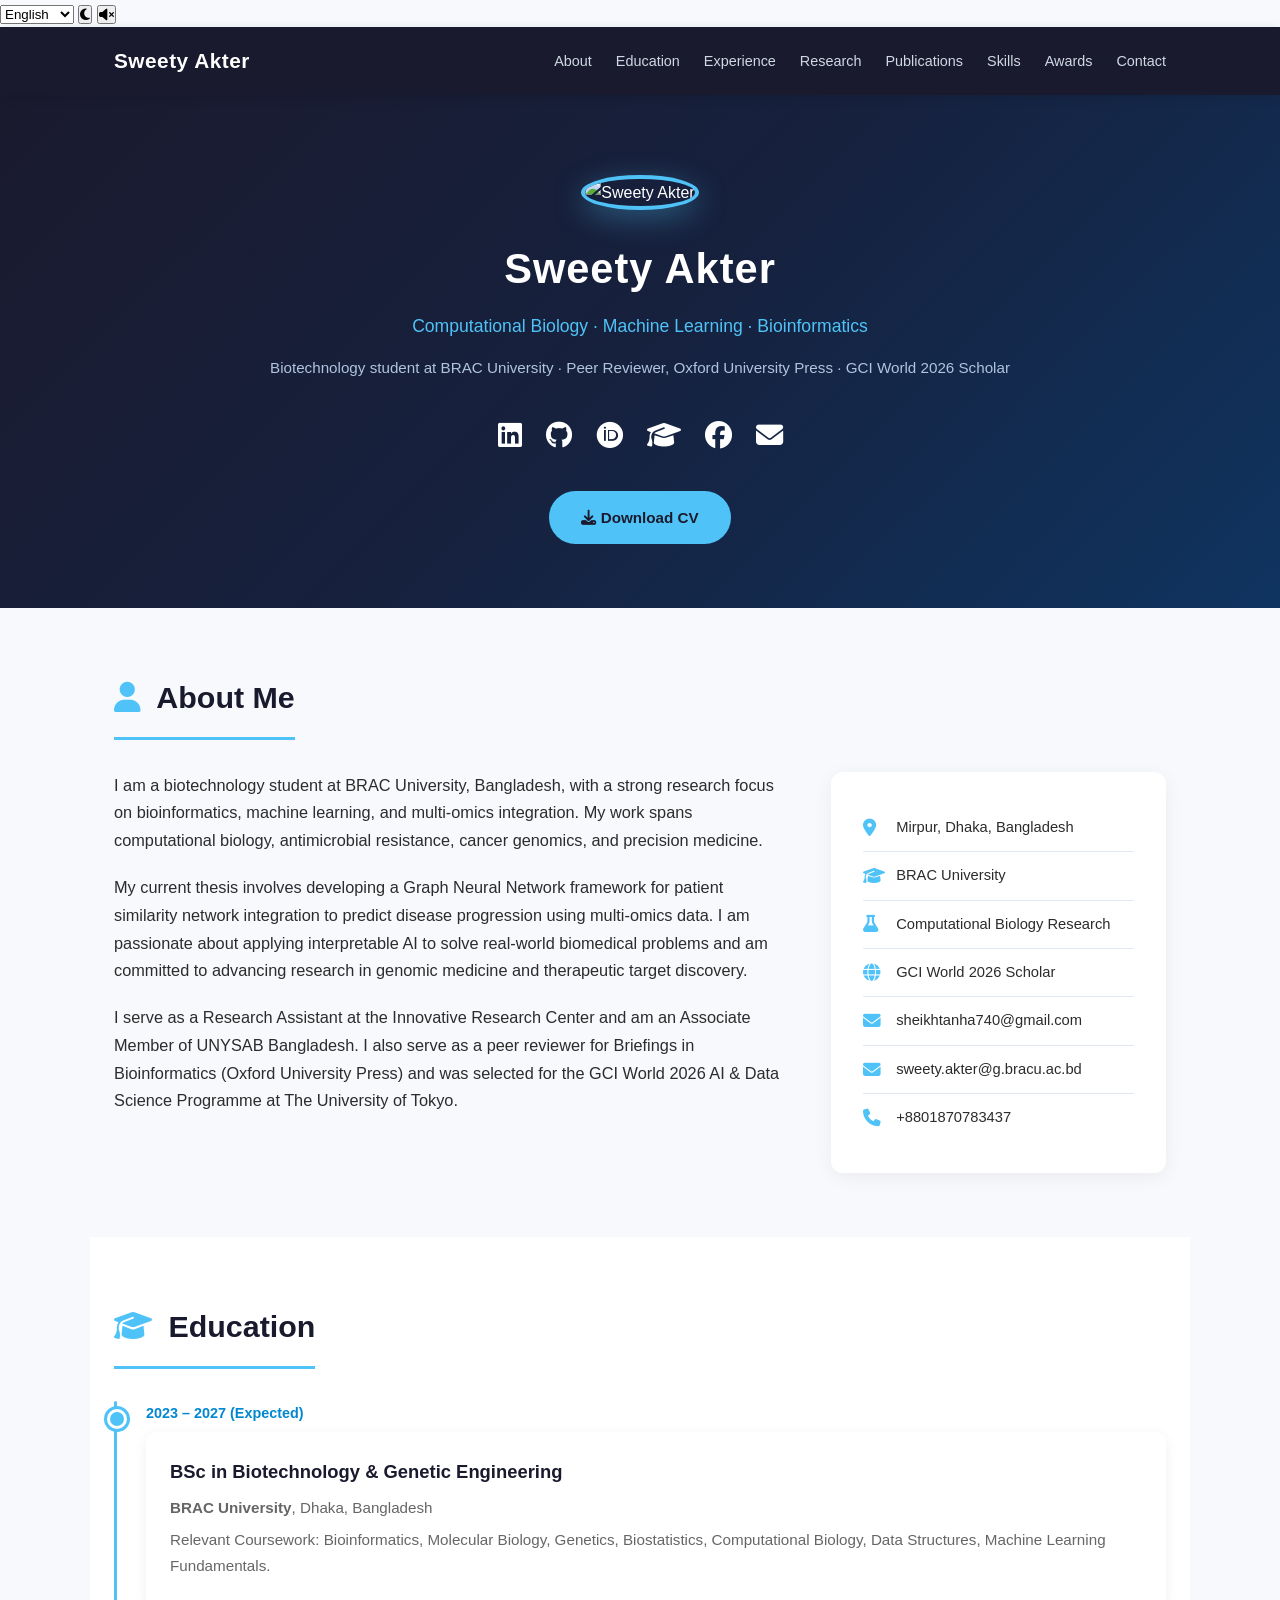
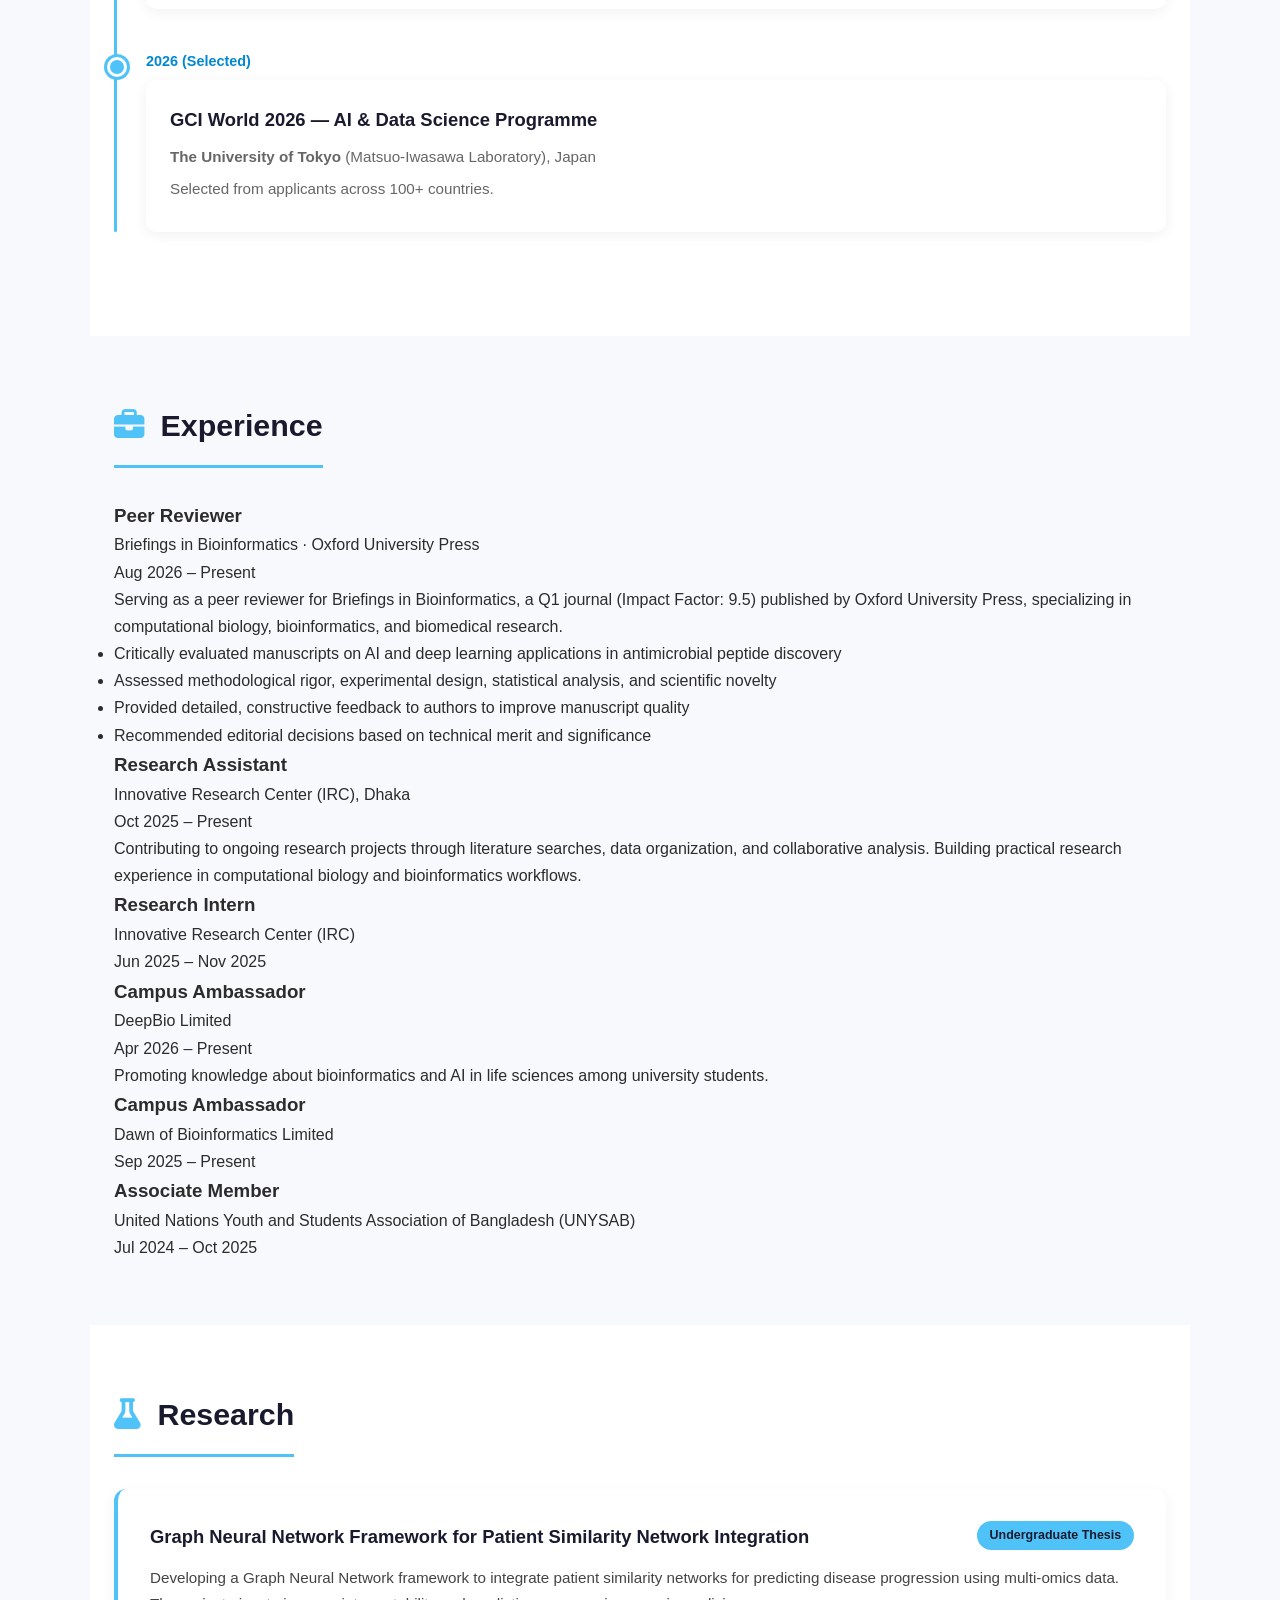
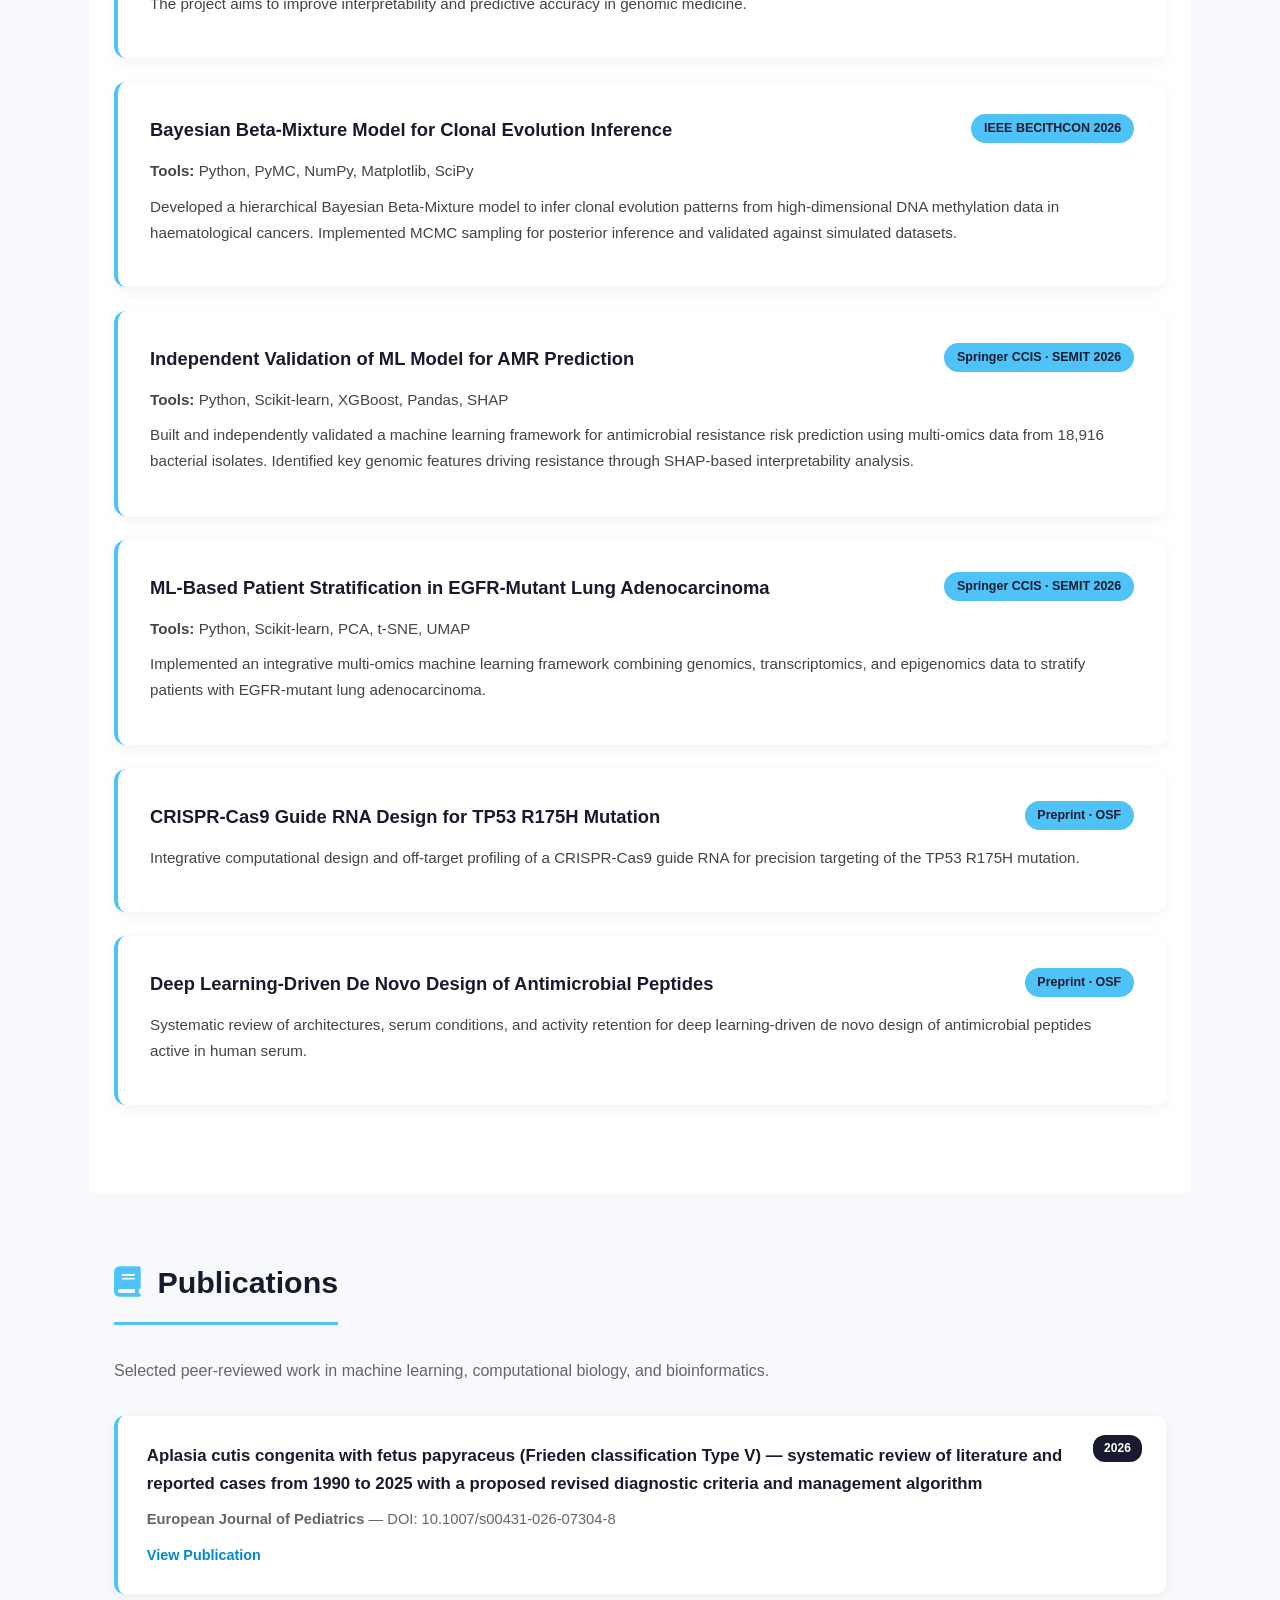
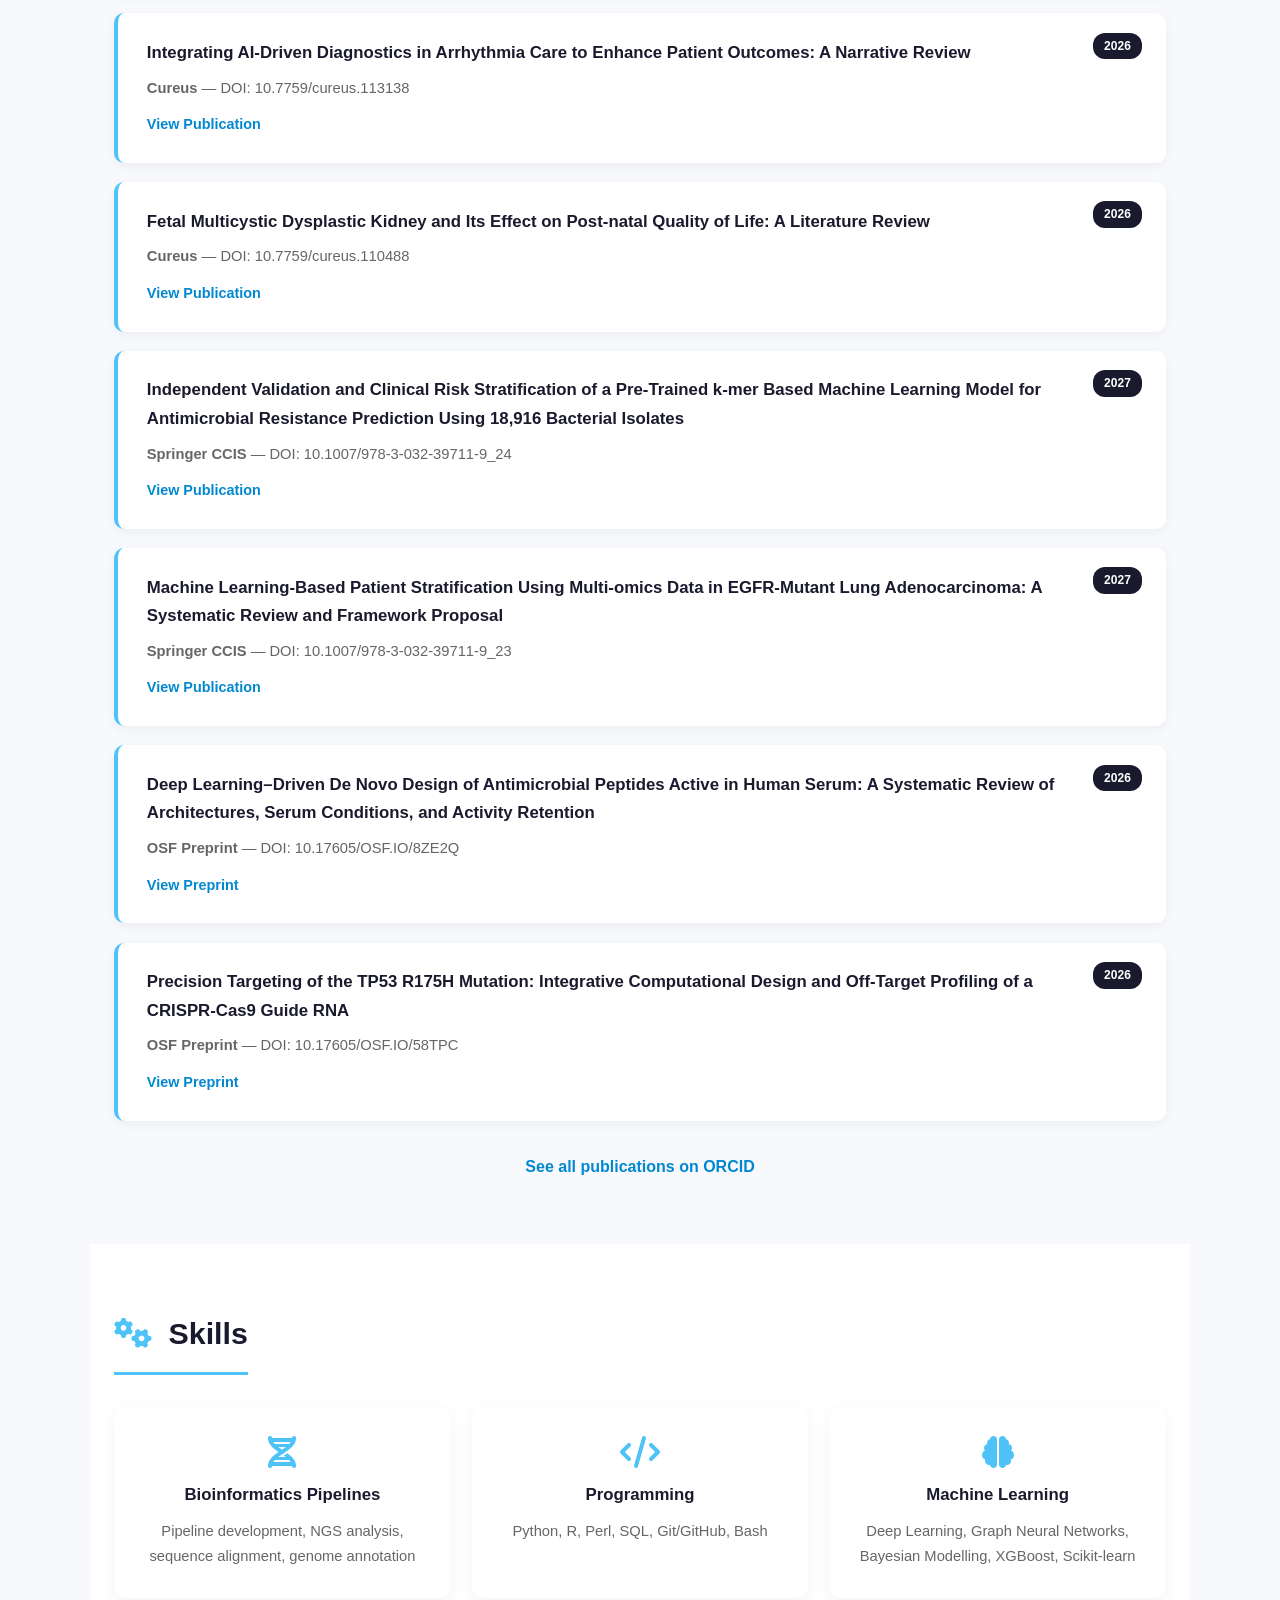
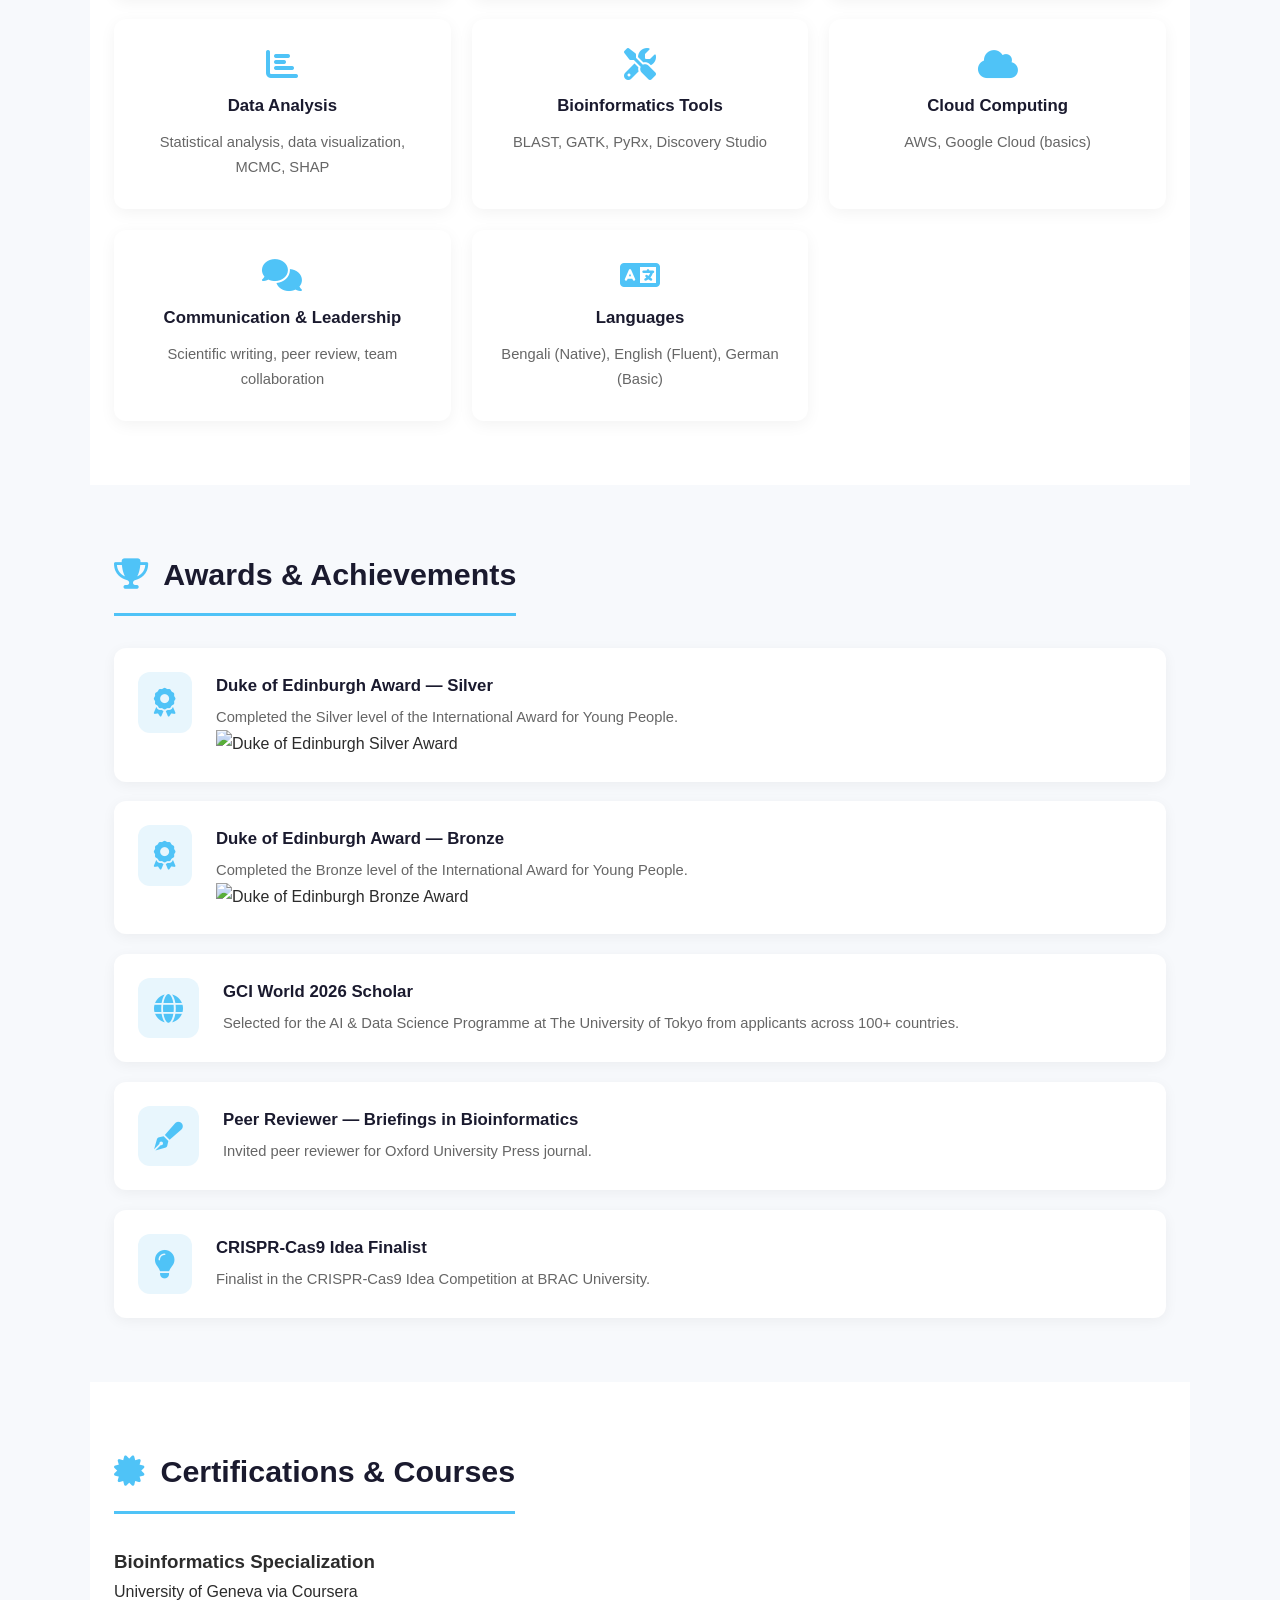
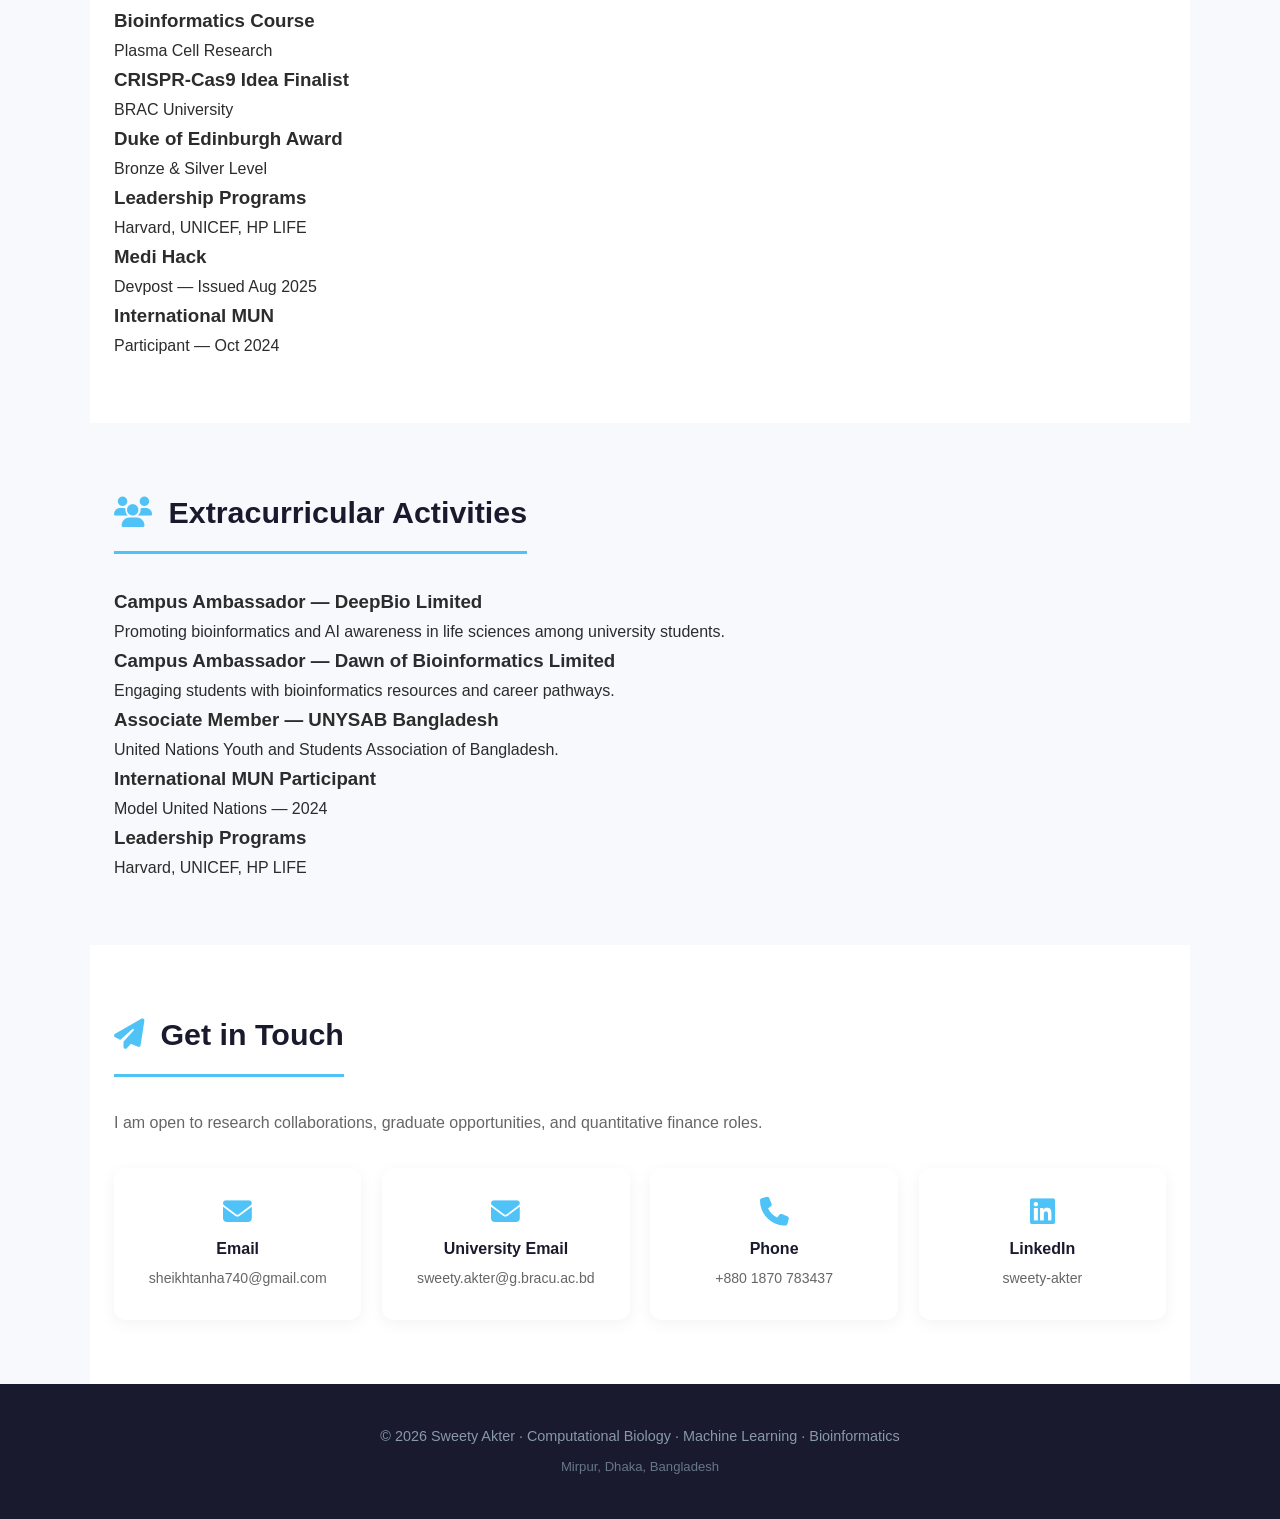
==== index.html @ 99b43f9e "Update index.html" ====
<!DOCTYPE html>
<html lang="en" data-theme="light">
<head>
<meta charset="UTF-8">
<meta name="viewport" content="width=device-width, initial-scale=1.0">
<title>Sweety Akter | Computational Biology & Machine Learning</title>
<meta name="description" content="Portfolio of Sweety Akter — Computational Biology, Machine Learning, and Bioinformatics researcher.">
<link rel="stylesheet" href="style.css">
<link rel="stylesheet" href="https://cdnjs.cloudflare.com/ajax/libs/font-awesome/6.4.0/css/all.min.css">
</head>
<body>

<!-- BACKGROUND IMAGE LAYER -->
<div class="bg-layer" id="bgLayer"></div>

<!-- TOP CONTROLS -->
<div class="top-controls">
  <select id="langSelect" class="ctrl-btn" aria-label="Language">
    <option value="en">English</option>
    <option value="de">Deutsch</option>
    <option value="fr">Français</option>
    <option value="no">Norsk</option>
  </select>
  <button id="themeToggle" class="ctrl-btn" title="Toggle theme"><i class="fas fa-moon"></i></button>
  <button id="soundToggle" class="ctrl-btn" title="Toggle sound"><i class="fas fa-volume-mute"></i></button>
</div>

<audio id="bgAudio" loop>
  <source src="background.mp3" type="audio/mpeg">
</audio>

<!-- NAVIGATION -->
<nav>
  <div class="nav-container">
    <a href="#home" class="logo">Sweety Akter</a>
    <ul>
      <li><a href="#about" data-i18n="nav_about">About</a></li>
      <li><a href="#education" data-i18n="nav_education">Education</a></li>
      <li><a href="#experience" data-i18n="nav_experience">Experience</a></li>
      <li><a href="#research" data-i18n="nav_research">Research</a></li>
      <li><a href="#publications" data-i18n="nav_publications">Publications</a></li>
      <li><a href="#skills" data-i18n="nav_skills">Skills</a></li>
      <li><a href="#awards" data-i18n="nav_awards">Awards</a></li>
      <li><a href="#contact" data-i18n="nav_contact">Contact</a></li>
    </ul>
  </div>
</nav>

<!-- HERO -->
<header id="home" class="hero">
  <img src="profile.jpg" alt="Sweety Akter" class="profile-pic">
  <h1>Sweety Akter</h1>
  <p class="subtitle" data-i18n="hero_subtitle">Computational Biology · Machine Learning · Bioinformatics</p>
  <p class="tagline" data-i18n="hero_tagline">Biotechnology student at BRAC University · Peer Reviewer, Oxford University Press · GCI World 2026 Scholar</p>

  <div class="social-links">
    <a href="https://www.linkedin.com/in/sweety-akter-6b11b0286" target="_blank" title="LinkedIn"><i class="fab fa-linkedin"></i></a>
    <a href="https://github.com/sweety-damn" target="_blank" title="GitHub"><i class="fab fa-github"></i></a>
    <a href="https://orcid.org/0009-0006-4238-9394" target="_blank" title="ORCID"><i class="fab fa-orcid"></i></a>
    <a href="https://scholar.google.com/citations?user=HpidrKAAAAAJ&hl=en" target="_blank" title="Google Scholar"><i class="fas fa-graduation-cap"></i></a>
    <a href="https://www.facebook.com/alex.tanhaa.5/" target="_blank" title="Facebook"><i class="fab fa-facebook"></i></a>
    <a href="mailto:sheikhtanha740@gmail.com" title="Email"><i class="fas fa-envelope"></i></a>
  </div>

  <a href="Sweety_Akter_CV.pdf" class="cv-btn" download><i class="fas fa-download"></i> <span data-i18n="hero_cv">Download CV</span></a>
</header>

<!-- ABOUT -->
<section id="about" class="content">
  <h2><i class="fas fa-user"></i> <span data-i18n="about_title">About Me</span></h2>
  <div class="about-grid">
    <div class="about-text">
      <p data-i18n="about_p1">
        I am a biotechnology student at BRAC University, Bangladesh, with a strong research focus on bioinformatics, machine learning, and multi-omics integration. My work spans computational biology, antimicrobial resistance, cancer genomics, and precision medicine.
      </p>
      <p data-i18n="about_p2">
        My current thesis involves developing a Graph Neural Network framework for patient similarity network integration to predict disease progression using multi-omics data. I am passionate about applying interpretable AI to solve real-world biomedical problems and am committed to advancing research in genomic medicine and therapeutic target discovery.
      </p>
      <p data-i18n="about_p3">
        I serve as a Research Assistant at the Innovative Research Center and am an Associate Member of UNYSAB Bangladesh. I also serve as a peer reviewer for Briefings in Bioinformatics (Oxford University Press) and was selected for the GCI World 2026 AI & Data Science Programme at The University of Tokyo.
      </p>
    </div>
    <div class="about-info">
      <div class="info-item"><i class="fas fa-map-marker-alt"></i> Mirpur, Dhaka, Bangladesh</div>
      <div class="info-item"><i class="fas fa-graduation-cap"></i> BRAC University</div>
      <div class="info-item"><i class="fas fa-flask"></i> Computational Biology Research</div>
      <div class="info-item"><i class="fas fa-globe"></i> GCI World 2026 Scholar</div>
      <div class="info-item"><i class="fas fa-envelope"></i> sheikhtanha740@gmail.com</div>
      <div class="info-item"><i class="fas fa-envelope"></i> sweety.akter@g.bracu.ac.bd</div>
      <div class="info-item"><i class="fas fa-phone"></i> +8801870783437</div>
    </div>
  </div>
</section>

<!-- EDUCATION -->
<section id="education" class="content alt-bg">
  <h2><i class="fas fa-graduation-cap"></i> <span data-i18n="edu_title">Education</span></h2>
  <div class="timeline">
    <div class="timeline-item">
      <div class="timeline-date">2023 – 2027 (Expected)</div>
      <div class="timeline-content">
        <h3>BSc in Biotechnology & Genetic Engineering</h3>
        <p><strong>BRAC University</strong>, Dhaka, Bangladesh</p>
        <p data-i18n="edu_coursework">Relevant Coursework: Bioinformatics, Molecular Biology, Genetics, Biostatistics, Computational Biology, Data Structures, Machine Learning Fundamentals.</p>
      </div>
    </div>
    <div class="timeline-item">
      <div class="timeline-date">2026 (Selected)</div>
      <div class="timeline-content">
        <h3>GCI World 2026 — AI & Data Science Programme</h3>
        <p><strong>The University of Tokyo</strong> (Matsuo-Iwasawa Laboratory), Japan</p>
        <p data-i18n="edu_gci">Selected from applicants across 100+ countries.</p>
      </div>
    </div>
  </div>
</section>

<!-- EXPERIENCE -->
<section id="experience" class="content">
  <h2><i class="fas fa-briefcase"></i> <span data-i18n="exp_title">Experience</span></h2>

  <div class="exp-item">
    <div class="exp-header">
      <div>
        <h3>Peer Reviewer</h3>
        <p class="exp-org">Briefings in Bioinformatics · Oxford University Press</p>
      </div>
      <span class="exp-date">Aug 2026 – Present</span>
    </div>
    <p data-i18n="exp_reviewer">
      Serving as a peer reviewer for Briefings in Bioinformatics, a Q1 journal (Impact Factor: 9.5) published by Oxford University Press, specializing in computational biology, bioinformatics, and biomedical research.
    </p>
    <ul>
      <li>Critically evaluated manuscripts on AI and deep learning applications in antimicrobial peptide discovery</li>
      <li>Assessed methodological rigor, experimental design, statistical analysis, and scientific novelty</li>
      <li>Provided detailed, constructive feedback to authors to improve manuscript quality</li>
      <li>Recommended editorial decisions based on technical merit and significance</li>
    </ul>
  </div>

  <div class="exp-item">
    <div class="exp-header">
      <div>
        <h3>Research Assistant</h3>
        <p class="exp-org">Innovative Research Center (IRC), Dhaka</p>
      </div>
      <span class="exp-date">Oct 2025 – Present</span>
    </div>
    <p data-i18n="exp_ra">
      Contributing to ongoing research projects through literature searches, data organization, and collaborative analysis. Building practical research experience in computational biology and bioinformatics workflows.
    </p>
  </div>

  <div class="exp-item">
    <div class="exp-header">
      <div>
        <h3>Research Intern</h3>
        <p class="exp-org">Innovative Research Center (IRC)</p>
      </div>
      <span class="exp-date">Jun 2025 – Nov 2025</span>
    </div>
  </div>

  <div class="exp-item">
    <div class="exp-header">
      <div>
        <h3>Campus Ambassador</h3>
        <p class="exp-org">DeepBio Limited</p>
      </div>
      <span class="exp-date">Apr 2026 – Present</span>
    </div>
    <p data-i18n="exp_deepbio">
      Promoting knowledge about bioinformatics and AI in life sciences among university students.
    </p>
  </div>

  <div class="exp-item">
    <div class="exp-header">
      <div>
        <h3>Campus Ambassador</h3>
        <p class="exp-org">Dawn of Bioinformatics Limited</p>
      </div>
      <span class="exp-date">Sep 2025 – Present</span>
    </div>
  </div>

  <div class="exp-item">
    <div class="exp-header">
      <div>
        <h3>Associate Member</h3>
        <p class="exp-org">United Nations Youth and Students Association of Bangladesh (UNYSAB)</p>
      </div>
      <span class="exp-date">Jul 2024 – Oct 2025</span>
    </div>
  </div>
</section>

<!-- RESEARCH -->
<section id="research" class="content alt-bg">
  <h2><i class="fas fa-flask"></i> <span data-i18n="res_title">Research</span></h2>

  <div class="research-item">
    <div class="research-header">
      <h3>Graph Neural Network Framework for Patient Similarity Network Integration</h3>
      <span class="research-venue">Undergraduate Thesis</span>
    </div>
    <p data-i18n="res_thesis">
      Developing a Graph Neural Network framework to integrate patient similarity networks for predicting disease progression using multi-omics data. The project aims to improve interpretability and predictive accuracy in genomic medicine.
    </p>
  </div>

  <div class="research-item">
    <div class="research-header">
      <h3>Bayesian Beta-Mixture Model for Clonal Evolution Inference</h3>
      <span class="research-venue">IEEE BECITHCON 2026</span>
    </div>
    <p><strong>Tools:</strong> Python, PyMC, NumPy, Matplotlib, SciPy</p>
    <p data-i18n="res_bayes">
      Developed a hierarchical Bayesian Beta-Mixture model to infer clonal evolution patterns from high-dimensional DNA methylation data in haematological cancers. Implemented MCMC sampling for posterior inference and validated against simulated datasets.
    </p>
  </div>

  <div class="research-item">
    <div class="research-header">
      <h3>Independent Validation of ML Model for AMR Prediction</h3>
      <span class="research-venue">Springer CCIS · SEMIT 2026</span>
    </div>
    <p><strong>Tools:</strong> Python, Scikit-learn, XGBoost, Pandas, SHAP</p>
    <p data-i18n="res_amr">
      Built and independently validated a machine learning framework for antimicrobial resistance risk prediction using multi-omics data from 18,916 bacterial isolates. Identified key genomic features driving resistance through SHAP-based interpretability analysis.
    </p>
  </div>

  <div class="research-item">
    <div class="research-header">
      <h3>ML-Based Patient Stratification in EGFR-Mutant Lung Adenocarcinoma</h3>
      <span class="research-venue">Springer CCIS · SEMIT 2026</span>
    </div>
    <p><strong>Tools:</strong> Python, Scikit-learn, PCA, t-SNE, UMAP</p>
    <p data-i18n="res_egfr">
      Implemented an integrative multi-omics machine learning framework combining genomics, transcriptomics, and epigenomics data to stratify patients with EGFR-mutant lung adenocarcinoma.
    </p>
  </div>

  <div class="research-item">
    <div class="research-header">
      <h3>CRISPR-Cas9 Guide RNA Design for TP53 R175H Mutation</h3>
      <span class="research-venue">Preprint · OSF</span>
    </div>
    <p data-i18n="res_crispr">
      Integrative computational design and off-target profiling of a CRISPR-Cas9 guide RNA for precision targeting of the TP53 R175H mutation.
    </p>
  </div>

  <div class="research-item">
    <div class="research-header">
      <h3>Deep Learning-Driven De Novo Design of Antimicrobial Peptides</h3>
      <span class="research-venue">Preprint · OSF</span>
    </div>
    <p data-i18n="res_amp">
      Systematic review of architectures, serum conditions, and activity retention for deep learning-driven de novo design of antimicrobial peptides active in human serum.
    </p>
  </div>
</section>

<!-- PUBLICATIONS -->
<section id="publications" class="content">
  <h2><i class="fas fa-book"></i> <span data-i18n="pub_title">Publications</span></h2>
  <p class="section-intro" data-i18n="pub_intro">Selected peer-reviewed work in machine learning, computational biology, and bioinformatics.</p>

  <div class="pub">
    <span class="pub-year">2026</span>
    <h3>Aplasia cutis congenita with fetus papyraceus (Frieden classification Type V) — systematic review of literature and reported cases from 1990 to 2025 with a proposed revised diagnostic criteria and management algorithm</h3>
    <p><strong>European Journal of Pediatrics</strong> — DOI: 10.1007/s00431-026-07304-8</p>
    <a href="https://doi.org/10.1007/s00431-026-07304-8" target="_blank">View Publication</a>
  </div>

  <div class="pub">
    <span class="pub-year">2026</span>
    <h3>Integrating AI-Driven Diagnostics in Arrhythmia Care to Enhance Patient Outcomes: A Narrative Review</h3>
    <p><strong>Cureus</strong> — DOI: 10.7759/cureus.113138</p>
    <a href="https://doi.org/10.7759/cureus.113138" target="_blank">View Publication</a>
  </div>

  <div class="pub">
    <span class="pub-year">2026</span>
    <h3>Fetal Multicystic Dysplastic Kidney and Its Effect on Post-natal Quality of Life: A Literature Review</h3>
    <p><strong>Cureus</strong> — DOI: 10.7759/cureus.110488</p>
    <a href="https://doi.org/10.7759/cureus.110488" target="_blank">View Publication</a>
  </div>

  <div class="pub">
    <span class="pub-year">2027</span>
    <h3>Independent Validation and Clinical Risk Stratification of a Pre-Trained k-mer Based Machine Learning Model for Antimicrobial Resistance Prediction Using 18,916 Bacterial Isolates</h3>
    <p><strong>Springer CCIS</strong> — DOI: 10.1007/978-3-032-39711-9_24</p>
    <a href="https://doi.org/10.1007/978-3-032-39711-9_24" target="_blank">View Publication</a>
  </div>

  <div class="pub">
    <span class="pub-year">2027</span>
    <h3>Machine Learning-Based Patient Stratification Using Multi-omics Data in EGFR-Mutant Lung Adenocarcinoma: A Systematic Review and Framework Proposal</h3>
    <p><strong>Springer CCIS</strong> — DOI: 10.1007/978-3-032-39711-9_23</p>
    <a href="https://doi.org/10.1007/978-3-032-39711-9_23" target="_blank">View Publication</a>
  </div>

  <div class="pub">
    <span class="pub-year">2026</span>
    <h3>Deep Learning–Driven De Novo Design of Antimicrobial Peptides Active in Human Serum: A Systematic Review of Architectures, Serum Conditions, and Activity Retention</h3>
    <p><strong>OSF Preprint</strong> — DOI: 10.17605/OSF.IO/8ZE2Q</p>
    <a href="https://doi.org/10.17605/OSF.IO/8ZE2Q" target="_blank">View Preprint</a>
  </div>

  <div class="pub">
    <span class="pub-year">2026</span>
    <h3>Precision Targeting of the TP53 R175H Mutation: Integrative Computational Design and Off-Target Profiling of a CRISPR-Cas9 Guide RNA</h3>
    <p><strong>OSF Preprint</strong> — DOI: 10.17605/OSF.IO/58TPC</p>
    <a href="https://doi.org/10.17605/OSF.IO/58TPC" target="_blank">View Preprint</a>
  </div>

  <p class="more"><a href="https://orcid.org/0009-0006-4238-9394" target="_blank" data-i18n="pub_more">See all publications on ORCID</a></p>
</section>

<!-- SKILLS -->
<section id="skills" class="content alt-bg">
  <h2><i class="fas fa-cogs"></i> <span data-i18n="skill_title">Skills</span></h2>
  <div class="skills-grid">
    <div class="skill-card">
      <i class="fas fa-dna"></i>
      <h3>Bioinformatics Pipelines</h3>
      <p>Pipeline development, NGS analysis, sequence alignment, genome annotation</p>
    </div>
    <div class="skill-card">
      <i class="fas fa-code"></i>
      <h3>Programming</h3>
      <p>Python, R, Perl, SQL, Git/GitHub, Bash</p>
    </div>
    <div class="skill-card">
      <i class="fas fa-brain"></i>
      <h3>Machine Learning</h3>
      <p>Deep Learning, Graph Neural Networks, Bayesian Modelling, XGBoost, Scikit-learn</p>
    </div>
    <div class="skill-card">
      <i class="fas fa-chart-bar"></i>
      <h3>Data Analysis</h3>
      <p>Statistical analysis, data visualization, MCMC, SHAP</p>
    </div>
    <div class="skill-card">
      <i class="fas fa-tools"></i>
      <h3>Bioinformatics Tools</h3>
      <p>BLAST, GATK, PyRx, Discovery Studio</p>
    </div>
    <div class="skill-card">
      <i class="fas fa-cloud"></i>
      <h3>Cloud Computing</h3>
      <p>AWS, Google Cloud (basics)</p>
    </div>
    <div class="skill-card">
      <i class="fas fa-comments"></i>
      <h3>Communication & Leadership</h3>
      <p>Scientific writing, peer review, team collaboration</p>
    </div>
    <div class="skill-card">
      <i class="fas fa-language"></i>
      <h3>Languages</h3>
      <p>Bengali (Native), English (Fluent), German (Basic)</p>
    </div>
  </div>
</section>

<!-- AWARDS -->
<section id="awards" class="content">
  <h2><i class="fas fa-trophy"></i> <span data-i18n="award_title">Awards & Achievements</span></h2>
  <div class="awards-list">
    <div class="award-item">
      <i class="fas fa-award"></i>
      <div>
        <h3>Duke of Edinburgh Award — Silver</h3>
        <p>Completed the Silver level of the International Award for Young People.</p>
        <img src="duke-silver.jpg" alt="Duke of Edinburgh Silver Award" class="award-img">
      </div>
    </div>
    <div class="award-item">
      <i class="fas fa-award"></i>
      <div>
        <h3>Duke of Edinburgh Award — Bronze</h3>
        <p>Completed the Bronze level of the International Award for Young People.</p>
        <img src="duke-bronze.jpg" alt="Duke of Edinburgh Bronze Award" class="award-img">
      </div>
    </div>
    <div class="award-item">
      <i class="fas fa-globe"></i>
      <div>
        <h3>GCI World 2026 Scholar</h3>
        <p>Selected for the AI & Data Science Programme at The University of Tokyo from applicants across 100+ countries.</p>
      </div>
    </div>
    <div class="award-item">
      <i class="fas fa-pen-fancy"></i>
      <div>
        <h3>Peer Reviewer — Briefings in Bioinformatics</h3>
        <p>Invited peer reviewer for Oxford University Press journal.</p>
      </div>
    </div>
    <div class="award-item">
      <i class="fas fa-lightbulb"></i>
      <div>
        <h3>CRISPR-Cas9 Idea Finalist</h3>
        <p>Finalist in the CRISPR-Cas9 Idea Competition at BRAC University.</p>
      </div>
    </div>
  </div>
</section>

<!-- CERTIFICATIONS & COURSES -->
<section id="certifications" class="content alt-bg">
  <h2><i class="fas fa-certificate"></i> <span data-i18n="cert_title">Certifications & Courses</span></h2>
  <div class="cert-grid">
    <div class="cert-card">
      <h3>Bioinformatics Specialization</h3>
      <p>University of Geneva via Coursera</p>
    </div>
    <div class="cert-card">
      <h3>Bioinformatics Course</h3>
      <p>Plasma Cell Research</p>
    </div>
    <div class="cert-card">
      <h3>CRISPR-Cas9 Idea Finalist</h3>
      <p>BRAC University</p>
    </div>
    <div class="cert-card">
      <h3>Duke of Edinburgh Award</h3>
      <p>Bronze & Silver Level</p>
    </div>
    <div class="cert-card">
      <h3>Leadership Programs</h3>
      <p>Harvard, UNICEF, HP LIFE</p>
    </div>
    <div class="cert-card">
      <h3>Medi Hack</h3>
      <p>Devpost — Issued Aug 2025</p>
    </div>
    <div class="cert-card">
      <h3>International MUN</h3>
      <p>Participant — Oct 2024</p>
    </div>
  </div>
</section>

<!-- EXTRACURRICULAR -->
<section id="extracurricular" class="content">
  <h2><i class="fas fa-users"></i> <span data-i18n="extra_title">Extracurricular Activities</span></h2>
  <div class="extra-list">
    <div class="extra-item">
      <h3>Campus Ambassador — DeepBio Limited</h3>
      <p>Promoting bioinformatics and AI awareness in life sciences among university students.</p>
    </div>
    <div class="extra-item">
      <h3>Campus Ambassador — Dawn of Bioinformatics Limited</h3>
      <p>Engaging students with bioinformatics resources and career pathways.</p>
    </div>
    <div class="extra-item">
      <h3>Associate Member — UNYSAB Bangladesh</h3>
      <p>United Nations Youth and Students Association of Bangladesh.</p>
    </div>
    <div class="extra-item">
      <h3>International MUN Participant</h3>
      <p>Model United Nations — 2024</p>
    </div>
    <div class="extra-item">
      <h3>Leadership Programs</h3>
      <p>Harvard, UNICEF, HP LIFE</p>
    </div>
  </div>
</section>

<!-- CONTACT -->
<section id="contact" class="content alt-bg">
  <h2><i class="fas fa-paper-plane"></i> <span data-i18n="contact_title">Get in Touch</span></h2>
  <p class="section-intro" data-i18n="contact_intro">I am open to research collaborations, graduate opportunities, and quantitative finance roles.</p>
  <div class="contact-grid">
    <a href="mailto:sheikhtanha740@gmail.com" class="contact-card">
      <i class="fas fa-envelope"></i>
      <h3>Email</h3>
      <p>sheikhtanha740@gmail.com</p>
    </a>
    <a href="mailto:sweety.akter@g.bracu.ac.bd" class="contact-card">
      <i class="fas fa-envelope"></i>
      <h3>University Email</h3>
      <p>sweety.akter@g.bracu.ac.bd</p>
    </a>
    <a href="tel:+8801870783437" class="contact-card">
      <i class="fas fa-phone"></i>
      <h3>Phone</h3>
      <p>+880 1870 783437</p>
    </a>
    <a href="https://www.linkedin.com/in/sweety-akter-6b11b0286" target="_blank" class="contact-card">
      <i class="fab fa-linkedin"></i>
      <h3>LinkedIn</h3>
      <p>sweety-akter</p>
    </a>
  </div>
</section>

<!-- FOOTER -->
<footer>
  <p>© 2026 Sweety Akter · Computational Biology · Machine Learning · Bioinformatics</p>
  <p class="footer-sub">Mirpur, Dhaka, Bangladesh</p>
</footer>

<script src="script.js"></script>
</body>
</html>
---- style.css ----
* { margin: 0; padding: 0; box-sizing: border-box; }

:root {
  --primary: #1a1a2e;
  --accent: #4fc3f7;
  --accent-dark: #0288d1;
  --text: #2c2c2c;
  --text-light: #666;
  --bg: #f7f9fc;
  --white: #ffffff;
  --border: #e1e8f0;
}

html { scroll-behavior: smooth; }

body {
  font-family: 'Segoe UI', -apple-system, BlinkMacSystemFont, Arial, sans-serif;
  line-height: 1.7;
  color: var(--text);
  background: var(--bg);
}

/* NAVIGATION */
nav {
  background: var(--primary);
  position: sticky;
  top: 0;
  z-index: 100;
  padding: 1rem 0;
  box-shadow: 0 2px 10px rgba(0,0,0,0.1);
}
.nav-container {
  max-width: 1100px;
  margin: 0 auto;
  display: flex;
  justify-content: space-between;
  align-items: center;
  padding: 0 1.5rem;
}
.logo {
  color: #fff;
  font-size: 1.3rem;
  font-weight: 700;
  text-decoration: none;
  letter-spacing: 0.5px;
}
nav ul { list-style: none; display: flex; gap: 1.5rem; }
nav a {
  color: #cfd8e3;
  text-decoration: none;
  font-size: 0.9rem;
  font-weight: 500;
  transition: color 0.3s;
}
nav a:hover { color: var(--accent); }

/* HERO */
.hero {
  text-align: center;
  padding: 5rem 1.5rem 4rem;
  background: linear-gradient(135deg, #1a1a2e 0%, #16213e 50%, #0f3460 100%);
  color: #fff;
}
.profile-pic {
  width: 160px;
  height: 160px;
  border-radius: 50%;
  object-fit: cover;
  border: 4px solid var(--accent);
  margin-bottom: 1.5rem;
  box-shadow: 0 8px 30px rgba(79,195,247,0.35);
}
.hero h1 {
  font-size: 2.6rem;
  margin-bottom: 0.5rem;
  letter-spacing: 1px;
}
.subtitle {
  color: var(--accent);
  margin-bottom: 0.8rem;
  font-size: 1.1rem;
  font-weight: 500;
}
.tagline {
  color: #b0c4de;
  margin-bottom: 2rem;
  font-size: 0.95rem;
}
.social-links {
  display: flex;
  justify-content: center;
  gap: 1.5rem;
  margin-bottom: 2rem;
  flex-wrap: wrap;
}
.social-links a {
  color: #fff;
  font-size: 1.7rem;
  transition: transform 0.3s, color 0.3s;
}
.social-links a:hover { color: var(--accent); transform: translateY(-4px); }

.cv-btn {
  display: inline-block;
  background: var(--accent);
  color: var(--primary);
  padding: 0.85rem 2rem;
  border-radius: 30px;
  font-weight: 700;
  text-decoration: none;
  transition: all 0.3s;
  font-size: 0.95rem;
}
.cv-btn:hover {
  background: #81d4fa;
  transform: translateY(-2px);
  box-shadow: 0 6px 20px rgba(79,195,247,0.4);
}

/* CONTENT SECTIONS */
.content {
  max-width: 1100px;
  margin: 0 auto;
  padding: 4rem 1.5rem;
}
.alt-bg { background: #fff; }

.content h2 {
  font-size: 1.9rem;
  color: var(--primary);
  margin-bottom: 2rem;
  padding-bottom: 0.8rem;
  border-bottom: 3px solid var(--accent);
  display: inline-block;
}
.content h2 i { color: var(--accent); margin-right: 0.5rem; }
.section-intro {
  color: var(--text-light);
  margin-bottom: 2rem;
  font-size: 1rem;
}

/* ABOUT */
.about-grid {
  display: grid;
  grid-template-columns: 2fr 1fr;
  gap: 3rem;
  align-items: start;
}
.about-text p { margin-bottom: 1.2rem; font-size: 1.02rem; }
.about-info {
  background: #fff;
  padding: 2rem;
  border-radius: 12px;
  box-shadow: 0 4px 20px rgba(0,0,0,0.06);
  position: sticky;
  top: 100px;
}
.info-item {
  display: flex;
  align-items: center;
  gap: 0.8rem;
  padding: 0.7rem 0;
  border-bottom: 1px solid var(--border);
  font-size: 0.92rem;
}
.info-item:last-child { border-bottom: none; }
.info-item i { color: var(--accent); font-size: 1.1rem; width: 20px; }

/* TIMELINE */
.timeline { position: relative; padding-left: 2rem; }
.timeline::before {
  content: '';
  position: absolute;
  left: 0;
  top: 0;
  bottom: 0;
  width: 3px;
  background: var(--accent);
  border-radius: 3px;
}
.timeline-item {
  position: relative;
  margin-bottom: 2.5rem;
}
.timeline-item::before {
  content: '';
  position: absolute;
  left: -2.45rem;
  top: 0.5rem;
  width: 14px;
  height: 14px;
  border-radius: 50%;
  background: var(--accent);
  border: 3px solid #fff;
  box-shadow: 0 0 0 3px var(--accent);
}
.timeline-date {
  color: var(--accent-dark);
  font-weight: 600;
  font-size: 0.9rem;
  margin-bottom: 0.4rem;
}
.timeline-content {
  background: #fff;
  padding: 1.5rem;
  border-radius: 10px;
  box-shadow: 0 3px 14px rgba(0,0,0,0.06);
}
.timeline-content h3 { color: var(--primary); margin-bottom: 0.5rem; font-size: 1.15rem; }
.timeline-content p { color: var(--text-light); font-size: 0.95rem; margin-bottom: 0.4rem; }

/* RESEARCH */
.research-item {
  background: #fff;
  padding: 2rem;
  border-radius: 12px;
  margin-bottom: 1.5rem;
  box-shadow: 0 4px 16px rgba(0,0,0,0.05);
  border-left: 4px solid var(--accent);
  transition: transform 0.3s, box-shadow 0.3s;
}
.research-item:hover {
  transform: translateX(5px);
  box-shadow: 0 6px 24px rgba(0,0,0,0.1);
}
.research-header {
  display: flex;
  justify-content: space-between;
  align-items: flex-start;
  gap: 1rem;
  margin-bottom: 0.8rem;
  flex-wrap: wrap;
}
.research-header h3 { color: var(--primary); font-size: 1.15rem; }
.research-venue {
  background: var(--accent);
  color: var(--primary);
  padding: 0.25rem 0.8rem;
  border-radius: 20px;
  font-size: 0.78rem;
  font-weight: 700;
  white-space: nowrap;
}
.research-item p { font-size: 0.95rem; color: #444; margin-bottom: 0.6rem; }
.doi { color: var(--text-light); font-size: 0.88rem; }

/* PUBLICATIONS */
.pub {
  background: #fff;
  padding: 1.6rem 1.8rem;
  border-radius: 10px;
  margin-bottom: 1.2rem;
  box-shadow: 0 3px 12px rgba(0,0,0,0.05);
  border-left: 4px solid var(--accent);
  position: relative;
}
.pub-year {
  position: absolute;
  top: 1.2rem;
  right: 1.5rem;
  background: var(--primary);
  color: #fff;
  padding: 0.2rem 0.7rem;
  border-radius: 12px;
  font-size: 0.75rem;
  font-weight: 700;
}
.pub h3 { color: var(--primary); font-size: 1.05rem; margin-bottom: 0.5rem; padding-right: 4rem; }
.pub p { color: var(--text-light); font-size: 0.92rem; margin-bottom: 0.6rem; }
.pub a {
  color: var(--accent-dark);
  text-decoration: none;
  font-weight: 600;
  font-size: 0.9rem;
}
.pub a:hover { text-decoration: underline; }
.more { text-align: center; margin-top: 2rem; }
.more a {
  color: var(--accent-dark);
  text-decoration: none;
  font-weight: 600;
  font-size: 1rem;
}
.more a:hover { text-decoration: underline; }

/* SKILLS */
.skills-grid {
  display: grid;
  grid-template-columns: repeat(auto-fit, minmax(280px, 1fr));
  gap: 1.3rem;
}
.skill-card {
  background: #fff;
  padding: 1.8rem;
  border-radius: 12px;
  box-shadow: 0 4px 16px rgba(0,0,0,0.05);
  transition: transform 0.3s, box-shadow 0.3s;
  text-align: center;
}
.skill-card:hover {
  transform: translateY(-6px);
  box-shadow: 0 8px 28px rgba(0,0,0,0.1);
}
.skill-card i {
  font-size: 2rem;
  color: var(--accent);
  margin-bottom: 0.8rem;
}
.skill-card h3 {
  color: var(--primary);
  font-size: 1.05rem;
  margin-bottom: 0.6rem;
}
.skill-card p { color: var(--text-light); font-size: 0.92rem; }

/* AWARDS */
.awards-list { display: flex; flex-direction: column; gap: 1.2rem; }
.award-item {
  display: flex;
  gap: 1.5rem;
  background: #fff;
  padding: 1.5rem;
  border-radius: 12px;
  box-shadow: 0 3px 14px rgba(0,0,0,0.05);
  align-items: flex-start;
}
.award-item i {
  font-size: 1.8rem;
  color: var(--accent);
  background: #e8f6fd;
  padding: 1rem;
  border-radius: 12px;
  flex-shrink: 0;
}
.award-item h3 { color: var(--primary); font-size: 1.05rem; margin-bottom: 0.3rem; }
.award-item p { color: var(--text-light); font-size: 0.92rem; }

/* CONTACT */
.contact-grid {
  display: grid;
  grid-template-columns: repeat(auto-fit, minmax(220px, 1fr));
  gap: 1.3rem;
}
.contact-card {
  background: #fff;
  padding: 1.8rem 1.5rem;
  border-radius: 12px;
  box-shadow: 0 4px 16px rgba(0,0,0,0.05);
  text-align: center;
  text-decoration: none;
  transition: transform 0.3s, box-shadow 0.3s;
}
.contact-card:hover {
  transform: translateY(-5px);
  box-shadow: 0 8px 24px rgba(0,0,0,0.1);
}
.contact-card i {
  font-size: 1.8rem;
  color: var(--accent);
  margin-bottom: 0.6rem;
}
.contact-card h3 {
  color: var(--primary);
  font-size: 1rem;
  margin-bottom: 0.3rem;
}
.contact-card p { color: var(--text-light); font-size: 0.88rem; word-break: break-word; }

/* FOOTER */
footer {
  text-align: center;
  padding: 2.5rem 1.5rem;
  background: var(--primary);
  color: #8899aa;
  font-size: 0.9rem;
}
.footer-sub {
  margin-top: 0.5rem;
  font-size: 0.82rem;
  color: #667788;
}

/* MOBILE */
@media (max-width: 768px) {
  nav ul { gap: 0.8rem; font-size: 0.82rem; flex-wrap: wrap; justify-content: center; }
  .nav-container { flex-direction: column; gap: 0.8rem; }
  .hero h1 { font-size: 1.9rem; }
  .hero { padding: 3rem 1rem 2.5rem; }
  .profile-pic { width: 120px; height: 120px; }
  .about-grid { grid-template-columns: 1fr; }
  .about-info { position: static; }
  .research-header { flex-direction: column; }
  .content { padding: 3rem 1rem; }
  .content h2 { font-size: 1.5rem; }
  .pub h3 { padding-right: 0; }
  .pub-year { position: static; display: inline-block; margin-bottom: 0.5rem; }
  .award-item { flex-direction: column; gap: 0.8rem; }
}
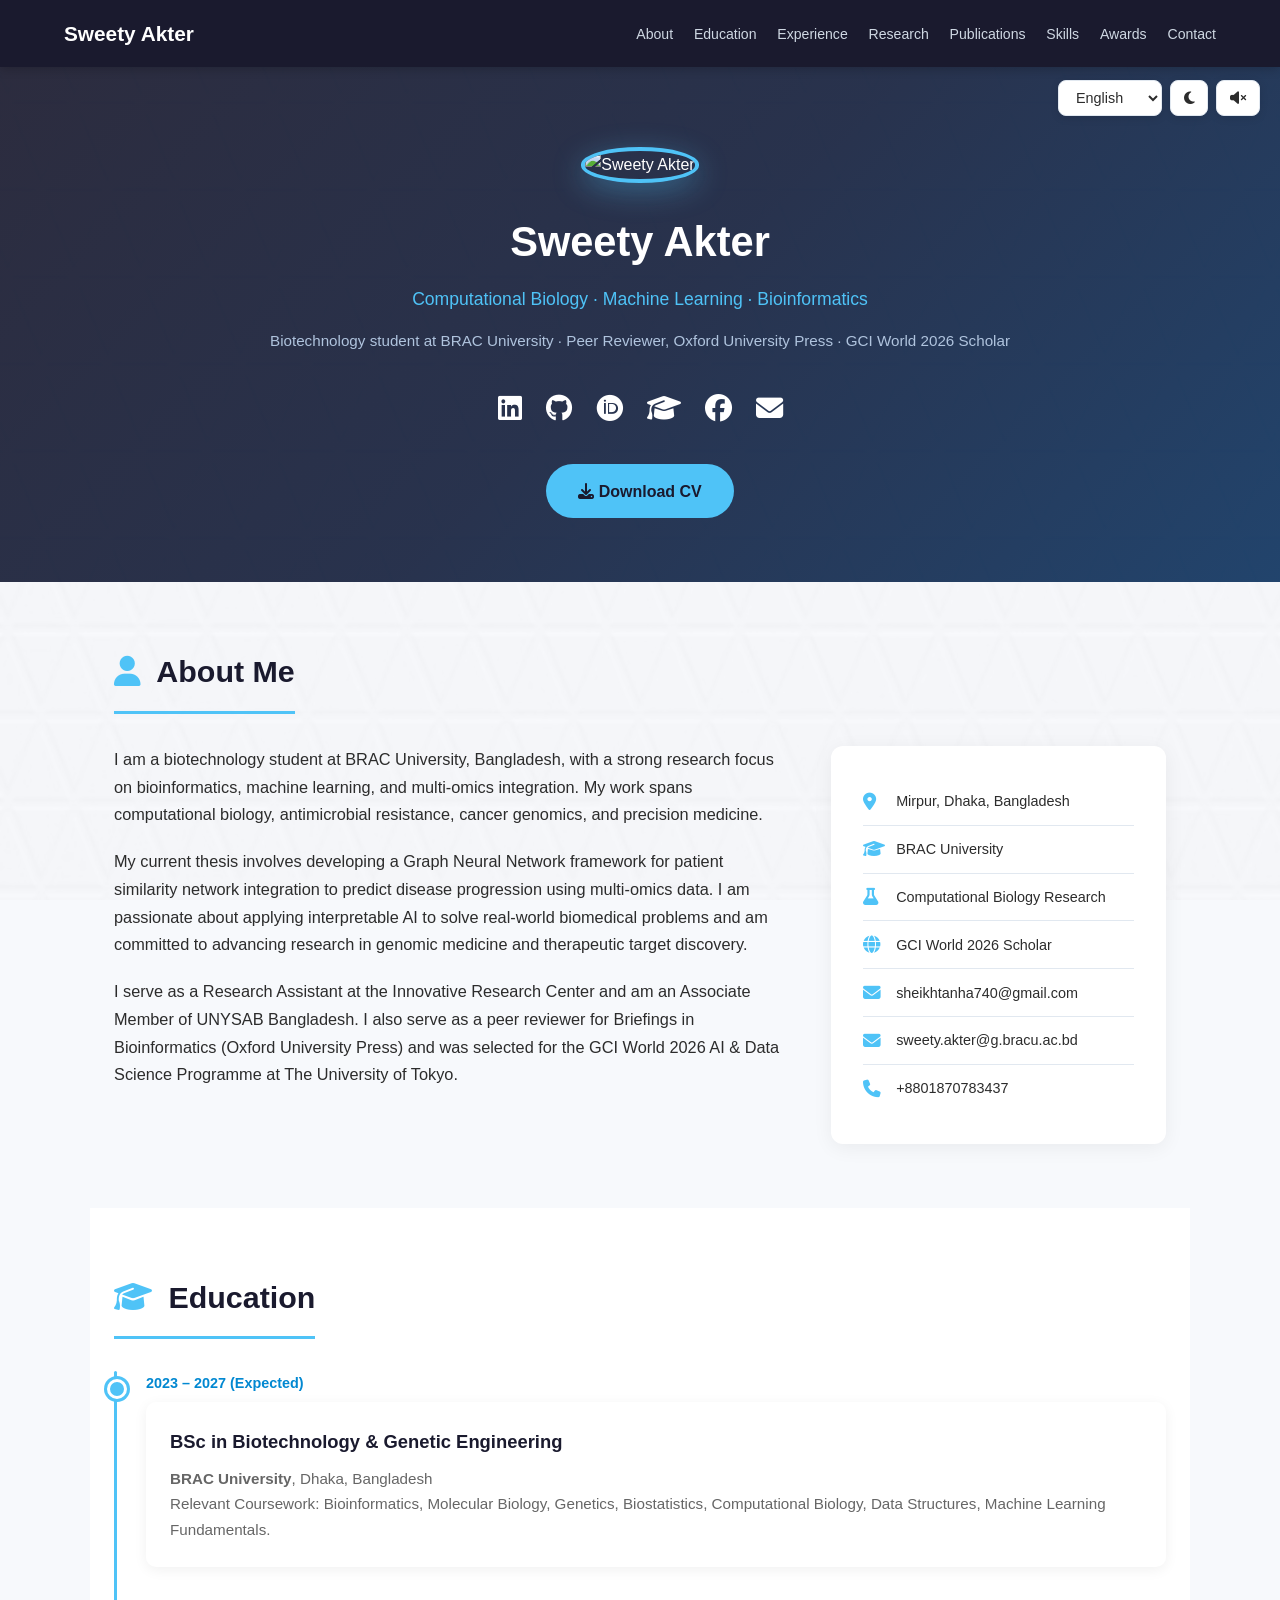
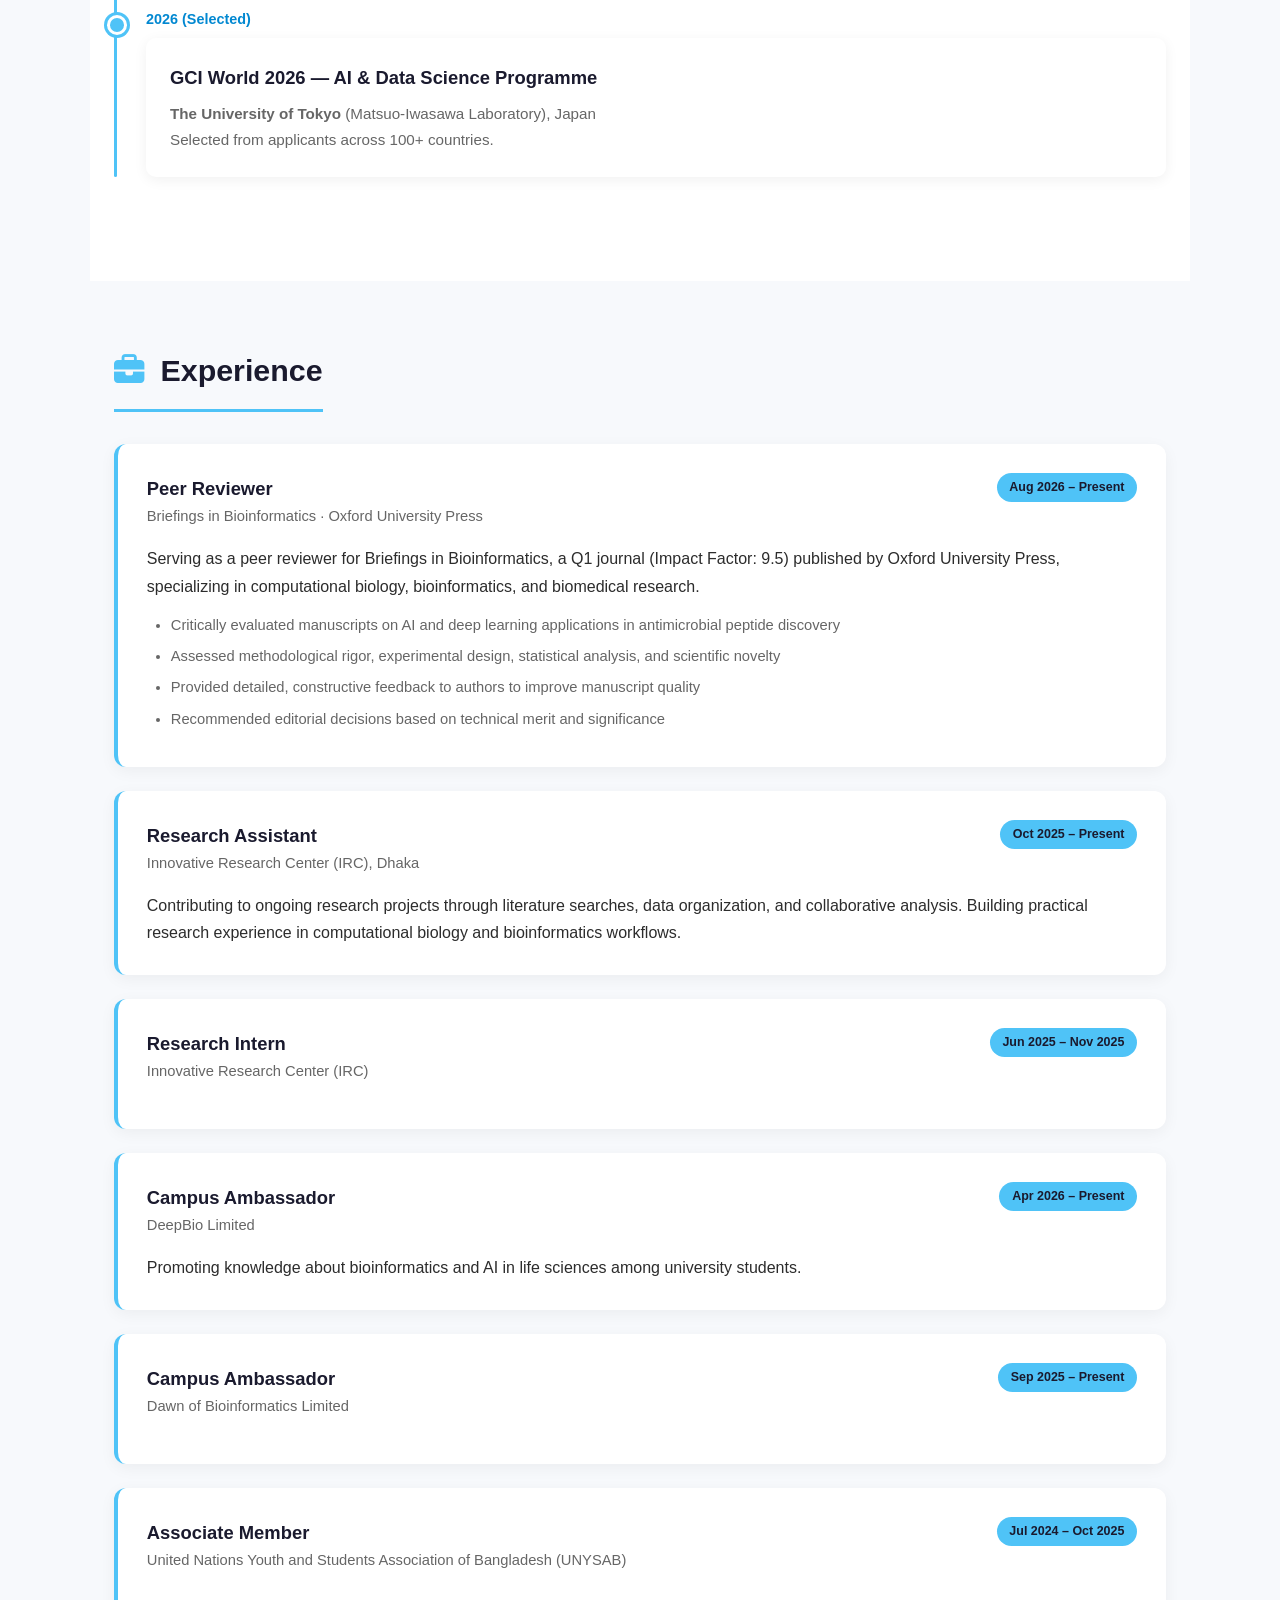
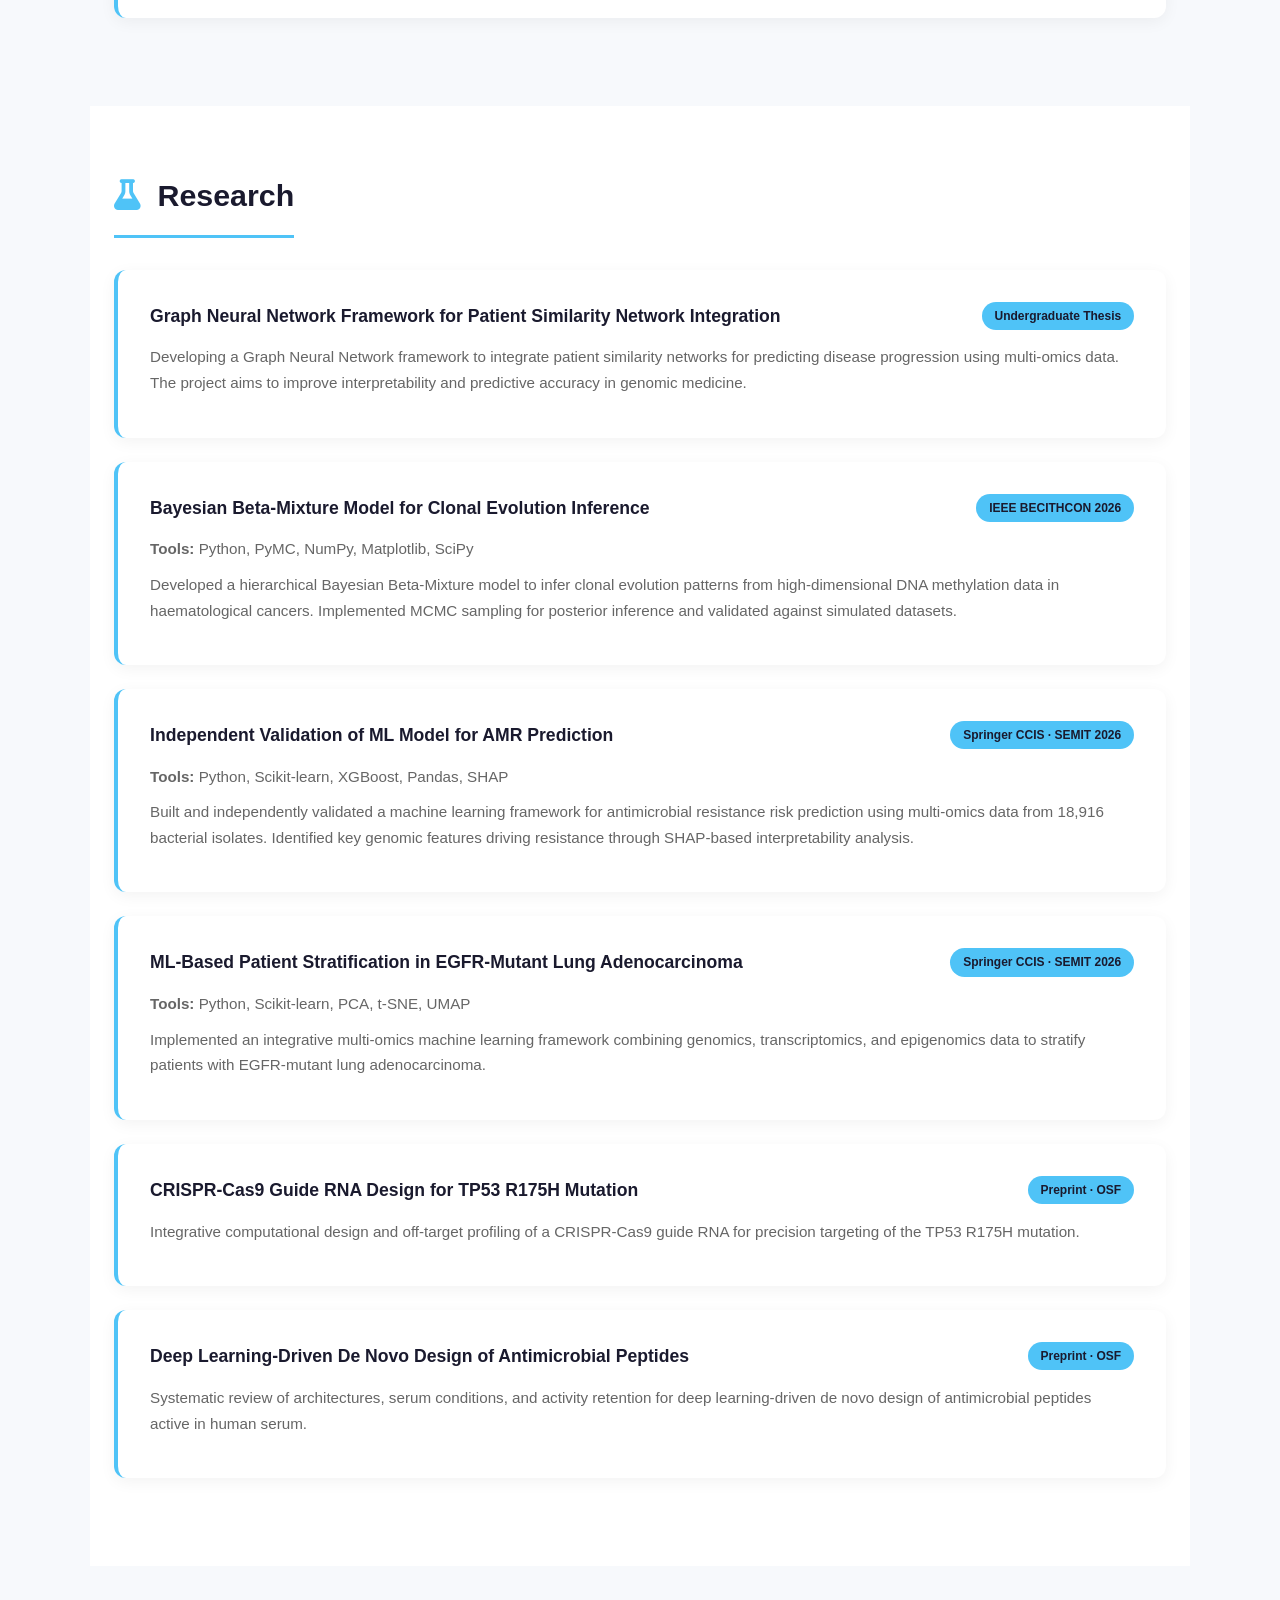
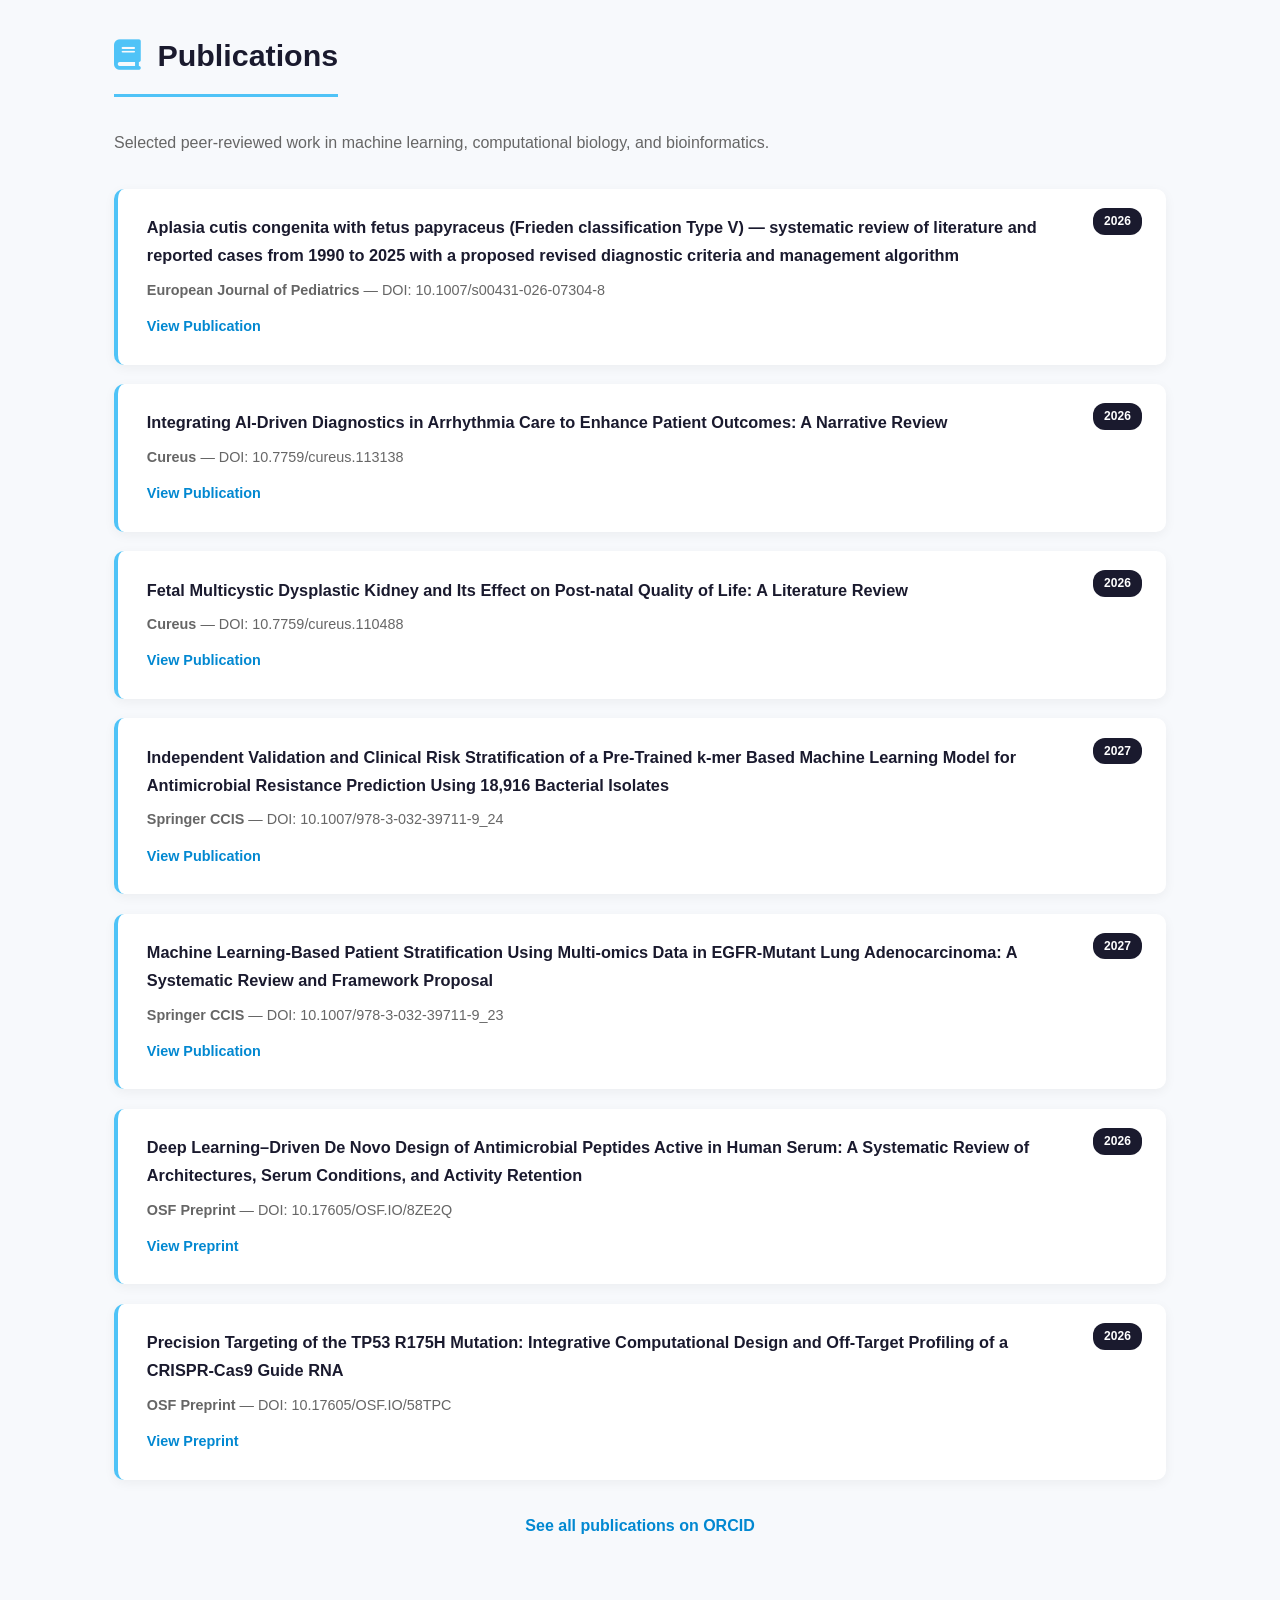
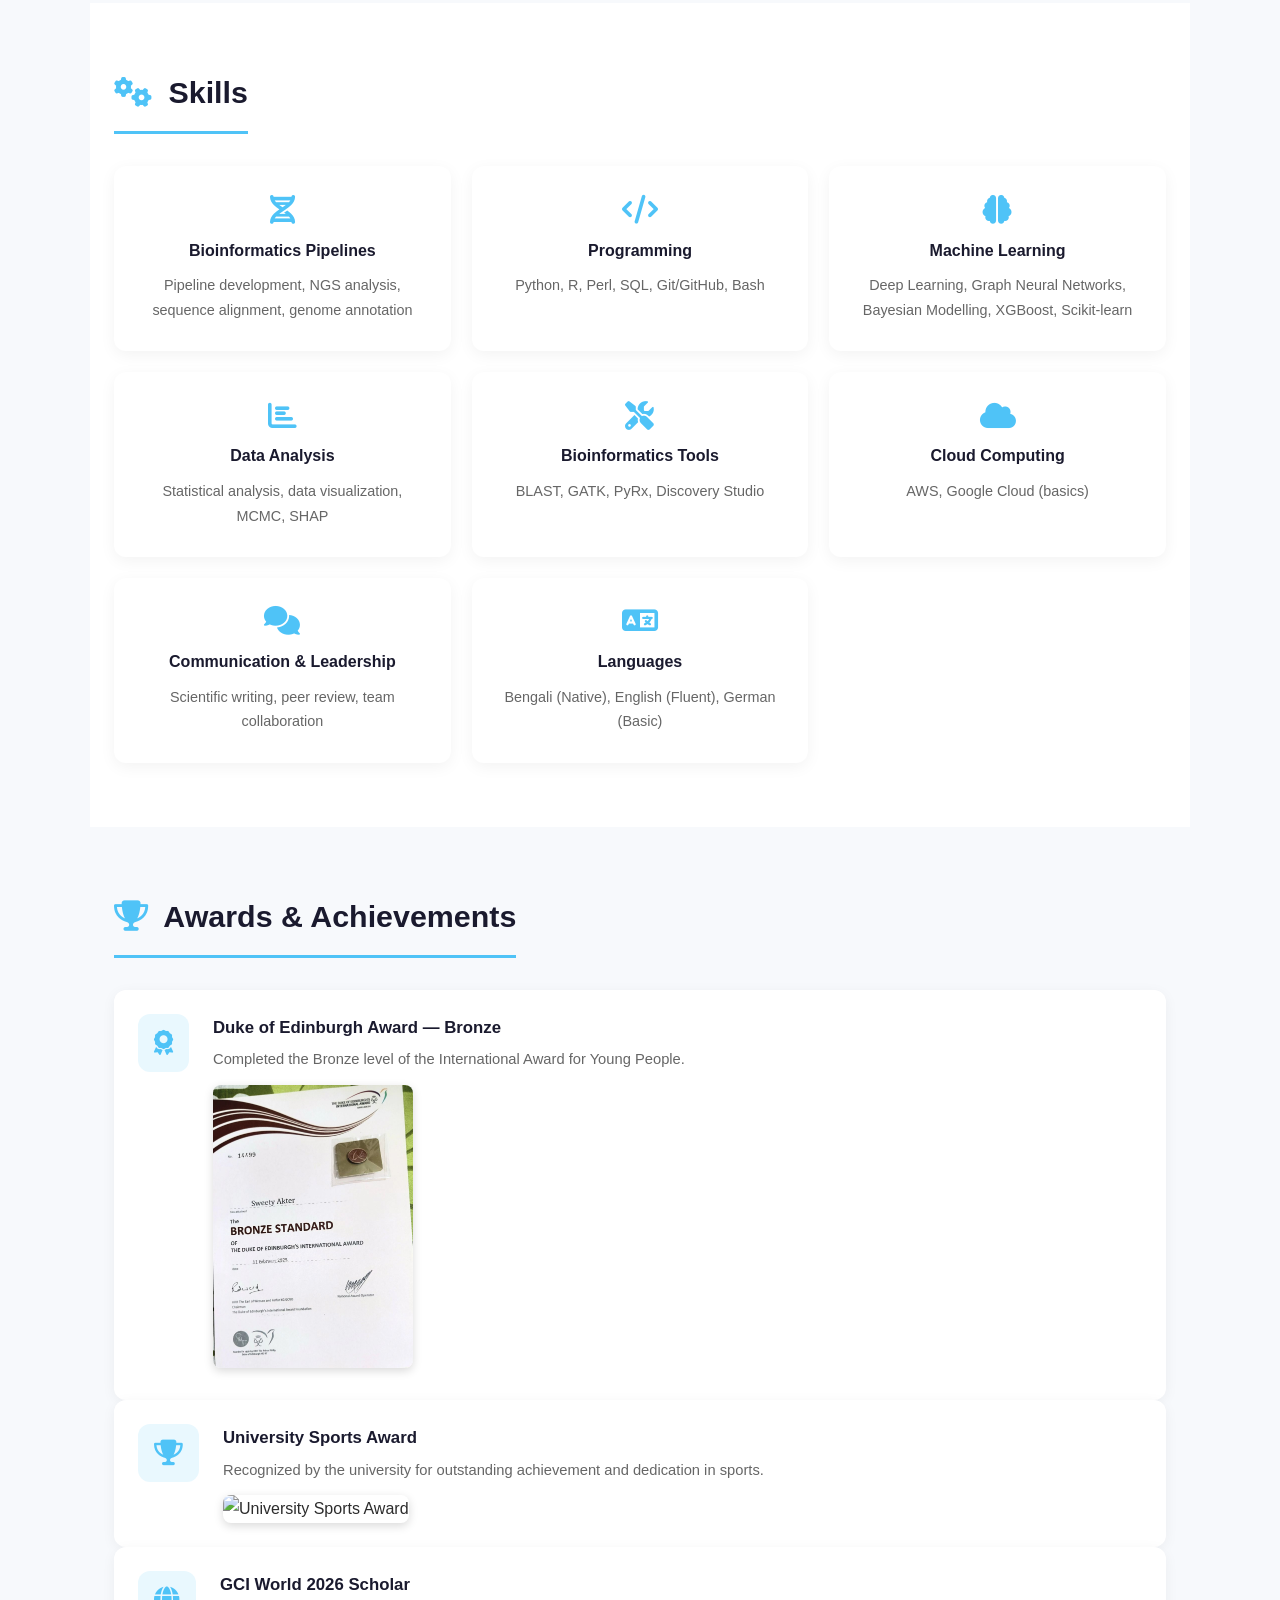
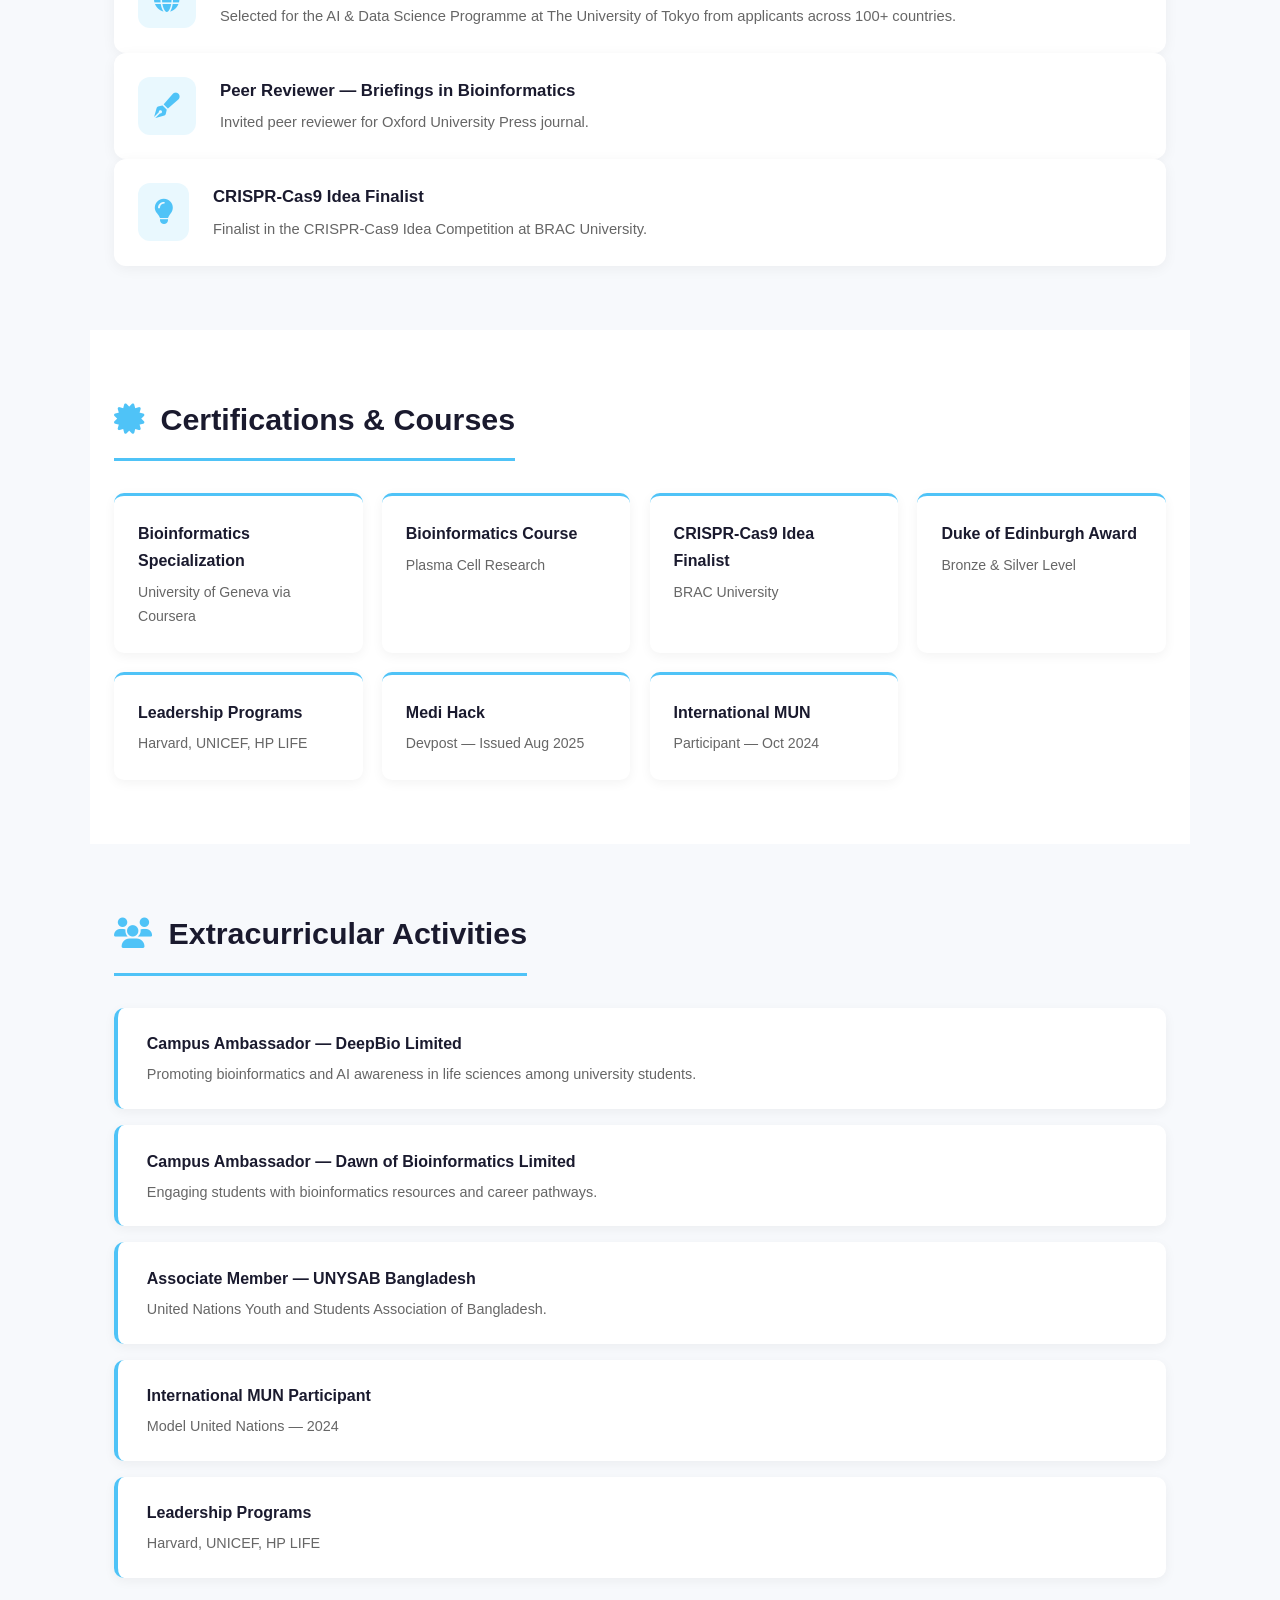
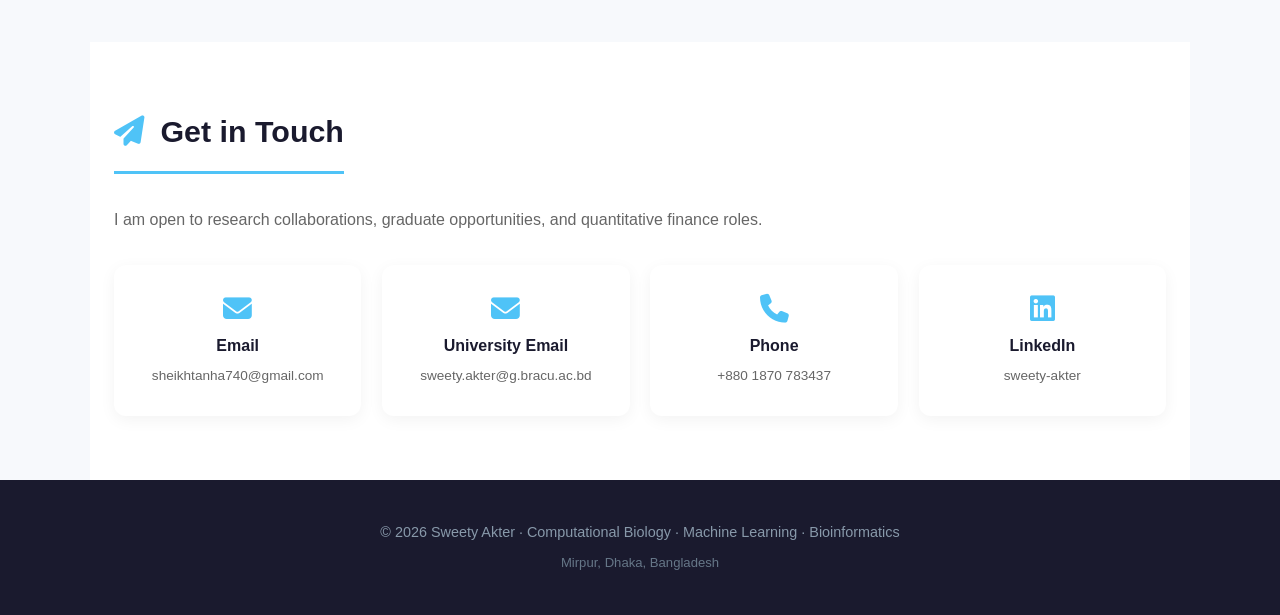
==== commit 296fb3b6: "Update index.html" ====
--- a/index.html
+++ b/index.html
@@ -370,23 +370,22 @@
 <!-- AWARDS -->
 <section id="awards" class="content">
   <h2><i class="fas fa-trophy"></i> <span data-i18n="award_title">Awards & Achievements</span></h2>
-  <div class="awards-list">
-    <div class="award-item">
-      <i class="fas fa-award"></i>
-      <div>
-        <h3>Duke of Edinburgh Award — Silver</h3>
-        <p>Completed the Silver level of the International Award for Young People.</p>
-        <img src="duke-silver.jpg" alt="Duke of Edinburgh Silver Award" class="award-img">
-      </div>
-    </div>
-    <div class="award-item">
-      <i class="fas fa-award"></i>
-      <div>
-        <h3>Duke of Edinburgh Award — Bronze</h3>
-        <p>Completed the Bronze level of the International Award for Young People.</p>
-        <img src="duke-bronze.jpg" alt="Duke of Edinburgh Bronze Award" class="award-img">
-      </div>
-    </div>
+  <div class="award-item">
+  <i class="fas fa-award"></i>
+  <div>
+    <h3>Duke of Edinburgh Award — Bronze</h3>
+    <p>Completed the Bronze level of the International Award for Young People.</p>
+    <img src="duke-bronze.jpg" alt="Duke of Edinburgh Bronze Award" class="award-img">
+  </div>
+</div>
+<div class="award-item">
+  <i class="fas fa-trophy"></i>
+  <div>
+    <h3>University Sports Award</h3>
+    <p>Recognized by the university for outstanding achievement and dedication in sports.</p>
+    <img src="sports-award.jpg" alt="University Sports Award" class="award-img">
+  </div>
+</div>
     <div class="award-item">
       <i class="fas fa-globe"></i>
       <div>
--- a/style.css
+++ b/style.css
@@ -7,8 +7,27 @@
   --text: #2c2c2c;
   --text-light: #666;
   --bg: #f7f9fc;
-  --white: #ffffff;
+  --bg-alt: #ffffff;
+  --card: #ffffff;
   --border: #e1e8f0;
+  --nav-bg: #1a1a2e;
+  --nav-text: #cfd8e3;
+  --hero-bg: linear-gradient(135deg, rgba(26,26,46,0.92) 0%, rgba(22,33,62,0.92) 50%, rgba(15,52,96,0.92) 100%);
+}
+
+[data-theme="dark"] {
+  --primary: #e8eef7;
+  --accent: #4fc3f7;
+  --accent-dark: #81d4fa;
+  --text: #d8dee9;
+  --text-light: #9aa5b1;
+  --bg: #0f1419;
+  --bg-alt: #161b22;
+  --card: #1c2430;
+  --border: #2a3441;
+  --nav-bg: #0a0e13;
+  --nav-text: #b0bcc9;
+  --hero-bg: linear-gradient(135deg, rgba(10,14,19,0.94) 0%, rgba(15,20,25,0.94) 50%, rgba(20,30,45,0.94) 100%);
 }
 
 html { scroll-behavior: smooth; }
@@ -18,37 +37,69 @@
   line-height: 1.7;
   color: var(--text);
   background: var(--bg);
-}
+  transition: background 0.4s, color 0.4s;
+}
+
+/* BACKGROUND LAYER */
+.bg-layer {
+  position: fixed;
+  inset: 0;
+  z-index: -1;
+  background-image: url('background.jpg');
+  background-size: cover;
+  background-position: center;
+  background-attachment: fixed;
+  opacity: 0.12;
+  pointer-events: none;
+}
+
+[data-theme="dark"] .bg-layer { opacity: 0.18; }
+
+/* TOP CONTROLS */
+.top-controls {
+  position: fixed;
+  top: 80px;
+  right: 20px;
+  z-index: 200;
+  display: flex;
+  gap: 0.5rem;
+}
+.ctrl-btn {
+  background: var(--card);
+  color: var(--text);
+  border: 1px solid var(--border);
+  padding: 0.5rem 0.8rem;
+  border-radius: 8px;
+  cursor: pointer;
+  font-size: 0.9rem;
+  transition: all 0.3s;
+  box-shadow: 0 2px 8px rgba(0,0,0,0.1);
+}
+.ctrl-btn:hover { background: var(--accent); color: var(--nav-bg); }
 
 /* NAVIGATION */
 nav {
-  background: var(--primary);
+  background: var(--nav-bg);
   position: sticky;
   top: 0;
   z-index: 100;
   padding: 1rem 0;
-  box-shadow: 0 2px 10px rgba(0,0,0,0.1);
+  box-shadow: 0 2px 10px rgba(0,0,0,0.2);
 }
 .nav-container {
-  max-width: 1100px;
+  max-width: 1200px;
   margin: 0 auto;
   display: flex;
   justify-content: space-between;
   align-items: center;
   padding: 0 1.5rem;
 }
-.logo {
-  color: #fff;
-  font-size: 1.3rem;
-  font-weight: 700;
+.logo { color: #fff; font-size: 1.3rem; font-weight: 700; text-decoration: none; }
+nav ul { list-style: none; display: flex; gap: 1.3rem; flex-wrap: wrap; }
+nav a {
+  color: var(--nav-text);
   text-decoration: none;
-  letter-spacing: 0.5px;
-}
-nav ul { list-style: none; display: flex; gap: 1.5rem; }
-nav a {
-  color: #cfd8e3;
-  text-decoration: none;
-  font-size: 0.9rem;
+  font-size: 0.88rem;
   font-weight: 500;
   transition: color 0.3s;
 }
@@ -58,41 +109,24 @@
 .hero {
   text-align: center;
   padding: 5rem 1.5rem 4rem;
-  background: linear-gradient(135deg, #1a1a2e 0%, #16213e 50%, #0f3460 100%);
+  background: var(--hero-bg);
   color: #fff;
+  position: relative;
 }
 .profile-pic {
-  width: 160px;
-  height: 160px;
+  width: 170px;
+  height: 170px;
   border-radius: 50%;
   object-fit: cover;
   border: 4px solid var(--accent);
   margin-bottom: 1.5rem;
   box-shadow: 0 8px 30px rgba(79,195,247,0.35);
 }
-.hero h1 {
-  font-size: 2.6rem;
-  margin-bottom: 0.5rem;
-  letter-spacing: 1px;
-}
-.subtitle {
-  color: var(--accent);
-  margin-bottom: 0.8rem;
-  font-size: 1.1rem;
-  font-weight: 500;
-}
-.tagline {
-  color: #b0c4de;
-  margin-bottom: 2rem;
-  font-size: 0.95rem;
-}
-.social-links {
-  display: flex;
-  justify-content: center;
-  gap: 1.5rem;
-  margin-bottom: 2rem;
-  flex-wrap: wrap;
-}
+.hero h1 { font-size: 2.6rem; margin-bottom: 0.5rem; }
+.subtitle { color: var(--accent); margin-bottom: 0.8rem; font-size: 1.1rem; font-weight: 500; }
+.tagline { color: #b0c4de; margin-bottom: 2rem; font-size: 0.95rem; }
+
+.social-links { display: flex; justify-content: center; gap: 1.5rem; margin-bottom: 2rem; flex-wrap: wrap; }
 .social-links a {
   color: #fff;
   font-size: 1.7rem;
@@ -103,19 +137,14 @@
 .cv-btn {
   display: inline-block;
   background: var(--accent);
-  color: var(--primary);
+  color: #1a1a2e;
   padding: 0.85rem 2rem;
   border-radius: 30px;
   font-weight: 700;
   text-decoration: none;
   transition: all 0.3s;
-  font-size: 0.95rem;
-}
-.cv-btn:hover {
-  background: #81d4fa;
-  transform: translateY(-2px);
-  box-shadow: 0 6px 20px rgba(79,195,247,0.4);
-}
+}
+.cv-btn:hover { background: #81d4fa; transform: translateY(-2px); box-shadow: 0 6px 20px rgba(79,195,247,0.4); }
 
 /* CONTENT SECTIONS */
 .content {
@@ -123,7 +152,7 @@
   margin: 0 auto;
   padding: 4rem 1.5rem;
 }
-.alt-bg { background: #fff; }
+.alt-bg { background: var(--bg-alt); }
 
 .content h2 {
   font-size: 1.9rem;
@@ -134,22 +163,13 @@
   display: inline-block;
 }
 .content h2 i { color: var(--accent); margin-right: 0.5rem; }
-.section-intro {
-  color: var(--text-light);
-  margin-bottom: 2rem;
-  font-size: 1rem;
-}
+.section-intro { color: var(--text-light); margin-bottom: 2rem; }
 
 /* ABOUT */
-.about-grid {
-  display: grid;
-  grid-template-columns: 2fr 1fr;
-  gap: 3rem;
-  align-items: start;
-}
+.about-grid { display: grid; grid-template-columns: 2fr 1fr; gap: 3rem; align-items: start; }
 .about-text p { margin-bottom: 1.2rem; font-size: 1.02rem; }
 .about-info {
-  background: #fff;
+  background: var(--card);
   padding: 2rem;
   border-radius: 12px;
   box-shadow: 0 4px 20px rgba(0,0,0,0.06);
@@ -162,68 +182,85 @@
   gap: 0.8rem;
   padding: 0.7rem 0;
   border-bottom: 1px solid var(--border);
-  font-size: 0.92rem;
+  font-size: 0.9rem;
+  word-break: break-all;
 }
 .info-item:last-child { border-bottom: none; }
-.info-item i { color: var(--accent); font-size: 1.1rem; width: 20px; }
+.info-item i { color: var(--accent); font-size: 1.1rem; width: 20px; flex-shrink: 0; }
 
 /* TIMELINE */
 .timeline { position: relative; padding-left: 2rem; }
 .timeline::before {
   content: '';
   position: absolute;
-  left: 0;
-  top: 0;
-  bottom: 0;
+  left: 0; top: 0; bottom: 0;
   width: 3px;
   background: var(--accent);
   border-radius: 3px;
 }
-.timeline-item {
-  position: relative;
-  margin-bottom: 2.5rem;
-}
+.timeline-item { position: relative; margin-bottom: 2.5rem; }
 .timeline-item::before {
   content: '';
   position: absolute;
-  left: -2.45rem;
-  top: 0.5rem;
-  width: 14px;
-  height: 14px;
+  left: -2.45rem; top: 0.5rem;
+  width: 14px; height: 14px;
   border-radius: 50%;
   background: var(--accent);
-  border: 3px solid #fff;
+  border: 3px solid var(--card);
   box-shadow: 0 0 0 3px var(--accent);
 }
-.timeline-date {
-  color: var(--accent-dark);
-  font-weight: 600;
-  font-size: 0.9rem;
-  margin-bottom: 0.4rem;
-}
+.timeline-date { color: var(--accent-dark); font-weight: 600; font-size: 0.9rem; margin-bottom: 0.4rem; }
 .timeline-content {
-  background: #fff;
+  background: var(--card);
   padding: 1.5rem;
   border-radius: 10px;
   box-shadow: 0 3px 14px rgba(0,0,0,0.06);
 }
 .timeline-content h3 { color: var(--primary); margin-bottom: 0.5rem; font-size: 1.15rem; }
-.timeline-content p { color: var(--text-light); font-size: 0.95rem; margin-bottom: 0.4rem; }
-
-/* RESEARCH */
-.research-item {
-  background: #fff;
-  padding: 2rem;
+.timeline-content p { color: var(--text-light); font-size: 0.95rem; }
+
+/* EXPERIENCE */
+.exp-item {
+  background: var(--card);
+  padding: 1.8rem;
   border-radius: 12px;
   margin-bottom: 1.5rem;
   box-shadow: 0 4px 16px rgba(0,0,0,0.05);
   border-left: 4px solid var(--accent);
-  transition: transform 0.3s, box-shadow 0.3s;
-}
-.research-item:hover {
-  transform: translateX(5px);
-  box-shadow: 0 6px 24px rgba(0,0,0,0.1);
-}
+}
+.exp-header {
+  display: flex;
+  justify-content: space-between;
+  align-items: flex-start;
+  gap: 1rem;
+  margin-bottom: 1rem;
+  flex-wrap: wrap;
+}
+.exp-header h3 { color: var(--primary); font-size: 1.15rem; }
+.exp-org { color: var(--text-light); font-size: 0.92rem; }
+.exp-date {
+  background: var(--accent);
+  color: #1a1a2e;
+  padding: 0.25rem 0.8rem;
+  border-radius: 20px;
+  font-size: 0.78rem;
+  font-weight: 700;
+  white-space: nowrap;
+}
+.exp-item ul { margin-left: 1.5rem; margin-top: 0.8rem; }
+.exp-item li { font-size: 0.92rem; color: var(--text-light); margin-bottom: 0.4rem; }
+
+/* RESEARCH */
+.research-item {
+  background: var(--card);
+  padding: 2rem;
+  border-radius: 12px;
+  margin-bottom: 1.5rem;
+  box-shadow: 0 4px 16px rgba(0,0,0,0.05);
+  border-left: 4px solid var(--accent);
+  transition: transform 0.3s;
+}
+.research-item:hover { transform: translateX(5px); }
 .research-header {
   display: flex;
   justify-content: space-between;
@@ -232,22 +269,21 @@
   margin-bottom: 0.8rem;
   flex-wrap: wrap;
 }
-.research-header h3 { color: var(--primary); font-size: 1.15rem; }
+.research-header h3 { color: var(--primary); font-size: 1.1rem; }
 .research-venue {
   background: var(--accent);
-  color: var(--primary);
+  color: #1a1a2e;
   padding: 0.25rem 0.8rem;
   border-radius: 20px;
-  font-size: 0.78rem;
+  font-size: 0.75rem;
   font-weight: 700;
   white-space: nowrap;
 }
-.research-item p { font-size: 0.95rem; color: #444; margin-bottom: 0.6rem; }
-.doi { color: var(--text-light); font-size: 0.88rem; }
+.research-item p { font-size: 0.95rem; color: var(--text-light); margin-bottom: 0.6rem; }
 
 /* PUBLICATIONS */
 .pub {
-  background: #fff;
+  background: var(--card);
   padding: 1.6rem 1.8rem;
   border-radius: 10px;
   margin-bottom: 1.2rem;
@@ -257,84 +293,95 @@
 }
 .pub-year {
   position: absolute;
-  top: 1.2rem;
-  right: 1.5rem;
-  background: var(--primary);
+  top: 1.2rem; right: 1.5rem;
+  background: var(--nav-bg);
   color: #fff;
   padding: 0.2rem 0.7rem;
   border-radius: 12px;
   font-size: 0.75rem;
   font-weight: 700;
 }
-.pub h3 { color: var(--primary); font-size: 1.05rem; margin-bottom: 0.5rem; padding-right: 4rem; }
-.pub p { color: var(--text-light); font-size: 0.92rem; margin-bottom: 0.6rem; }
-.pub a {
-  color: var(--accent-dark);
-  text-decoration: none;
-  font-weight: 600;
-  font-size: 0.9rem;
-}
+.pub h3 { color: var(--primary); font-size: 1.02rem; margin-bottom: 0.5rem; padding-right: 4rem; }
+.pub p { color: var(--text-light); font-size: 0.9rem; margin-bottom: 0.6rem; }
+.pub a { color: var(--accent-dark); text-decoration: none; font-weight: 600; font-size: 0.9rem; }
 .pub a:hover { text-decoration: underline; }
 .more { text-align: center; margin-top: 2rem; }
-.more a {
-  color: var(--accent-dark);
-  text-decoration: none;
-  font-weight: 600;
-  font-size: 1rem;
-}
-.more a:hover { text-decoration: underline; }
+.more a { color: var(--accent-dark); text-decoration: none; font-weight: 600; }
 
 /* SKILLS */
 .skills-grid {
   display: grid;
-  grid-template-columns: repeat(auto-fit, minmax(280px, 1fr));
+  grid-template-columns: repeat(auto-fit, minmax(260px, 1fr));
   gap: 1.3rem;
 }
 .skill-card {
-  background: #fff;
+  background: var(--card);
   padding: 1.8rem;
   border-radius: 12px;
   box-shadow: 0 4px 16px rgba(0,0,0,0.05);
-  transition: transform 0.3s, box-shadow 0.3s;
   text-align: center;
-}
-.skill-card:hover {
-  transform: translateY(-6px);
-  box-shadow: 0 8px 28px rgba(0,0,0,0.1);
-}
-.skill-card i {
-  font-size: 2rem;
-  color: var(--accent);
-  margin-bottom: 0.8rem;
-}
-.skill-card h3 {
-  color: var(--primary);
-  font-size: 1.05rem;
-  margin-bottom: 0.6rem;
-}
-.skill-card p { color: var(--text-light); font-size: 0.92rem; }
+  transition: transform 0.3s;
+}
+.skill-card:hover { transform: translateY(-6px); }
+.skill-card i { font-size: 1.8rem; color: var(--accent); margin-bottom: 0.8rem; }
+.skill-card h3 { color: var(--primary); font-size: 1rem; margin-bottom: 0.6rem; }
+.skill-card p { color: var(--text-light); font-size: 0.9rem; }
 
 /* AWARDS */
 .awards-list { display: flex; flex-direction: column; gap: 1.2rem; }
 .award-item {
   display: flex;
   gap: 1.5rem;
-  background: #fff;
+  background: var(--card);
   padding: 1.5rem;
   border-radius: 12px;
   box-shadow: 0 3px 14px rgba(0,0,0,0.05);
   align-items: flex-start;
 }
-.award-item i {
-  font-size: 1.8rem;
+.award-item > i {
+  font-size: 1.6rem;
   color: var(--accent);
-  background: #e8f6fd;
+  background: rgba(79,195,247,0.12);
   padding: 1rem;
   border-radius: 12px;
   flex-shrink: 0;
 }
 .award-item h3 { color: var(--primary); font-size: 1.05rem; margin-bottom: 0.3rem; }
 .award-item p { color: var(--text-light); font-size: 0.92rem; }
+.award-img {
+  margin-top: 0.8rem;
+  max-width: 200px;
+  border-radius: 8px;
+  box-shadow: 0 3px 10px rgba(0,0,0,0.15);
+}
+
+/* CERTIFICATIONS */
+.cert-grid {
+  display: grid;
+  grid-template-columns: repeat(auto-fit, minmax(240px, 1fr));
+  gap: 1.2rem;
+}
+.cert-card {
+  background: var(--card);
+  padding: 1.5rem;
+  border-radius: 10px;
+  box-shadow: 0 3px 12px rgba(0,0,0,0.05);
+  border-top: 3px solid var(--accent);
+}
+.cert-card h3 { color: var(--primary); font-size: 1rem; margin-bottom: 0.4rem; }
+.cert-card p { color: var(--text-light); font-size: 0.88rem; }
+
+/* EXTRACURRICULAR */
+.extra-list { display: flex; flex-direction: column; gap: 1rem; }
+.extra-item {
+  background: var(--card);
+  padding: 1.4rem 1.8rem;
+  border-radius: 10px;
+  box-shadow: 0 3px 12px rgba(0,0,0,0.05);
+  border-left: 4px solid var(--accent);
+}
+.extra-item h3 { color: var(--primary); font-size: 1rem; margin-bottom: 0.3rem; }
+.extra-item p { color: var(--text-light); font-size: 0.9rem; }
 
 /* CONTACT */
 .contact-grid {
@@ -343,57 +390,43 @@
   gap: 1.3rem;
 }
 .contact-card {
-  background: #fff;
+  background: var(--card);
   padding: 1.8rem 1.5rem;
   border-radius: 12px;
   box-shadow: 0 4px 16px rgba(0,0,0,0.05);
   text-align: center;
   text-decoration: none;
-  transition: transform 0.3s, box-shadow 0.3s;
-}
-.contact-card:hover {
-  transform: translateY(-5px);
-  box-shadow: 0 8px 24px rgba(0,0,0,0.1);
-}
-.contact-card i {
-  font-size: 1.8rem;
-  color: var(--accent);
-  margin-bottom: 0.6rem;
-}
-.contact-card h3 {
-  color: var(--primary);
-  font-size: 1rem;
-  margin-bottom: 0.3rem;
-}
-.contact-card p { color: var(--text-light); font-size: 0.88rem; word-break: break-word; }
+  transition: transform 0.3s;
+}
+.contact-card:hover { transform: translateY(-5px); }
+.contact-card i { font-size: 1.8rem; color: var(--accent); margin-bottom: 0.6rem; }
+.contact-card h3 { color: var(--primary); font-size: 1rem; margin-bottom: 0.3rem; }
+.contact-card p { color: var(--text-light); font-size: 0.85rem; word-break: break-word; }
 
 /* FOOTER */
 footer {
   text-align: center;
   padding: 2.5rem 1.5rem;
-  background: var(--primary);
+  background: var(--nav-bg);
   color: #8899aa;
   font-size: 0.9rem;
 }
-.footer-sub {
-  margin-top: 0.5rem;
-  font-size: 0.82rem;
-  color: #667788;
-}
+.footer-sub { margin-top: 0.5rem; font-size: 0.82rem; color: #667788; }
 
 /* MOBILE */
 @media (max-width: 768px) {
-  nav ul { gap: 0.8rem; font-size: 0.82rem; flex-wrap: wrap; justify-content: center; }
+  nav ul { gap: 0.7rem; font-size: 0.78rem; justify-content: center; }
   .nav-container { flex-direction: column; gap: 0.8rem; }
   .hero h1 { font-size: 1.9rem; }
   .hero { padding: 3rem 1rem 2.5rem; }
-  .profile-pic { width: 120px; height: 120px; }
+  .profile-pic { width: 130px; height: 130px; }
   .about-grid { grid-template-columns: 1fr; }
   .about-info { position: static; }
-  .research-header { flex-direction: column; }
   .content { padding: 3rem 1rem; }
   .content h2 { font-size: 1.5rem; }
   .pub h3 { padding-right: 0; }
   .pub-year { position: static; display: inline-block; margin-bottom: 0.5rem; }
   .award-item { flex-direction: column; gap: 0.8rem; }
-}
+  .top-controls { top: auto; bottom: 20px; right: 15px; }
+  .exp-header { flex-direction: column; }
+}
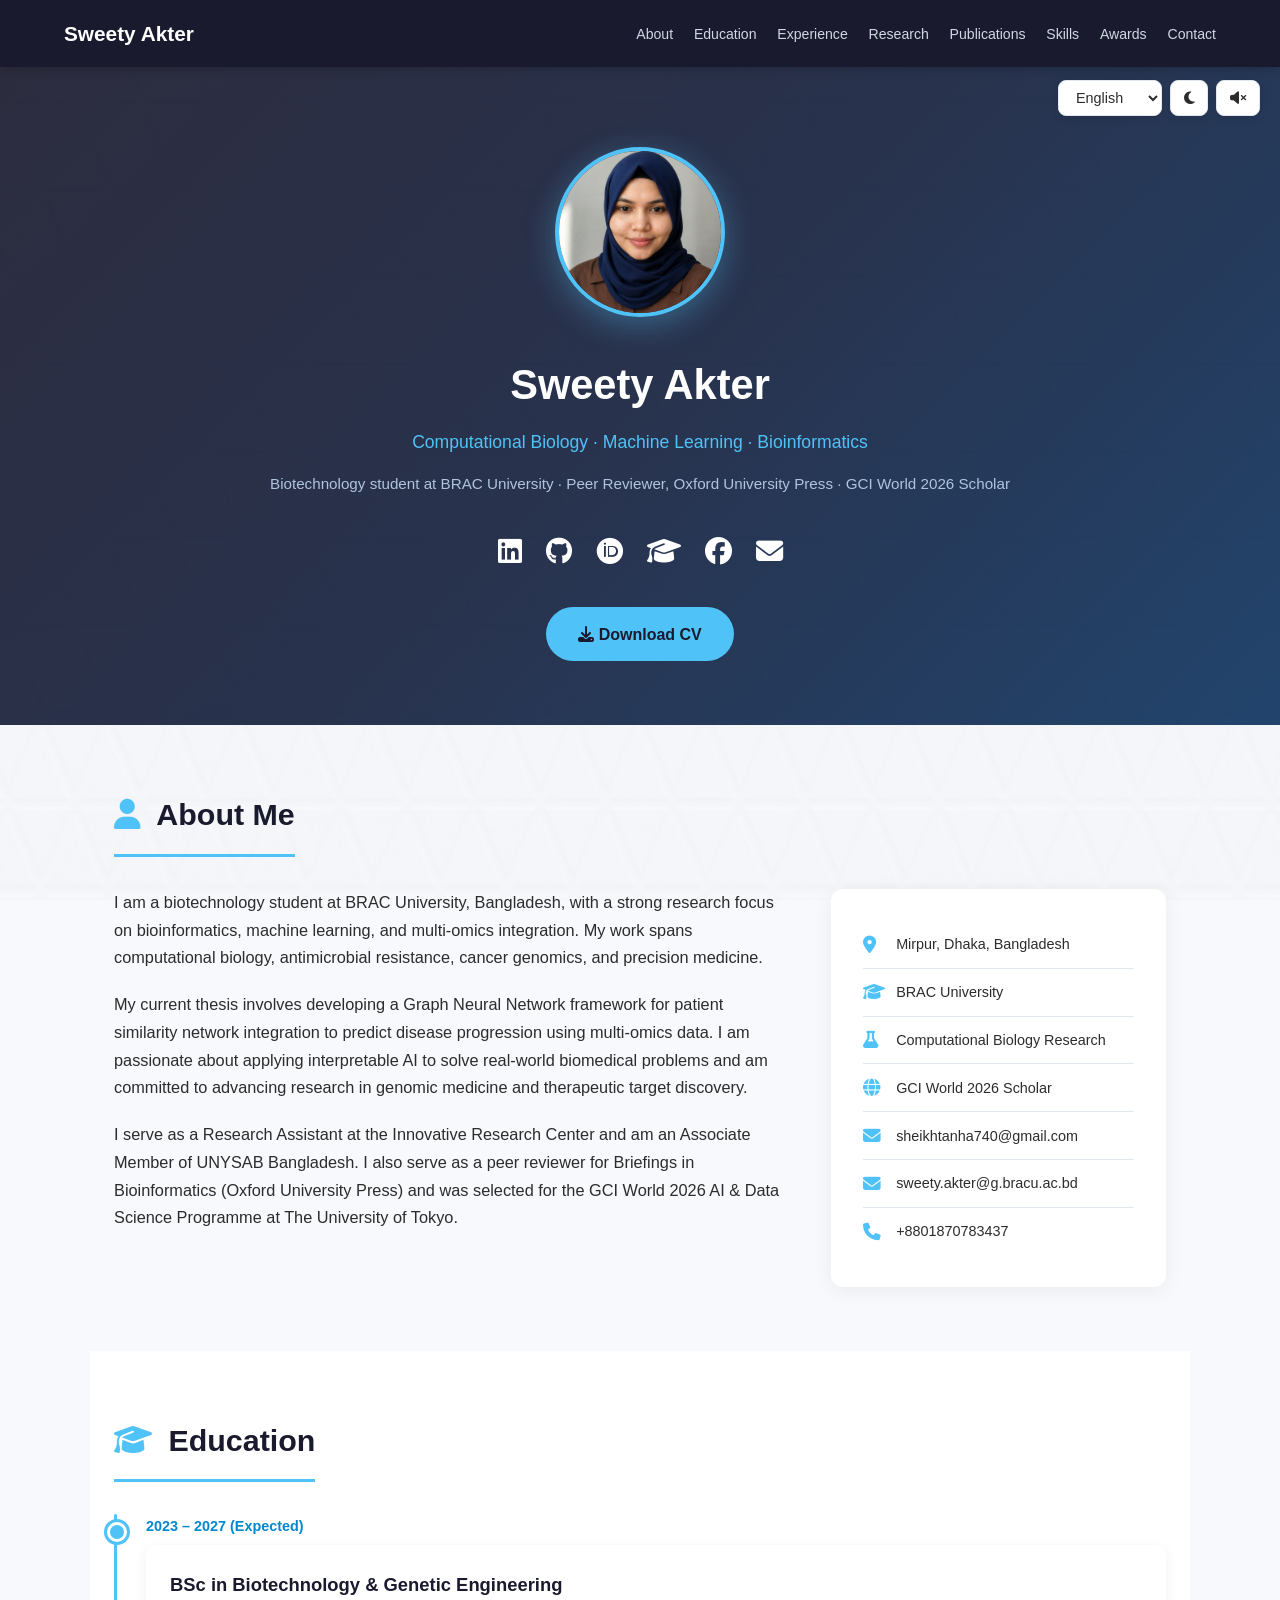
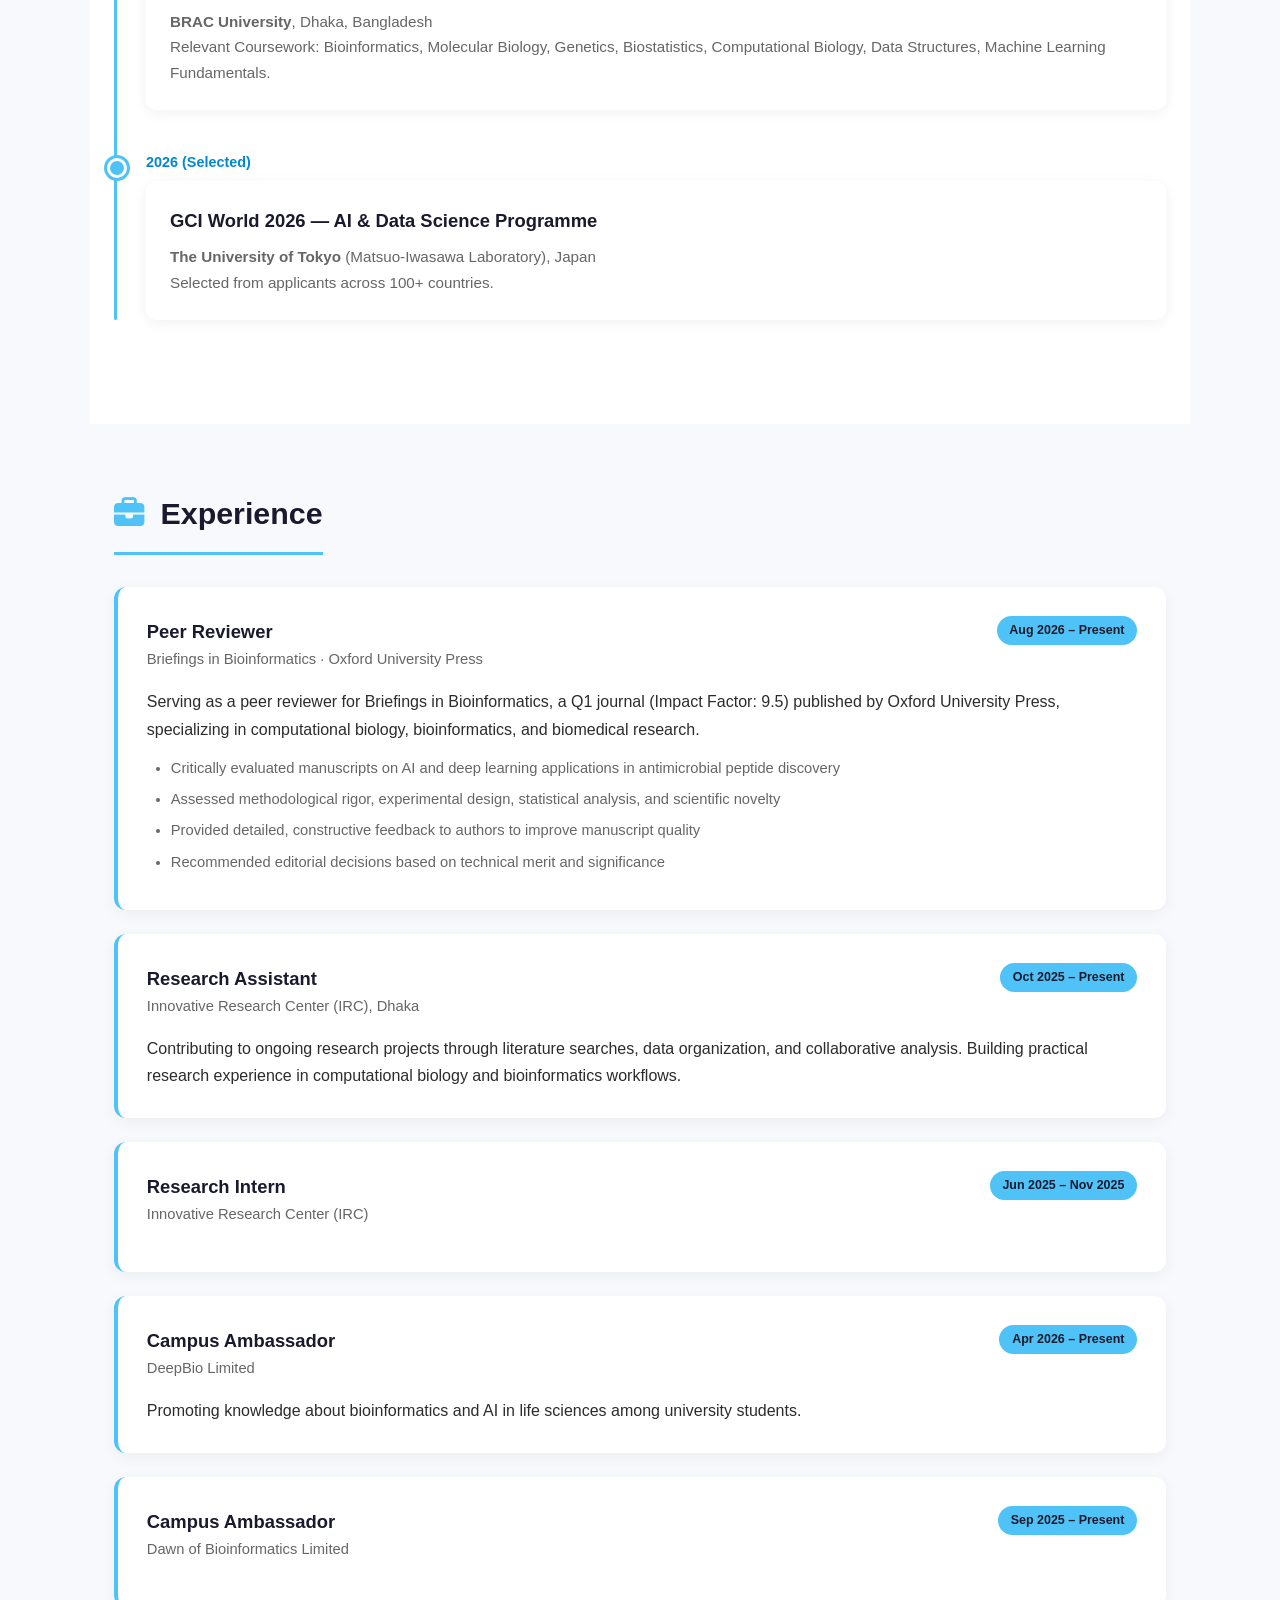
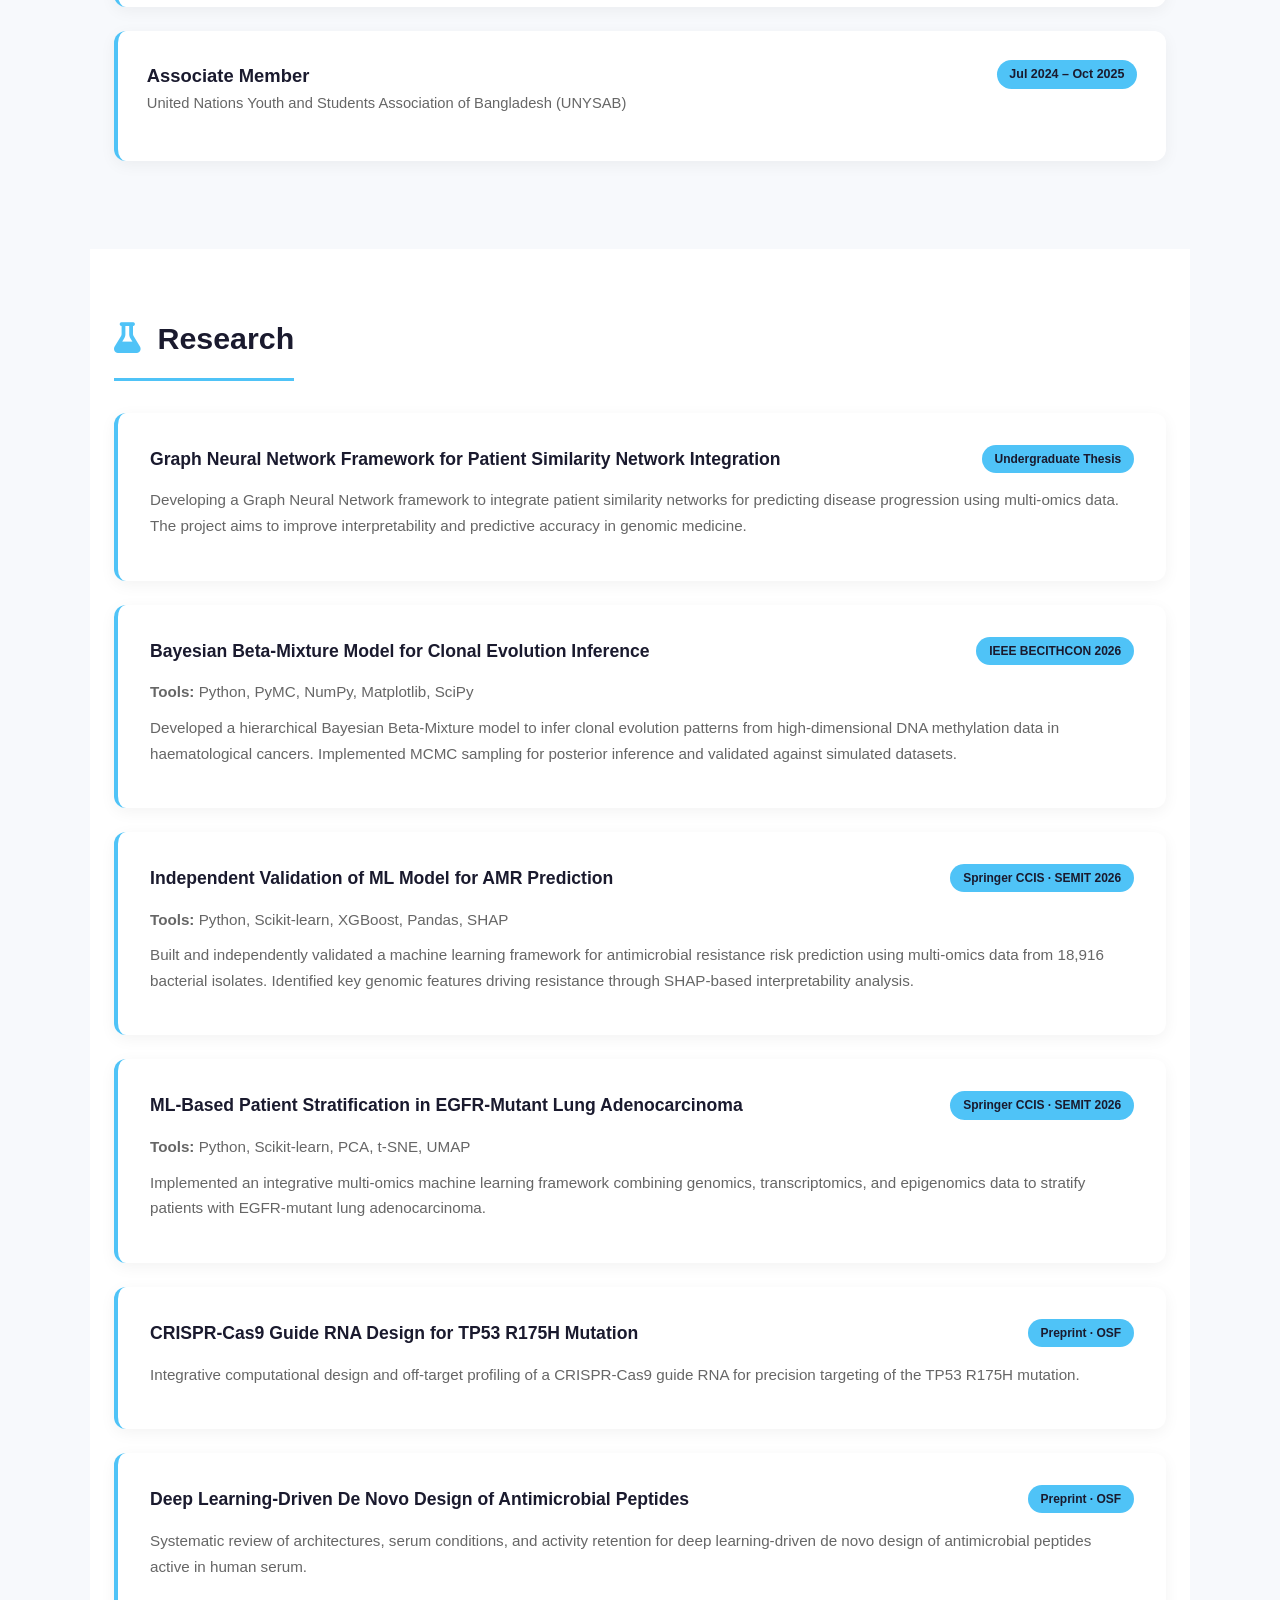
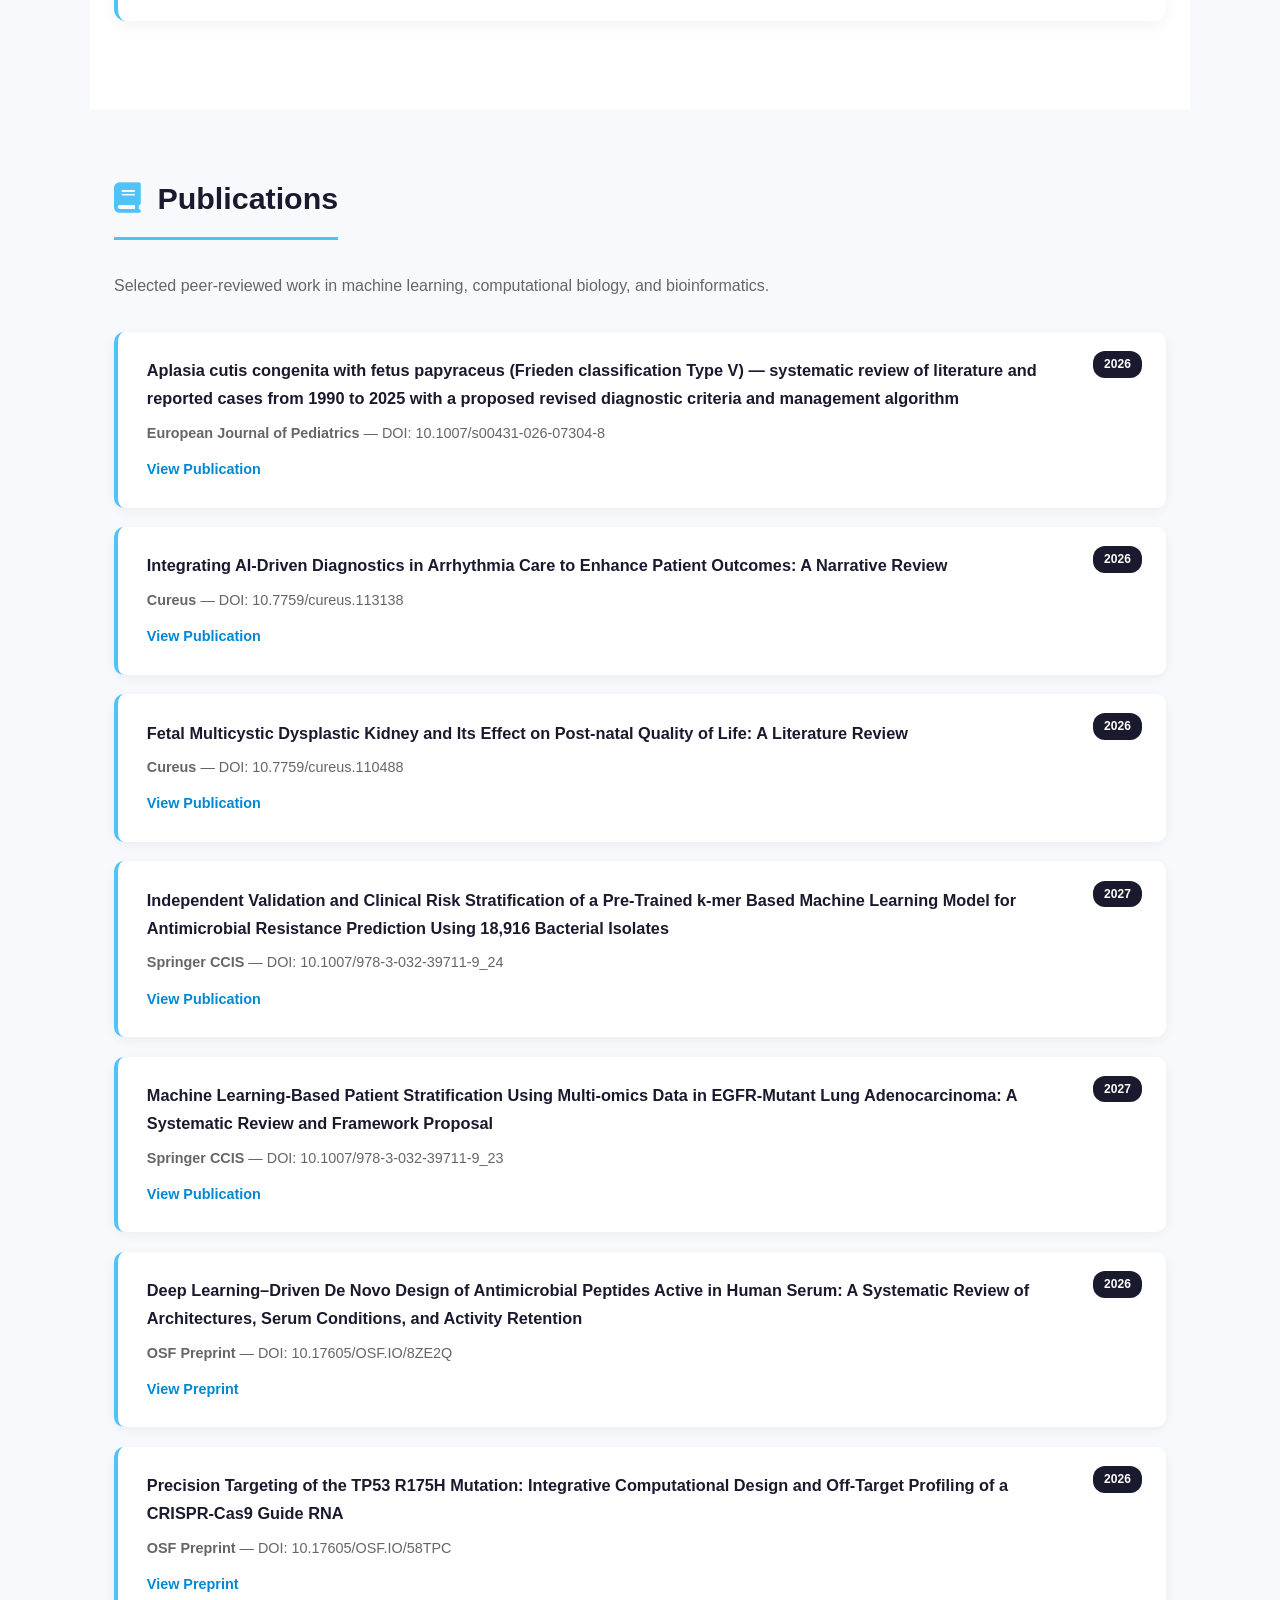
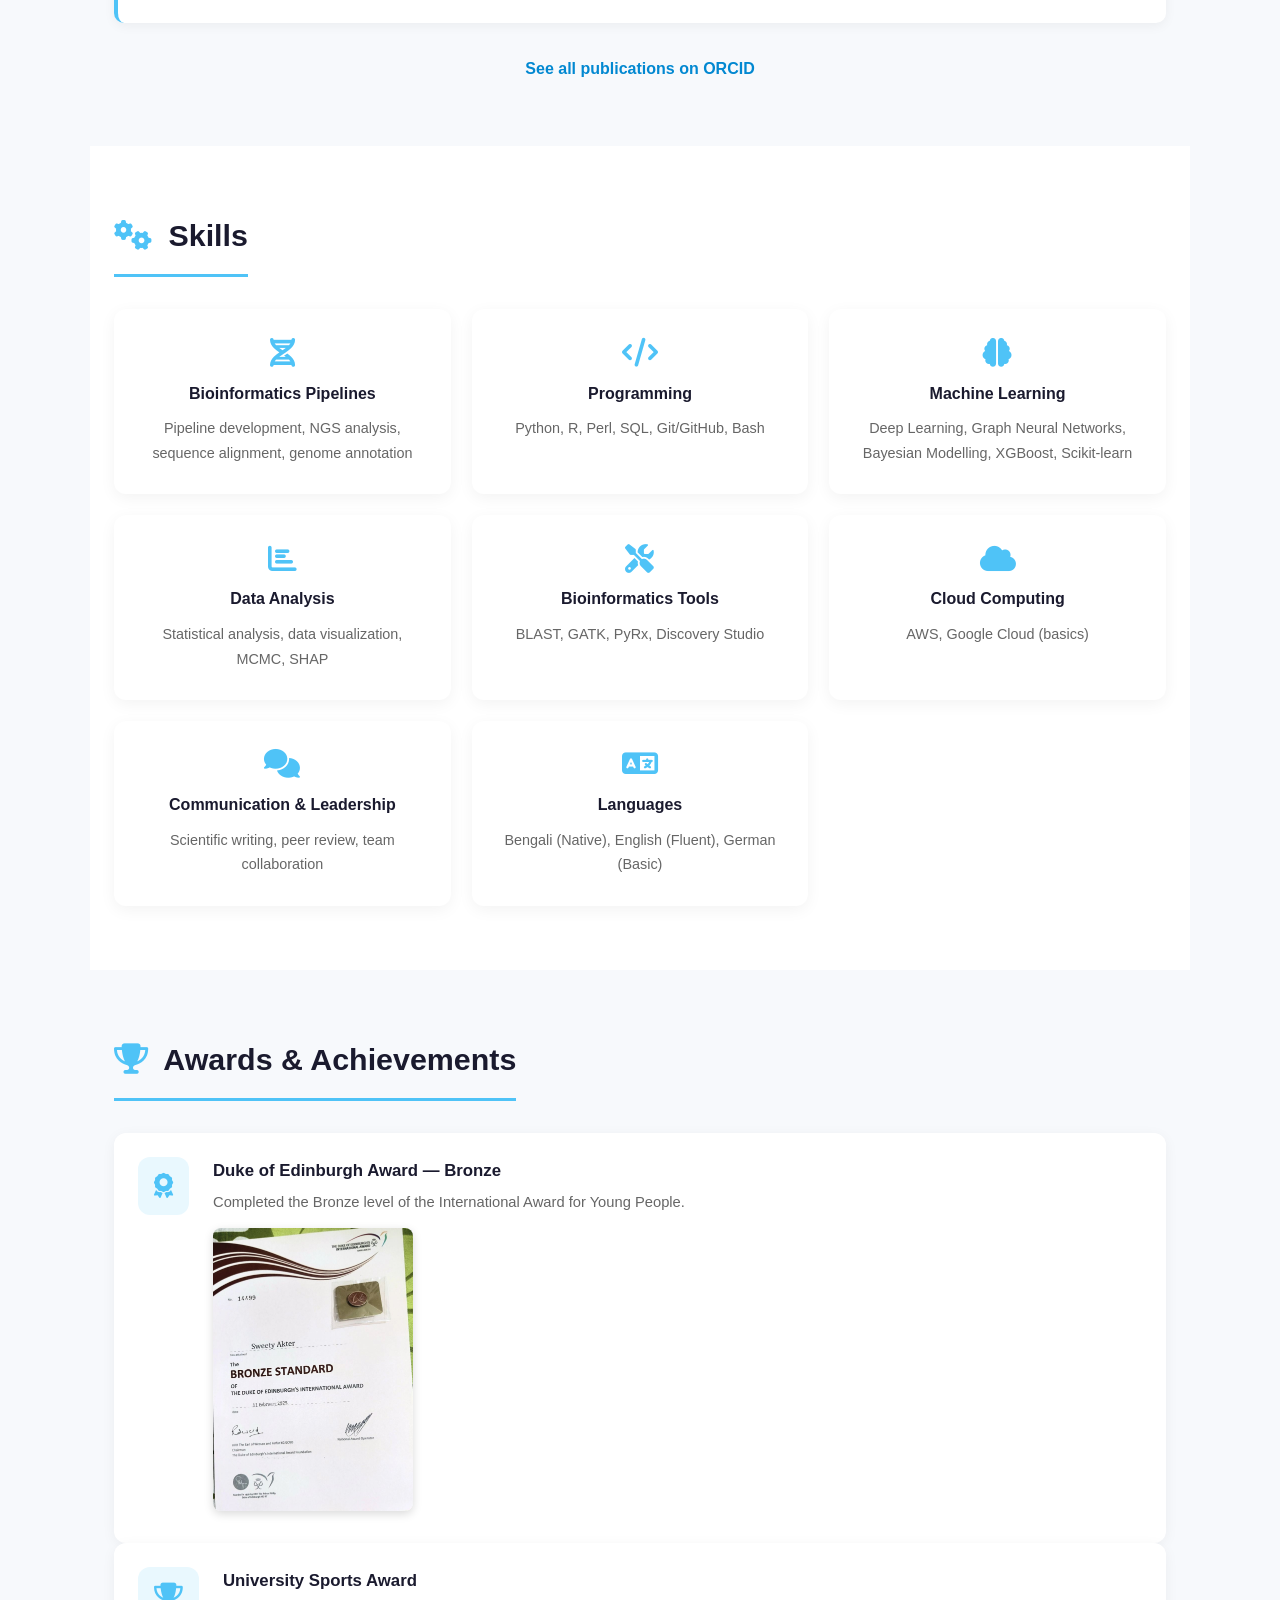
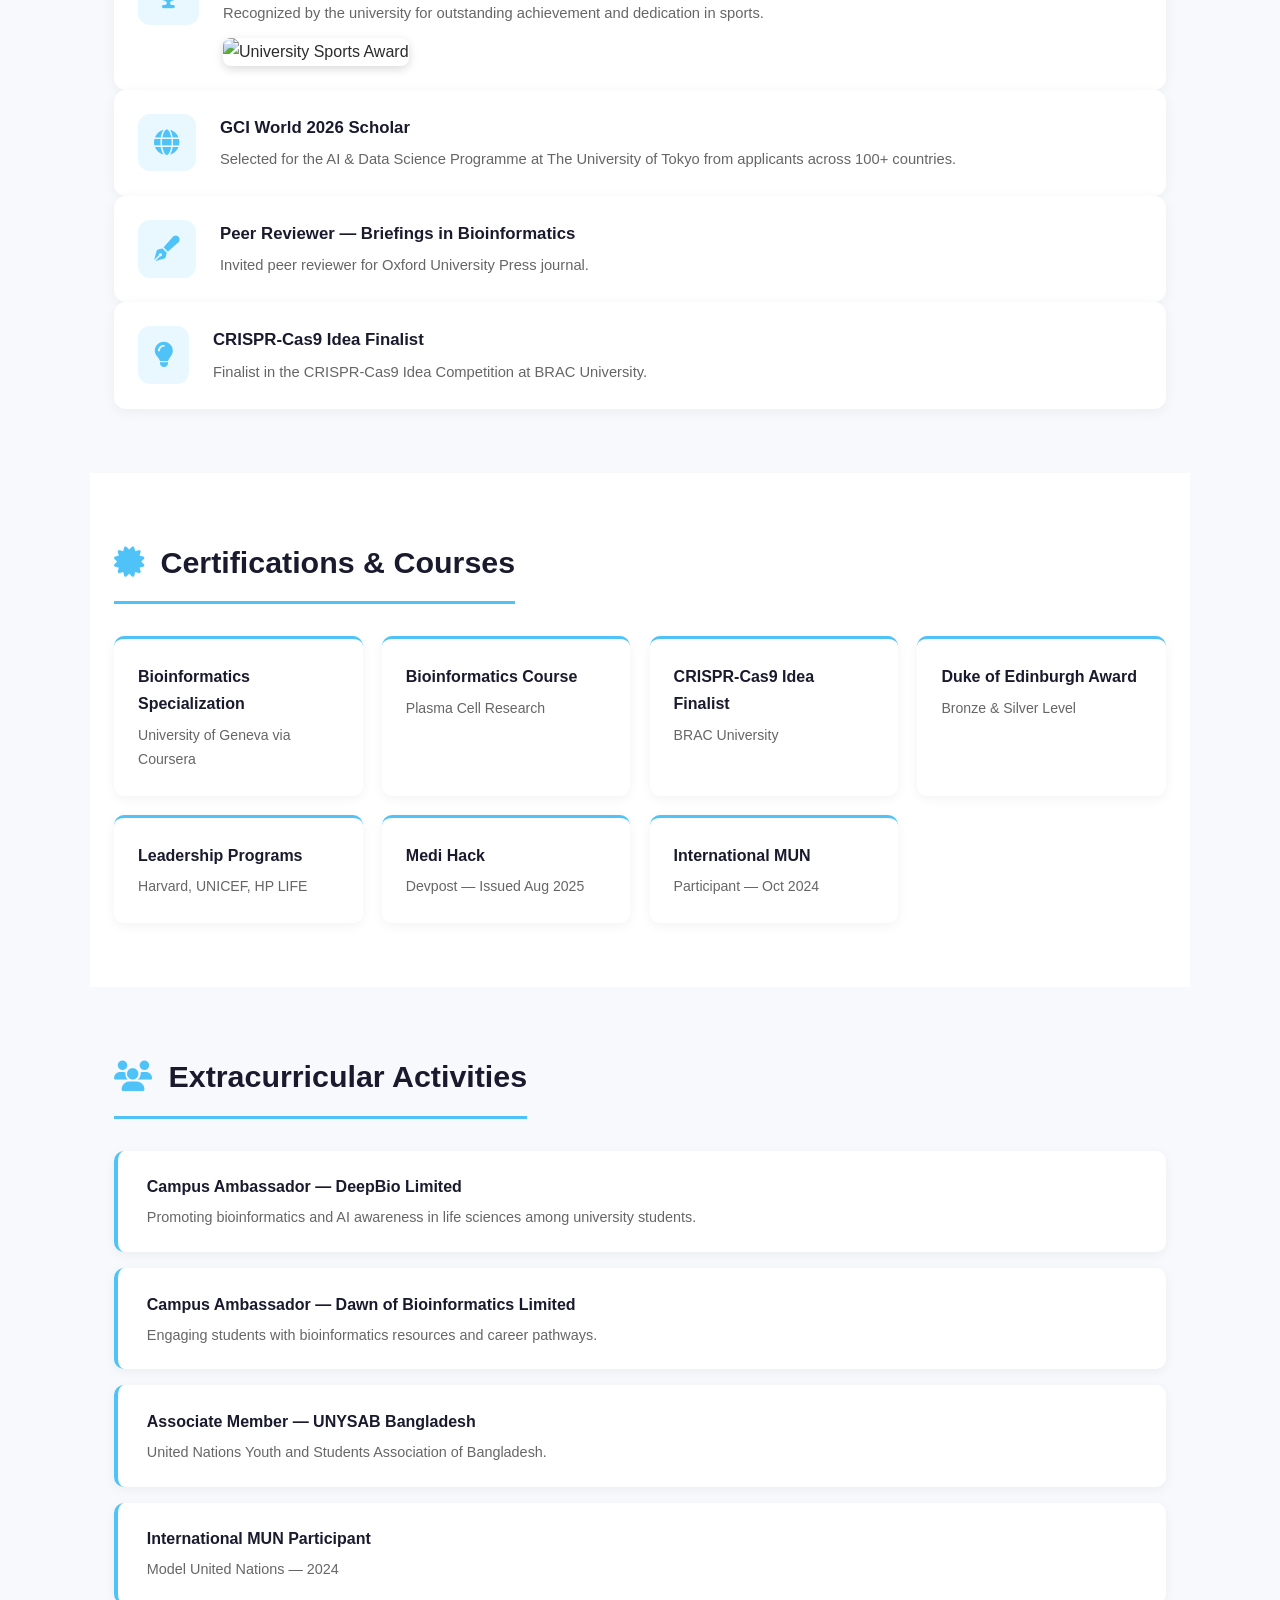
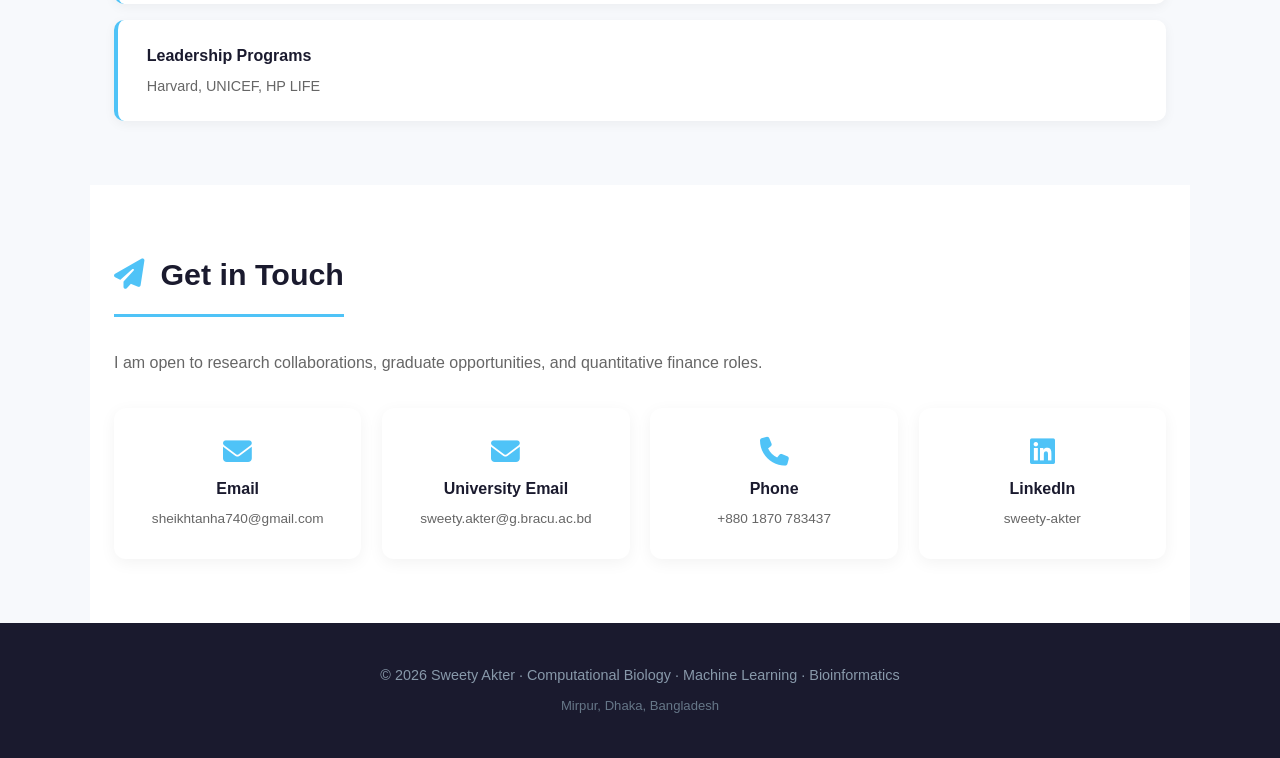
==== commit e67a4ff0: "Update index.html" ====
--- a/index.html
+++ b/index.html
@@ -48,7 +48,7 @@
 
 <!-- HERO -->
 <header id="home" class="hero">
-  <img src="profile.jpg" alt="Sweety Akter" class="profile-pic">
+  <img src="profile.png" alt="Sweety Akter" class="profile-pic">
   <h1>Sweety Akter</h1>
   <p class="subtitle" data-i18n="hero_subtitle">Computational Biology · Machine Learning · Bioinformatics</p>
   <p class="tagline" data-i18n="hero_tagline">Biotechnology student at BRAC University · Peer Reviewer, Oxford University Press · GCI World 2026 Scholar</p>
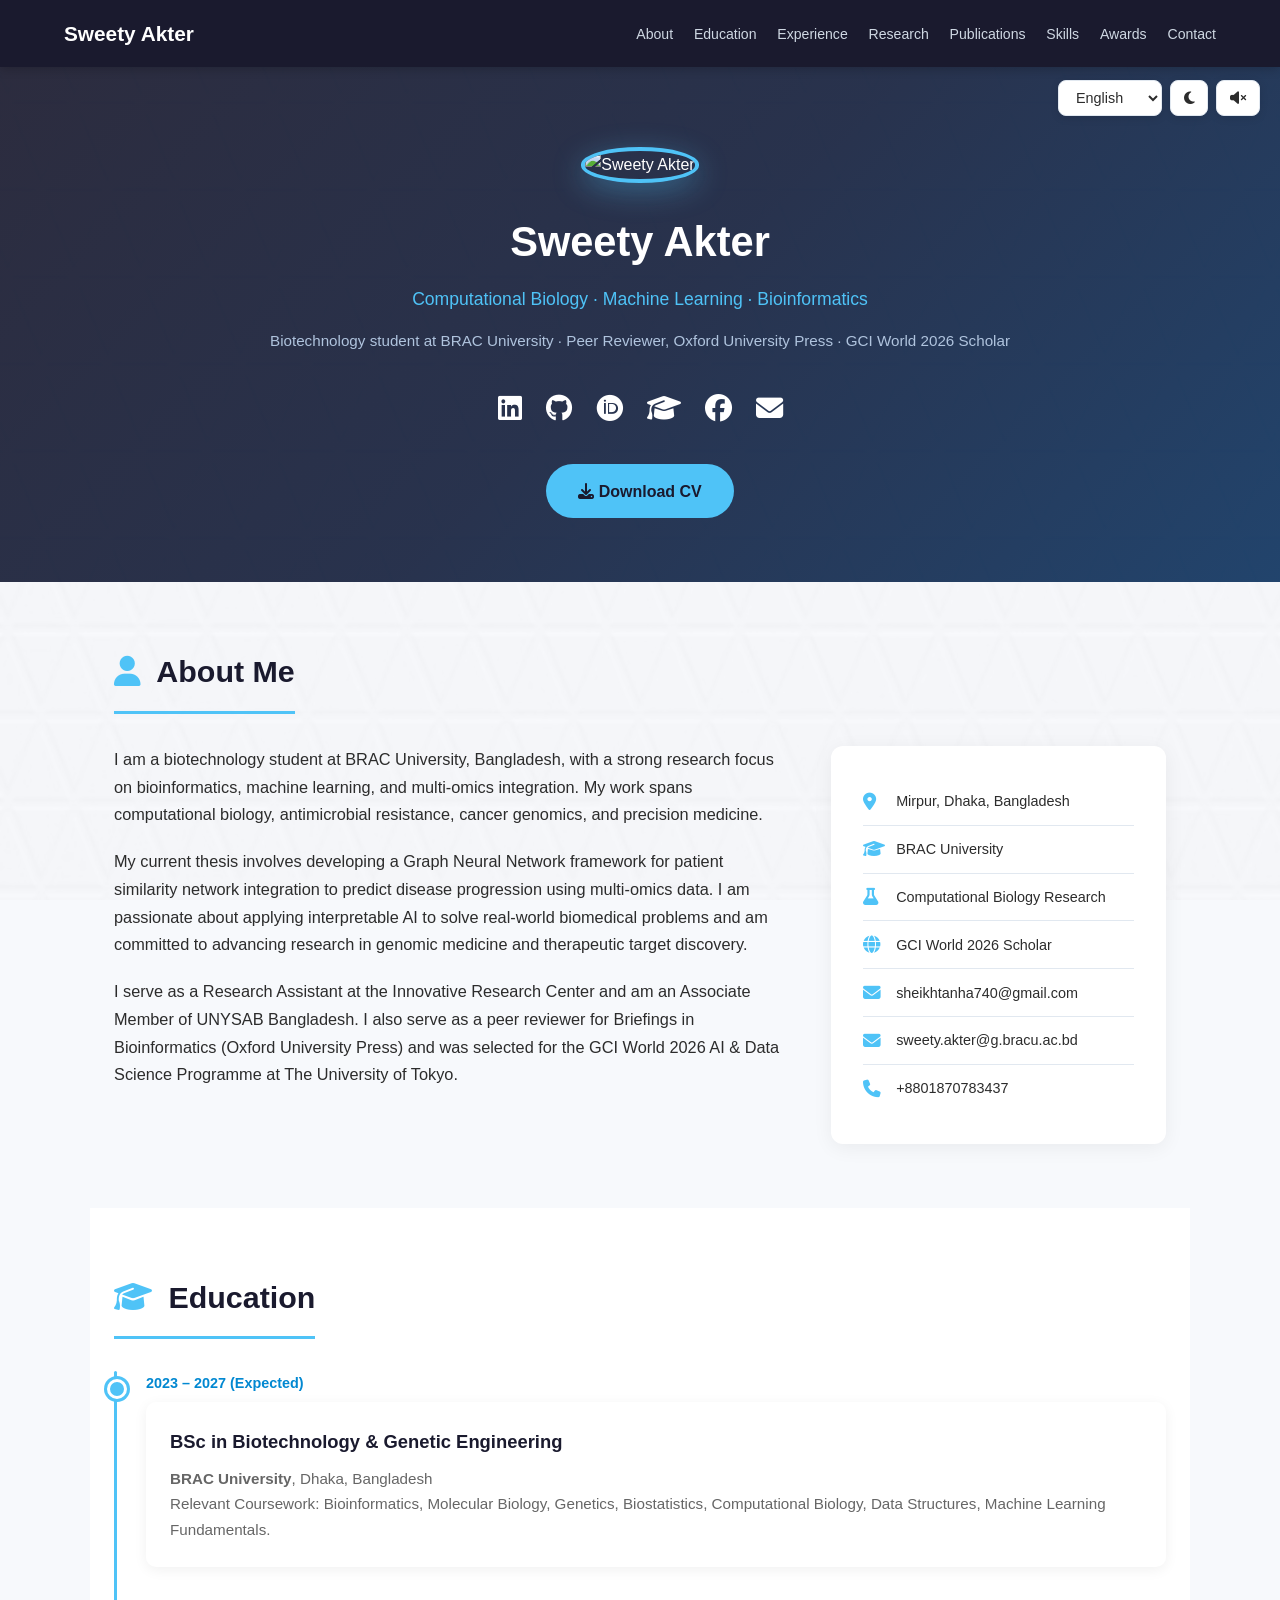
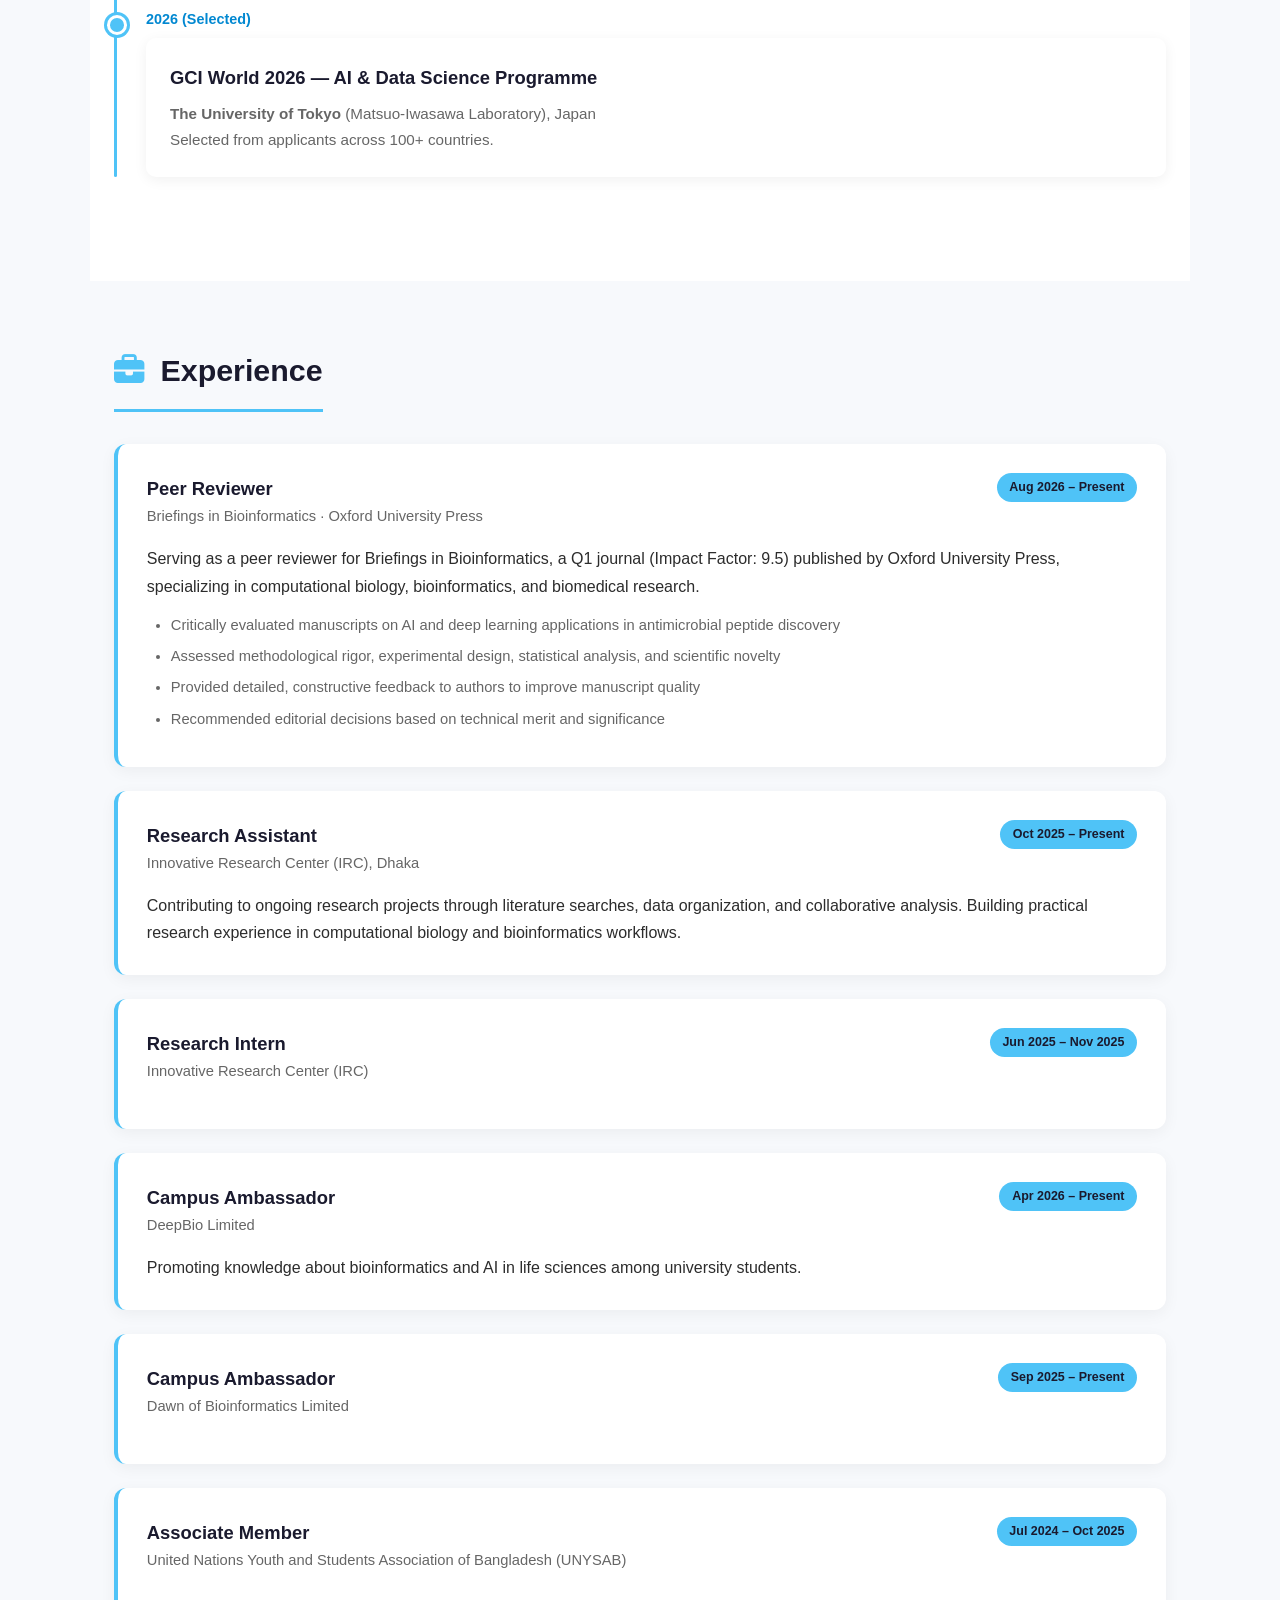
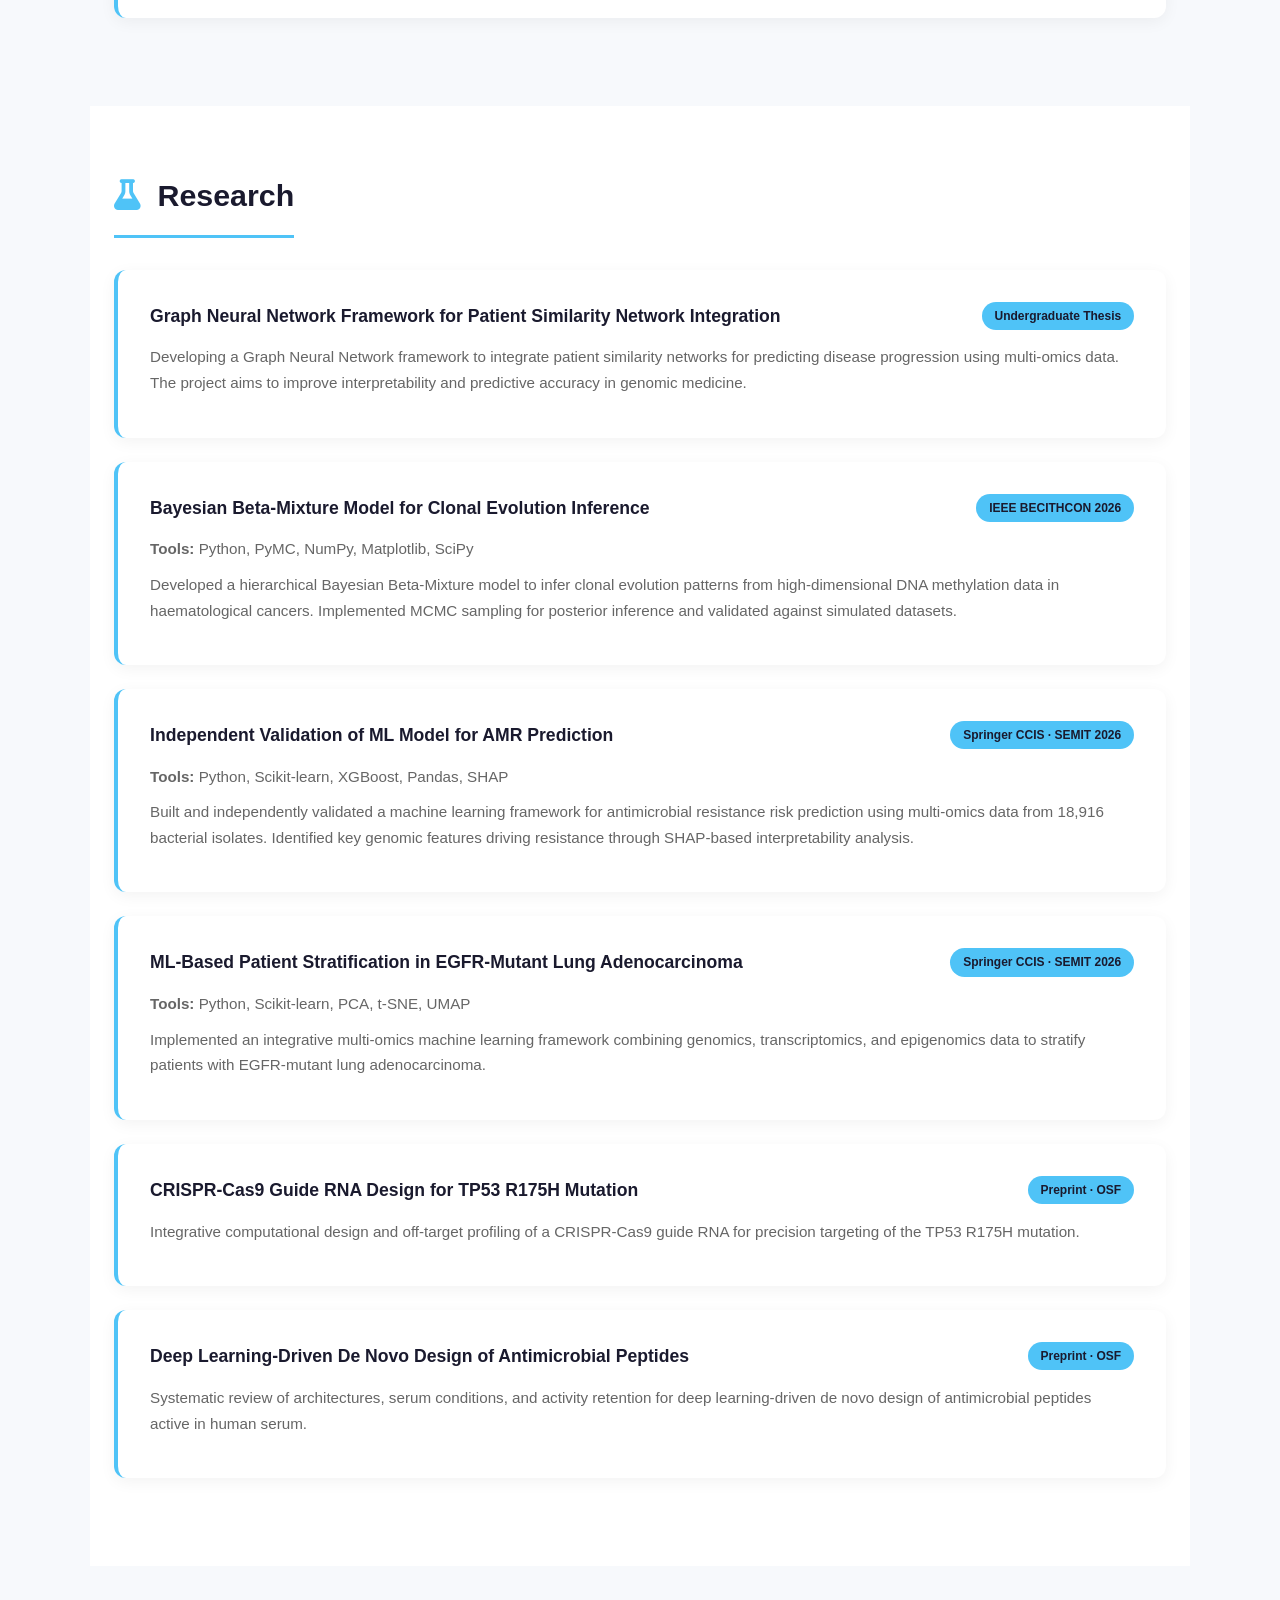
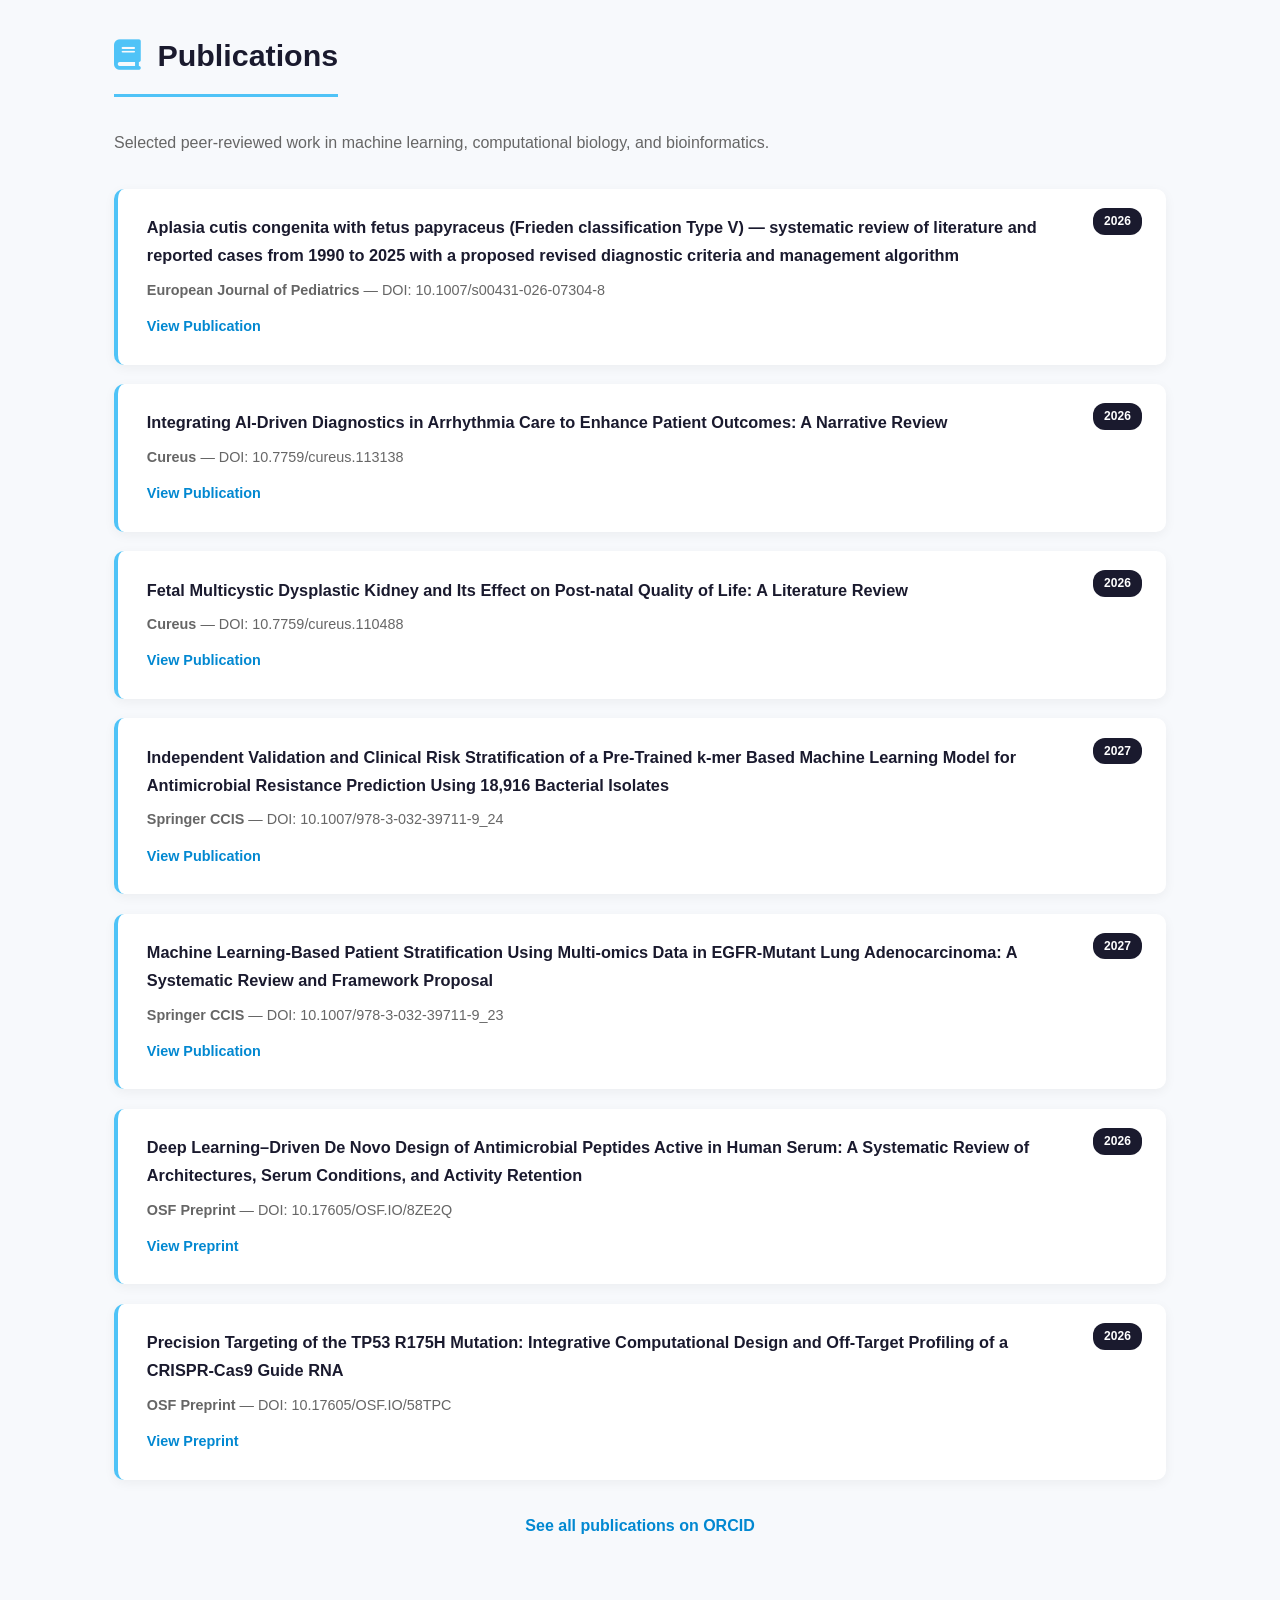
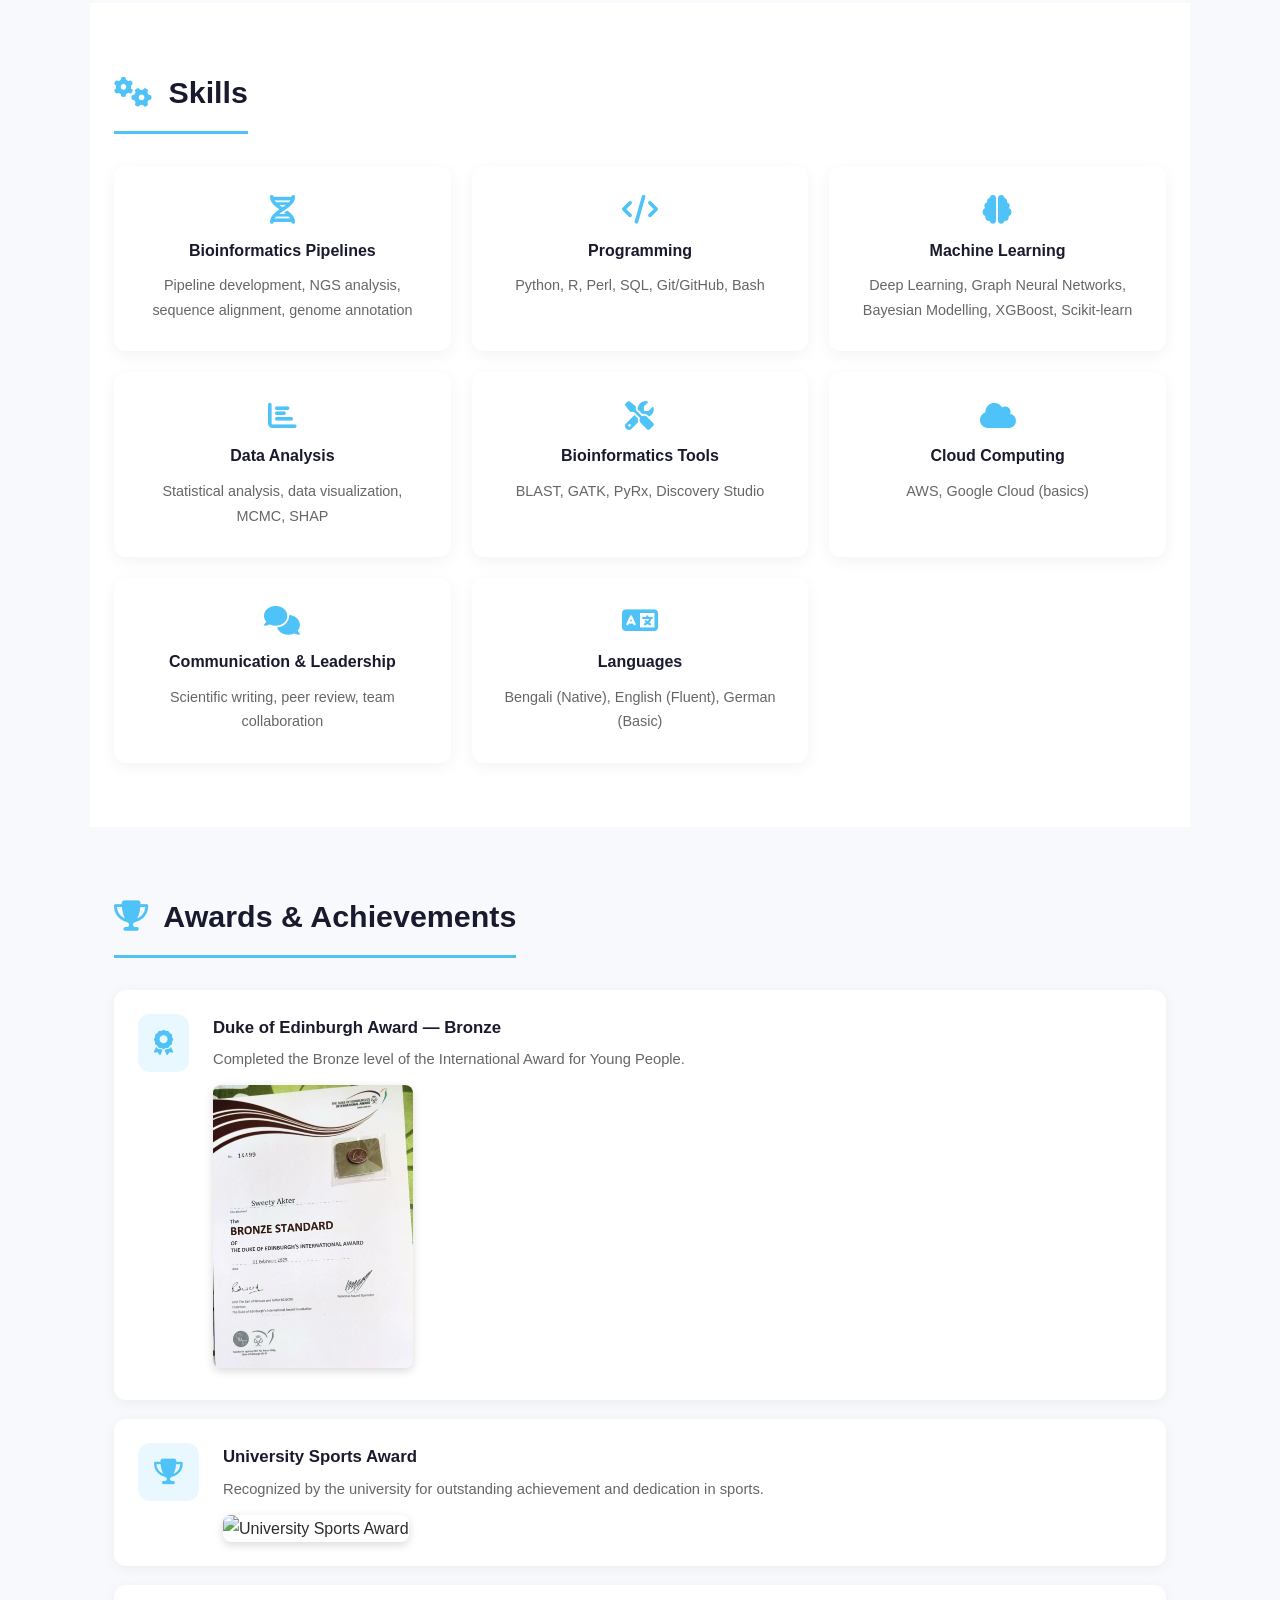
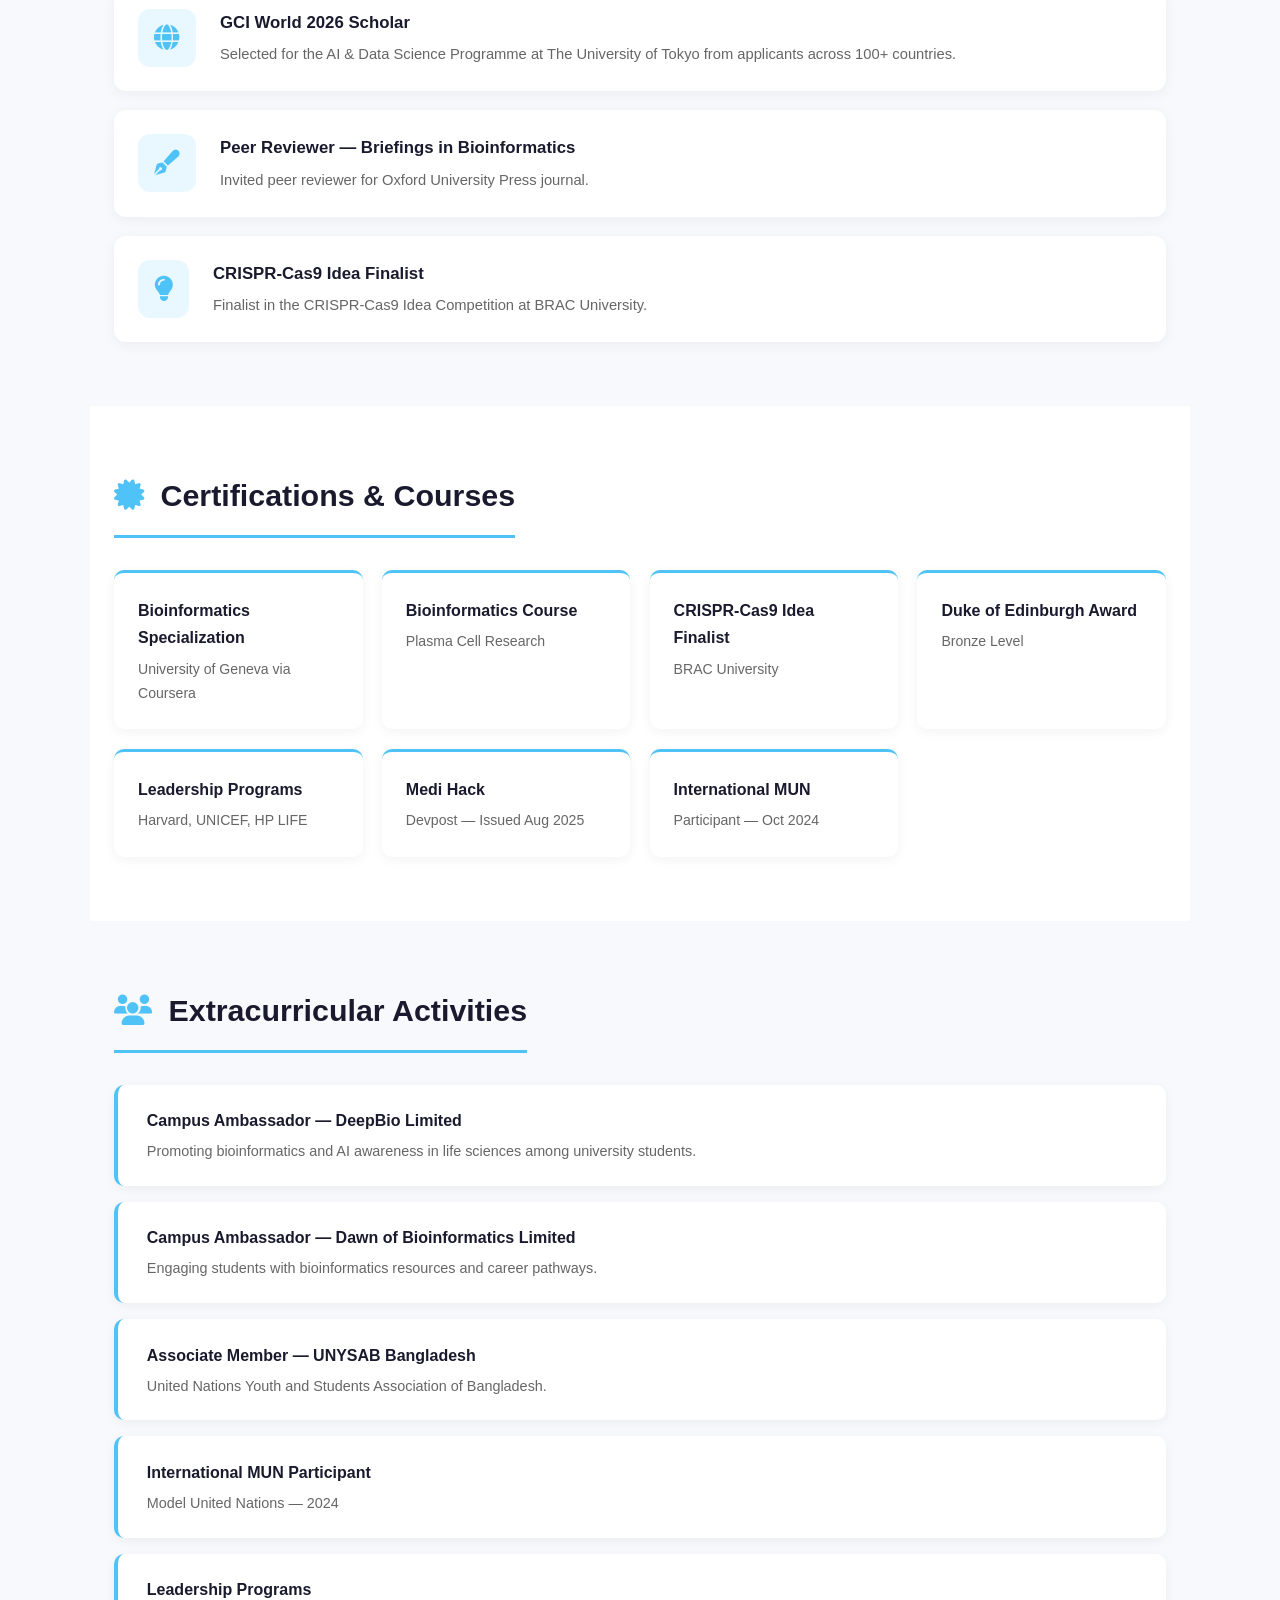
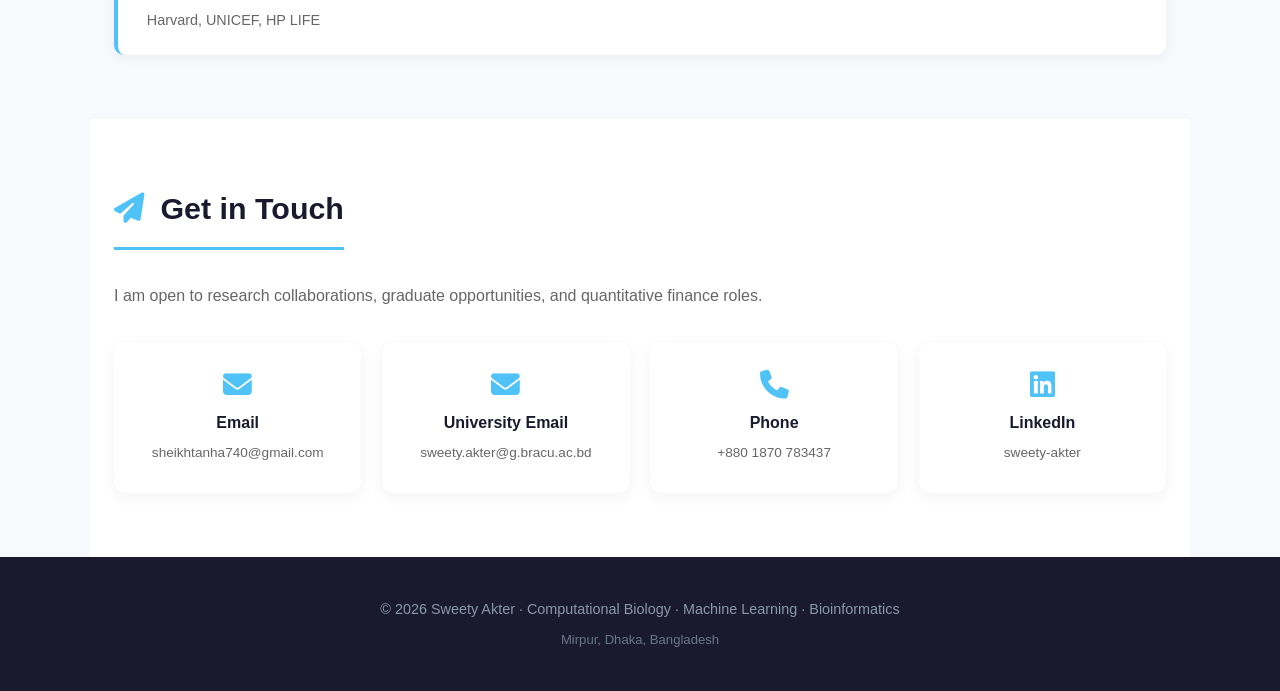
==== commit 4b8d10cd: "Update index.html" ====
--- a/index.html
+++ b/index.html
@@ -48,7 +48,7 @@
 
 <!-- HERO -->
 <header id="home" class="hero">
-  <img src="profile.png" alt="Sweety Akter" class="profile-pic">
+  <img src="profile.jpg" alt="Sweety Akter" class="profile-pic">
   <h1>Sweety Akter</h1>
   <p class="subtitle" data-i18n="hero_subtitle">Computational Biology · Machine Learning · Bioinformatics</p>
   <p class="tagline" data-i18n="hero_tagline">Biotechnology student at BRAC University · Peer Reviewer, Oxford University Press · GCI World 2026 Scholar</p>
@@ -370,22 +370,23 @@
 <!-- AWARDS -->
 <section id="awards" class="content">
   <h2><i class="fas fa-trophy"></i> <span data-i18n="award_title">Awards & Achievements</span></h2>
-  <div class="award-item">
-  <i class="fas fa-award"></i>
-  <div>
-    <h3>Duke of Edinburgh Award — Bronze</h3>
-    <p>Completed the Bronze level of the International Award for Young People.</p>
-    <img src="duke-bronze.jpg" alt="Duke of Edinburgh Bronze Award" class="award-img">
-  </div>
-</div>
-<div class="award-item">
-  <i class="fas fa-trophy"></i>
-  <div>
-    <h3>University Sports Award</h3>
-    <p>Recognized by the university for outstanding achievement and dedication in sports.</p>
-    <img src="sports-award.jpg" alt="University Sports Award" class="award-img">
-  </div>
-</div>
+  <div class="awards-list">
+    <div class="award-item">
+      <i class="fas fa-award"></i>
+      <div>
+        <h3>Duke of Edinburgh Award — Bronze</h3>
+        <p>Completed the Bronze level of the International Award for Young People.</p>
+        <img src="duke-bronze.jpg" alt="Duke of Edinburgh Bronze Award" class="award-img">
+      </div>
+    </div>
+    <div class="award-item">
+      <i class="fas fa-trophy"></i>
+      <div>
+        <h3>University Sports Award</h3>
+        <p>Recognized by the university for outstanding achievement and dedication in sports.</p>
+        <img src="sports-award.jpg" alt="University Sports Award" class="award-img">
+      </div>
+    </div>
     <div class="award-item">
       <i class="fas fa-globe"></i>
       <div>
@@ -410,7 +411,7 @@
   </div>
 </section>
 
-<!-- CERTIFICATIONS & COURSES -->
+<!-- CERTIFICATIONS -->
 <section id="certifications" class="content alt-bg">
   <h2><i class="fas fa-certificate"></i> <span data-i18n="cert_title">Certifications & Courses</span></h2>
   <div class="cert-grid">
@@ -428,7 +429,7 @@
     </div>
     <div class="cert-card">
       <h3>Duke of Edinburgh Award</h3>
-      <p>Bronze & Silver Level</p>
+      <p>Bronze Level</p>
     </div>
     <div class="cert-card">
       <h3>Leadership Programs</h3>
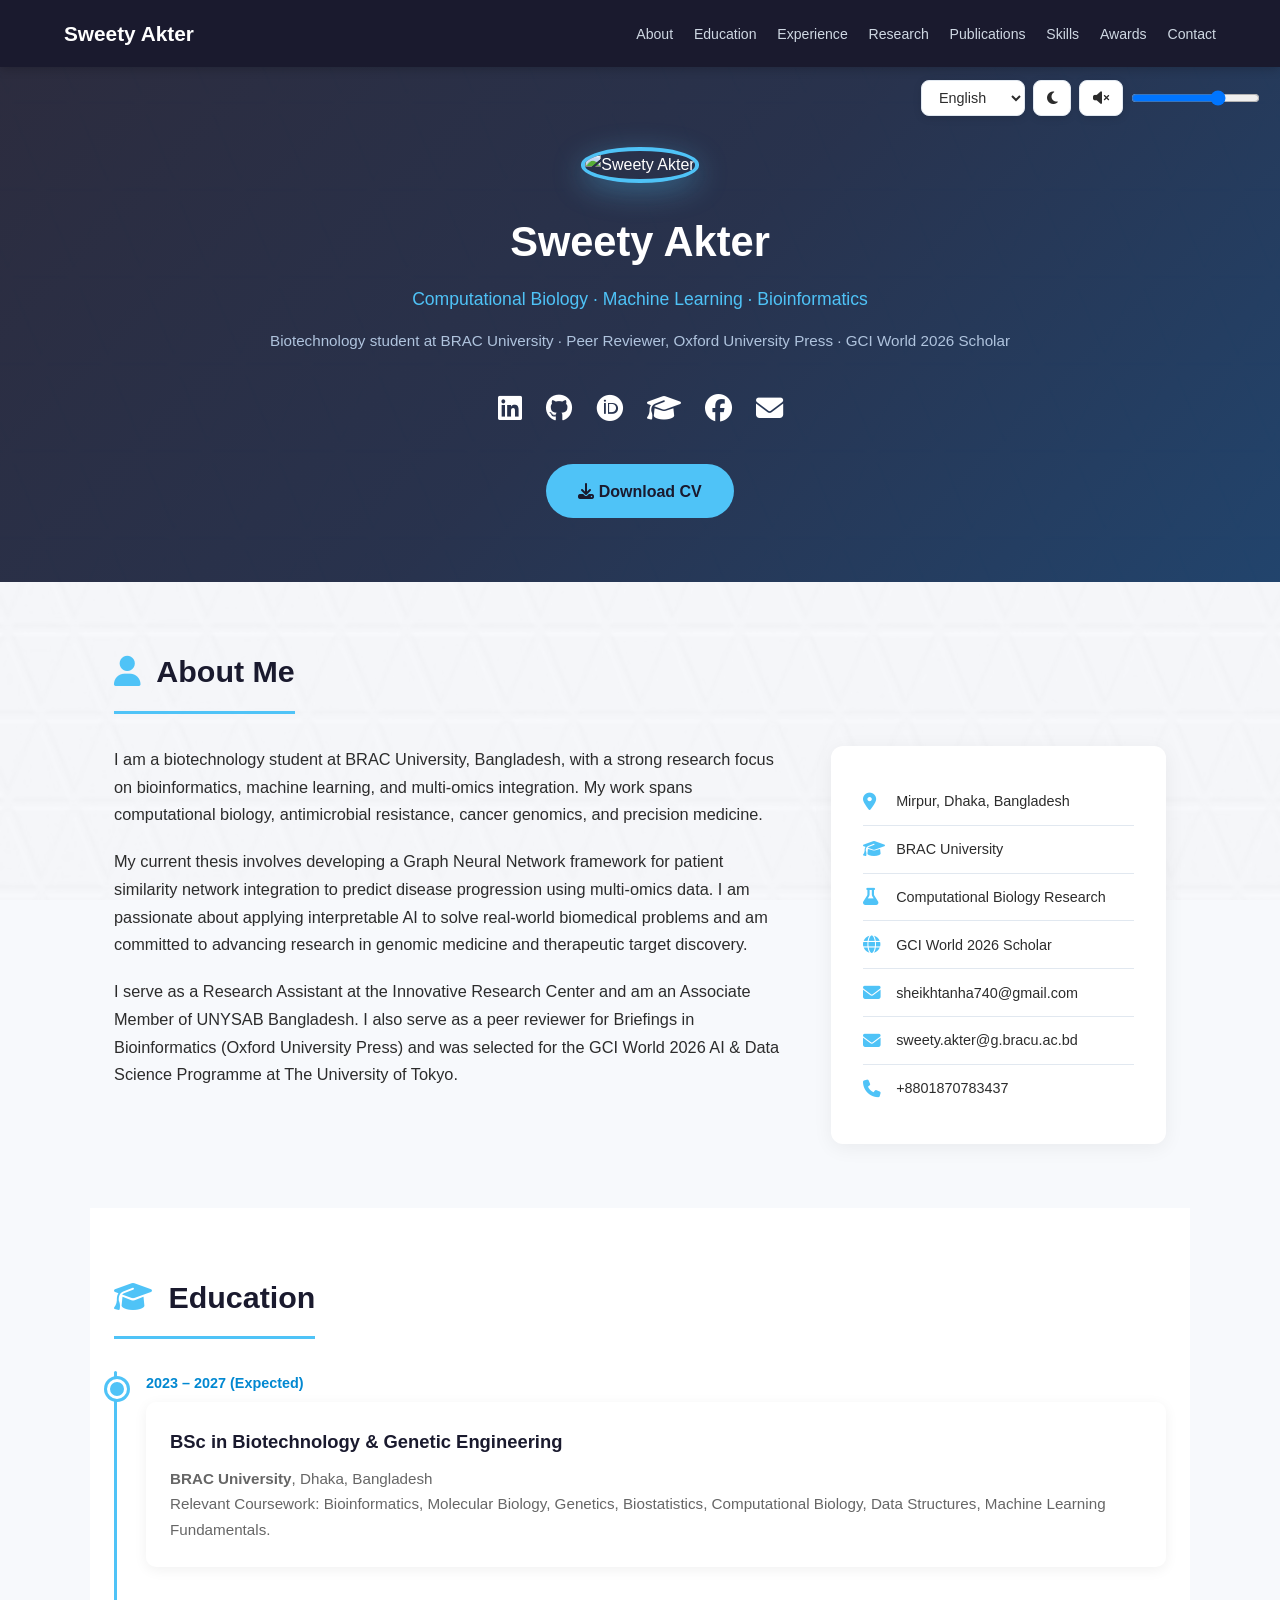
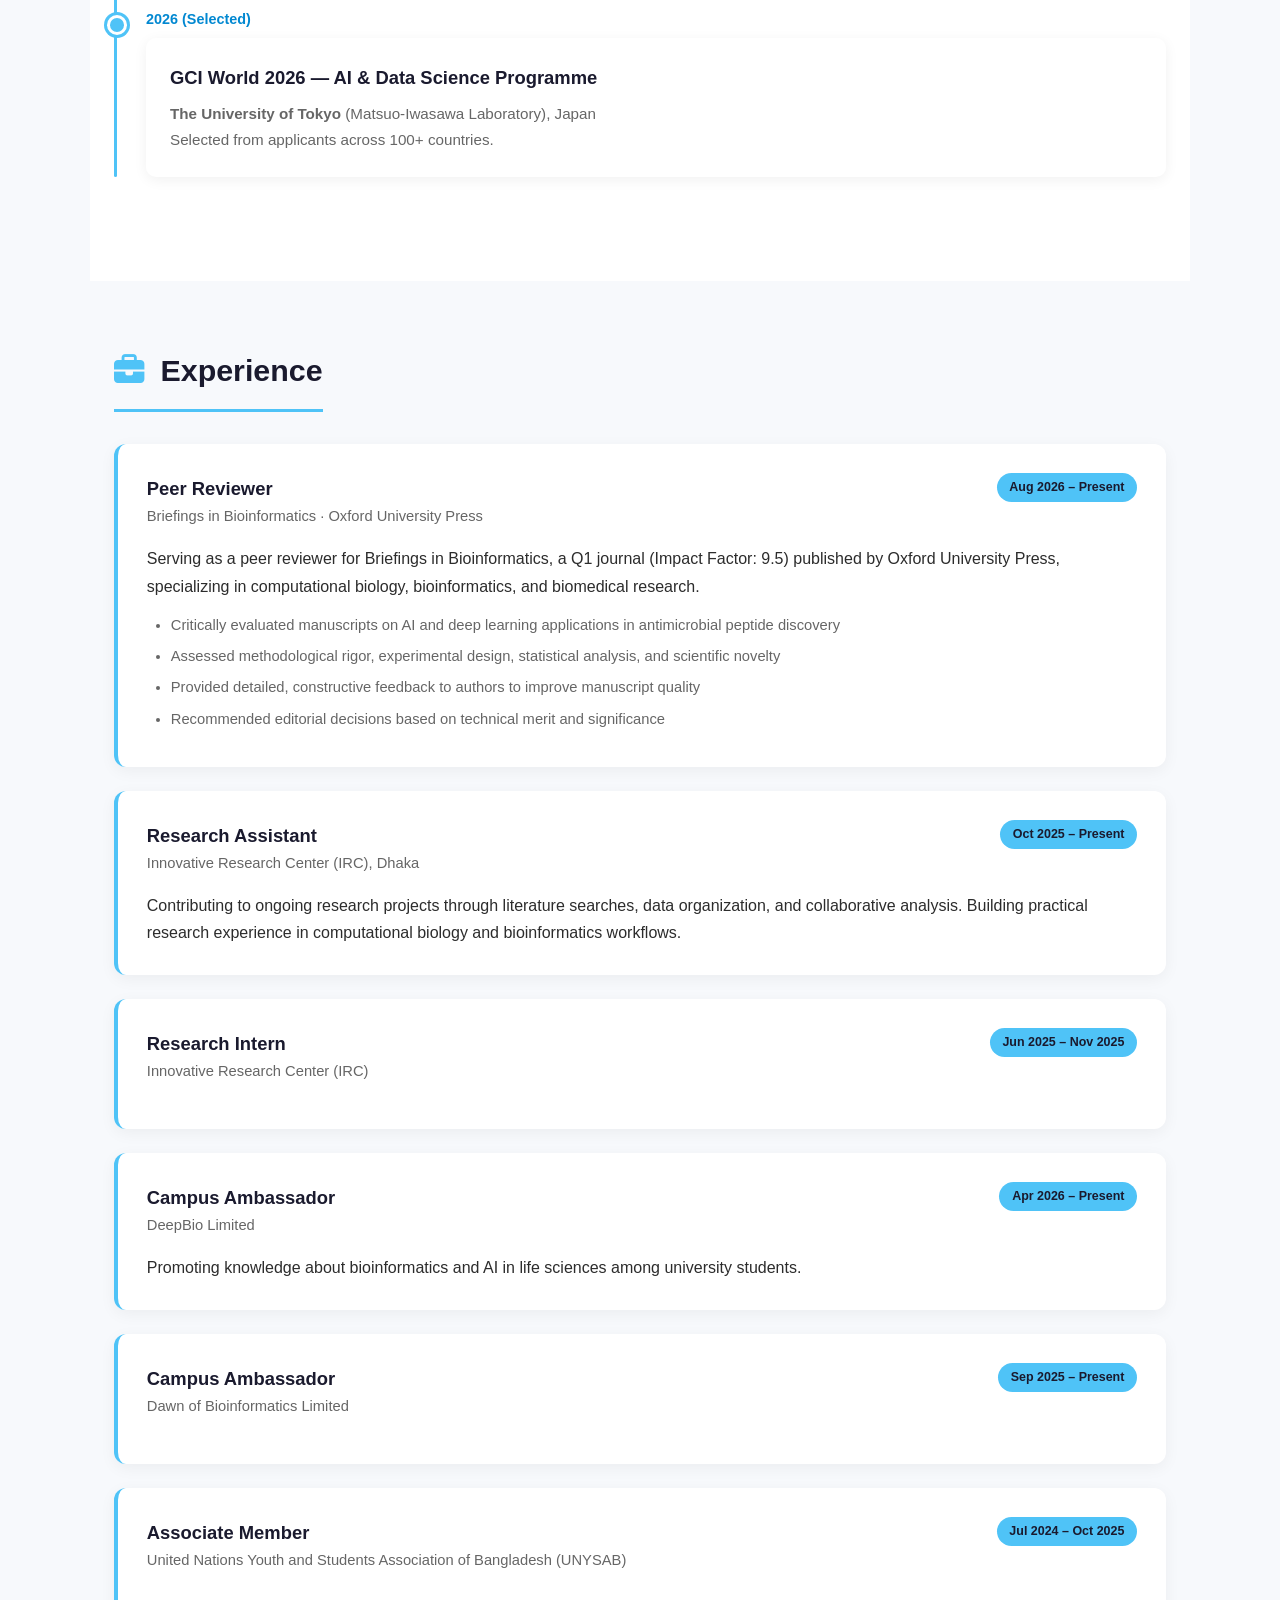
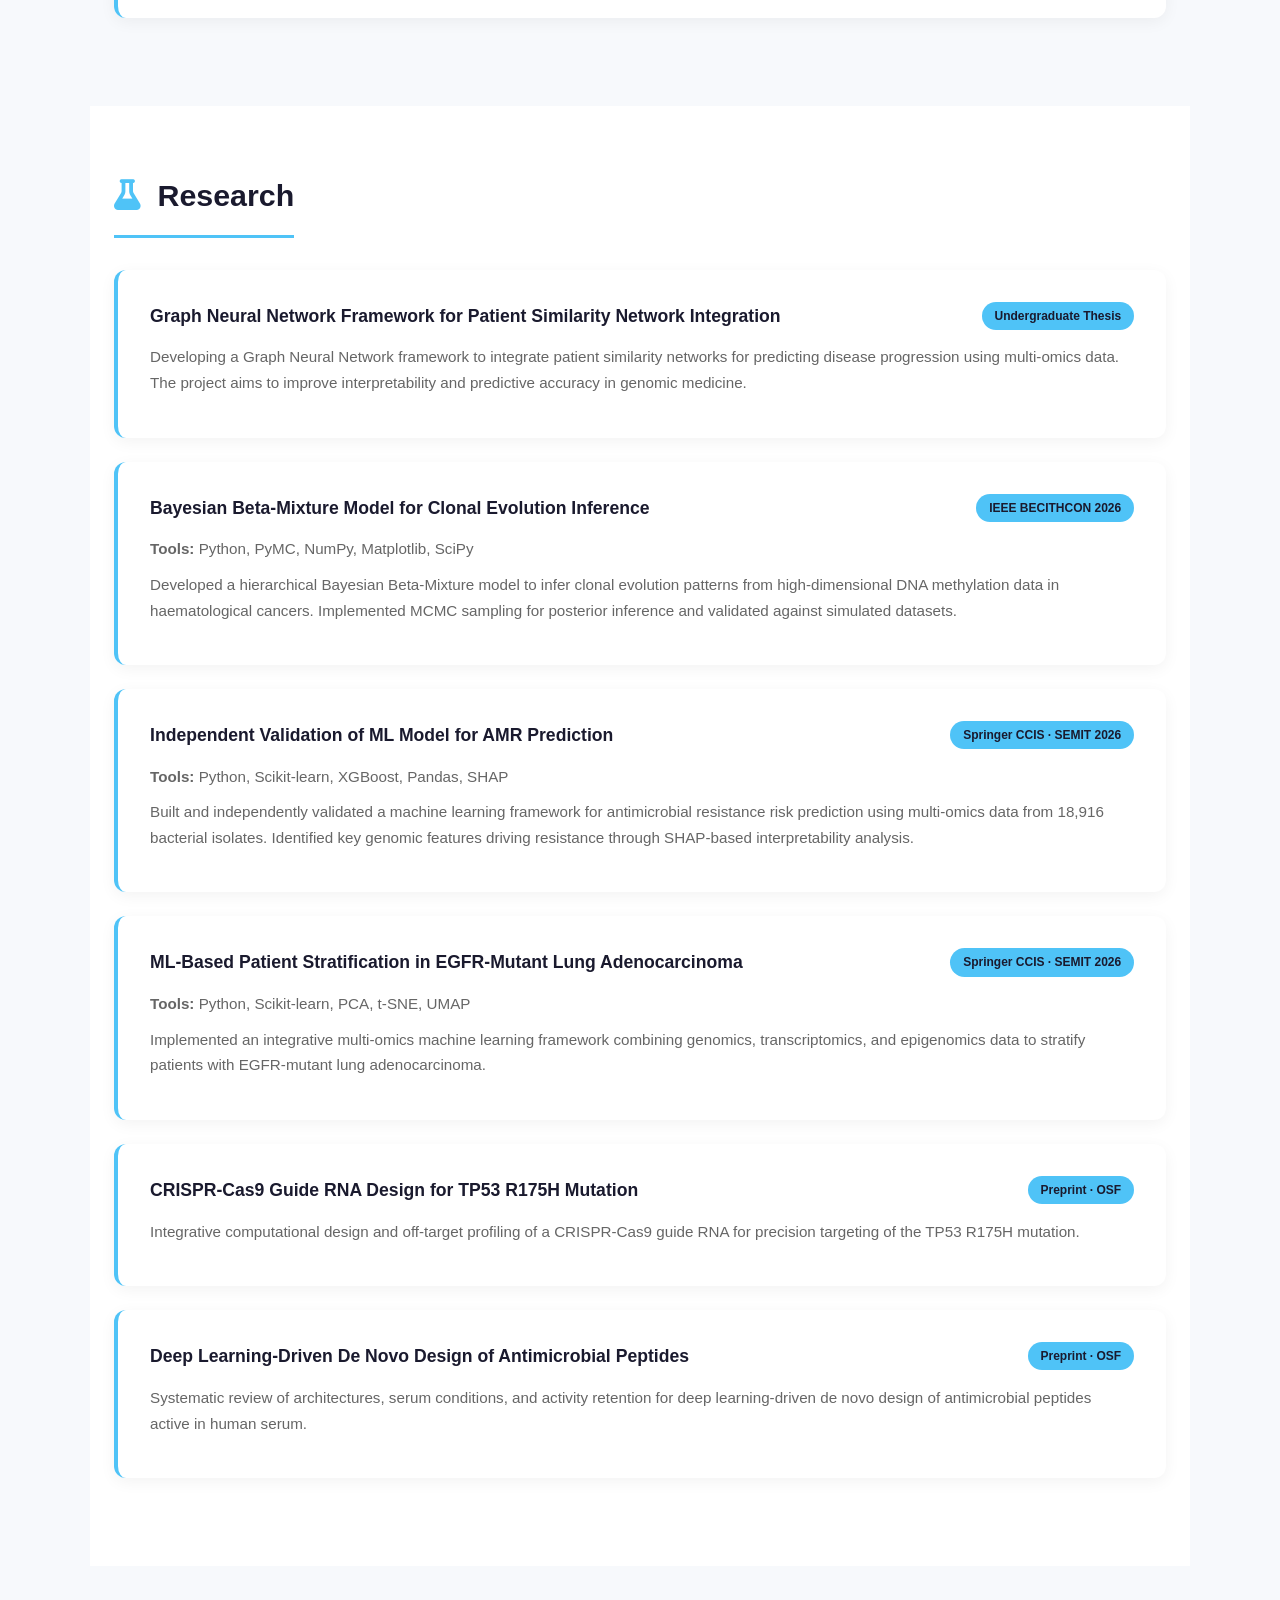
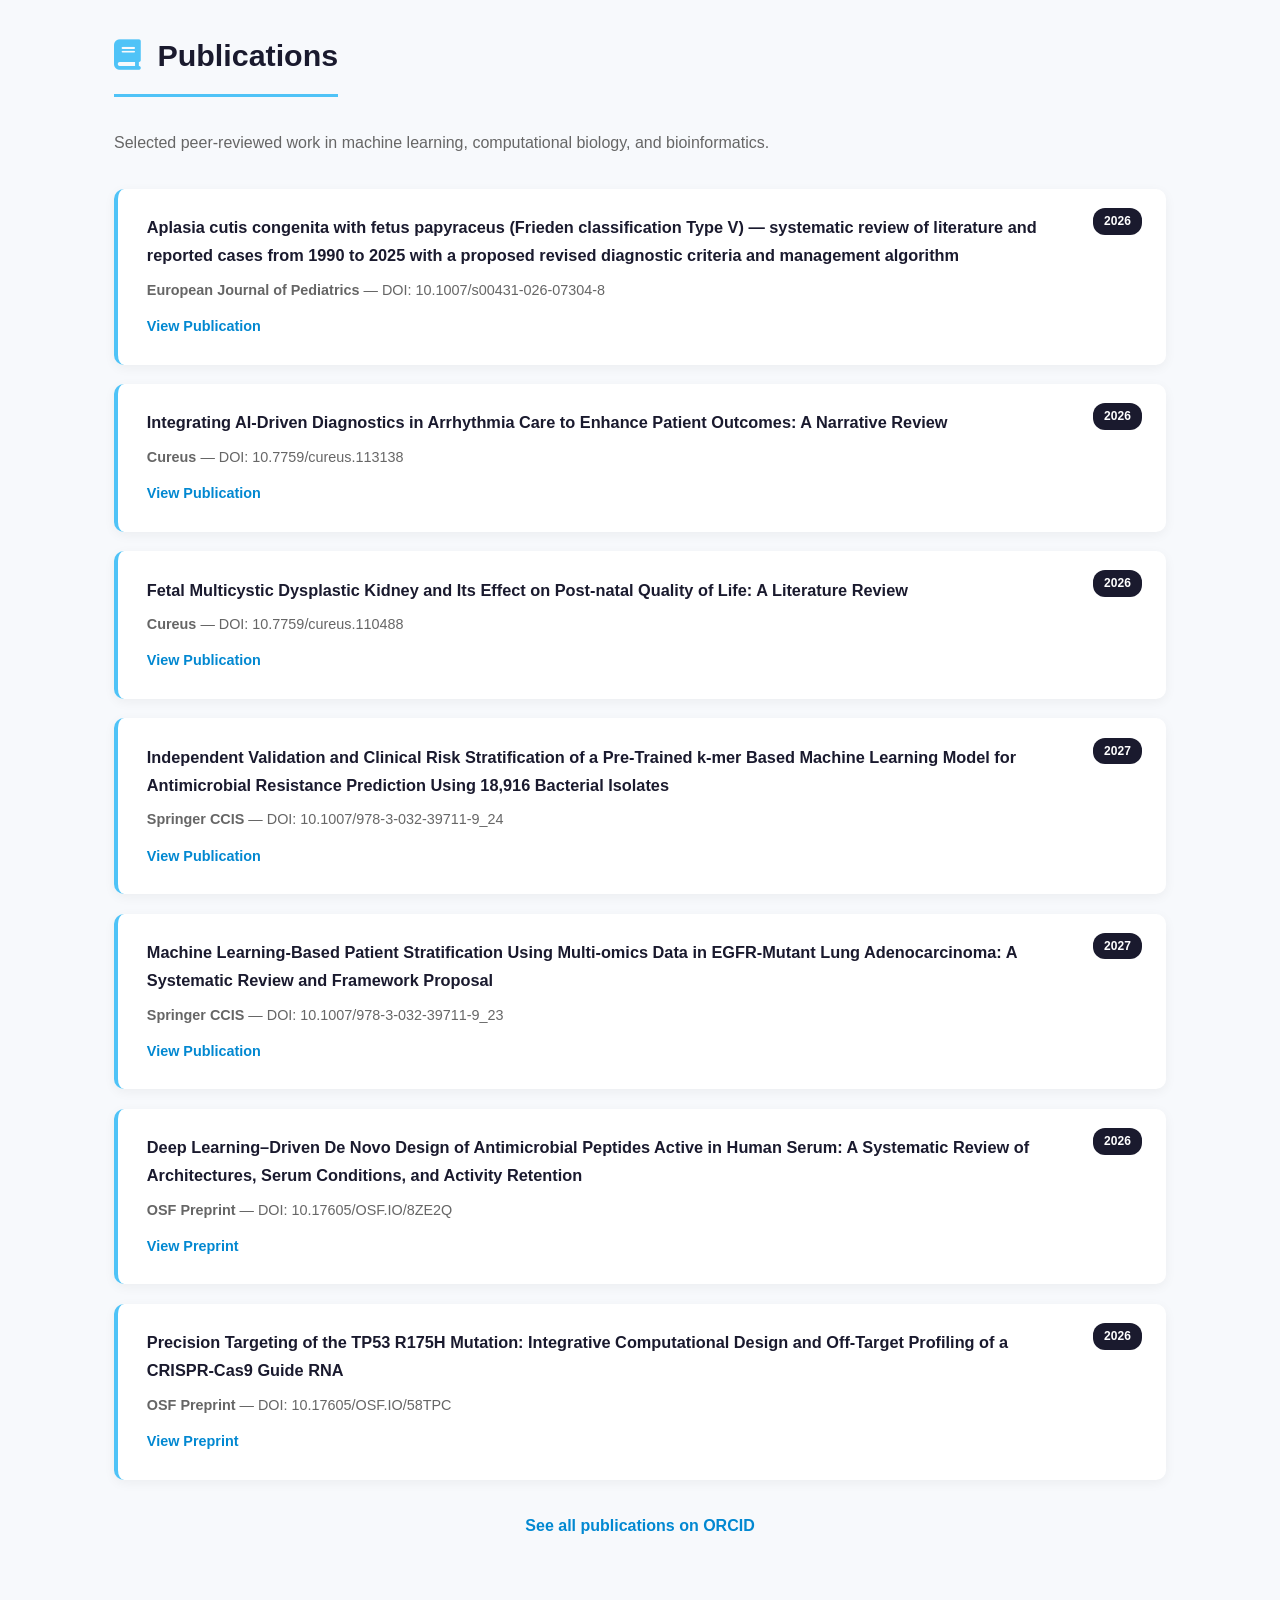
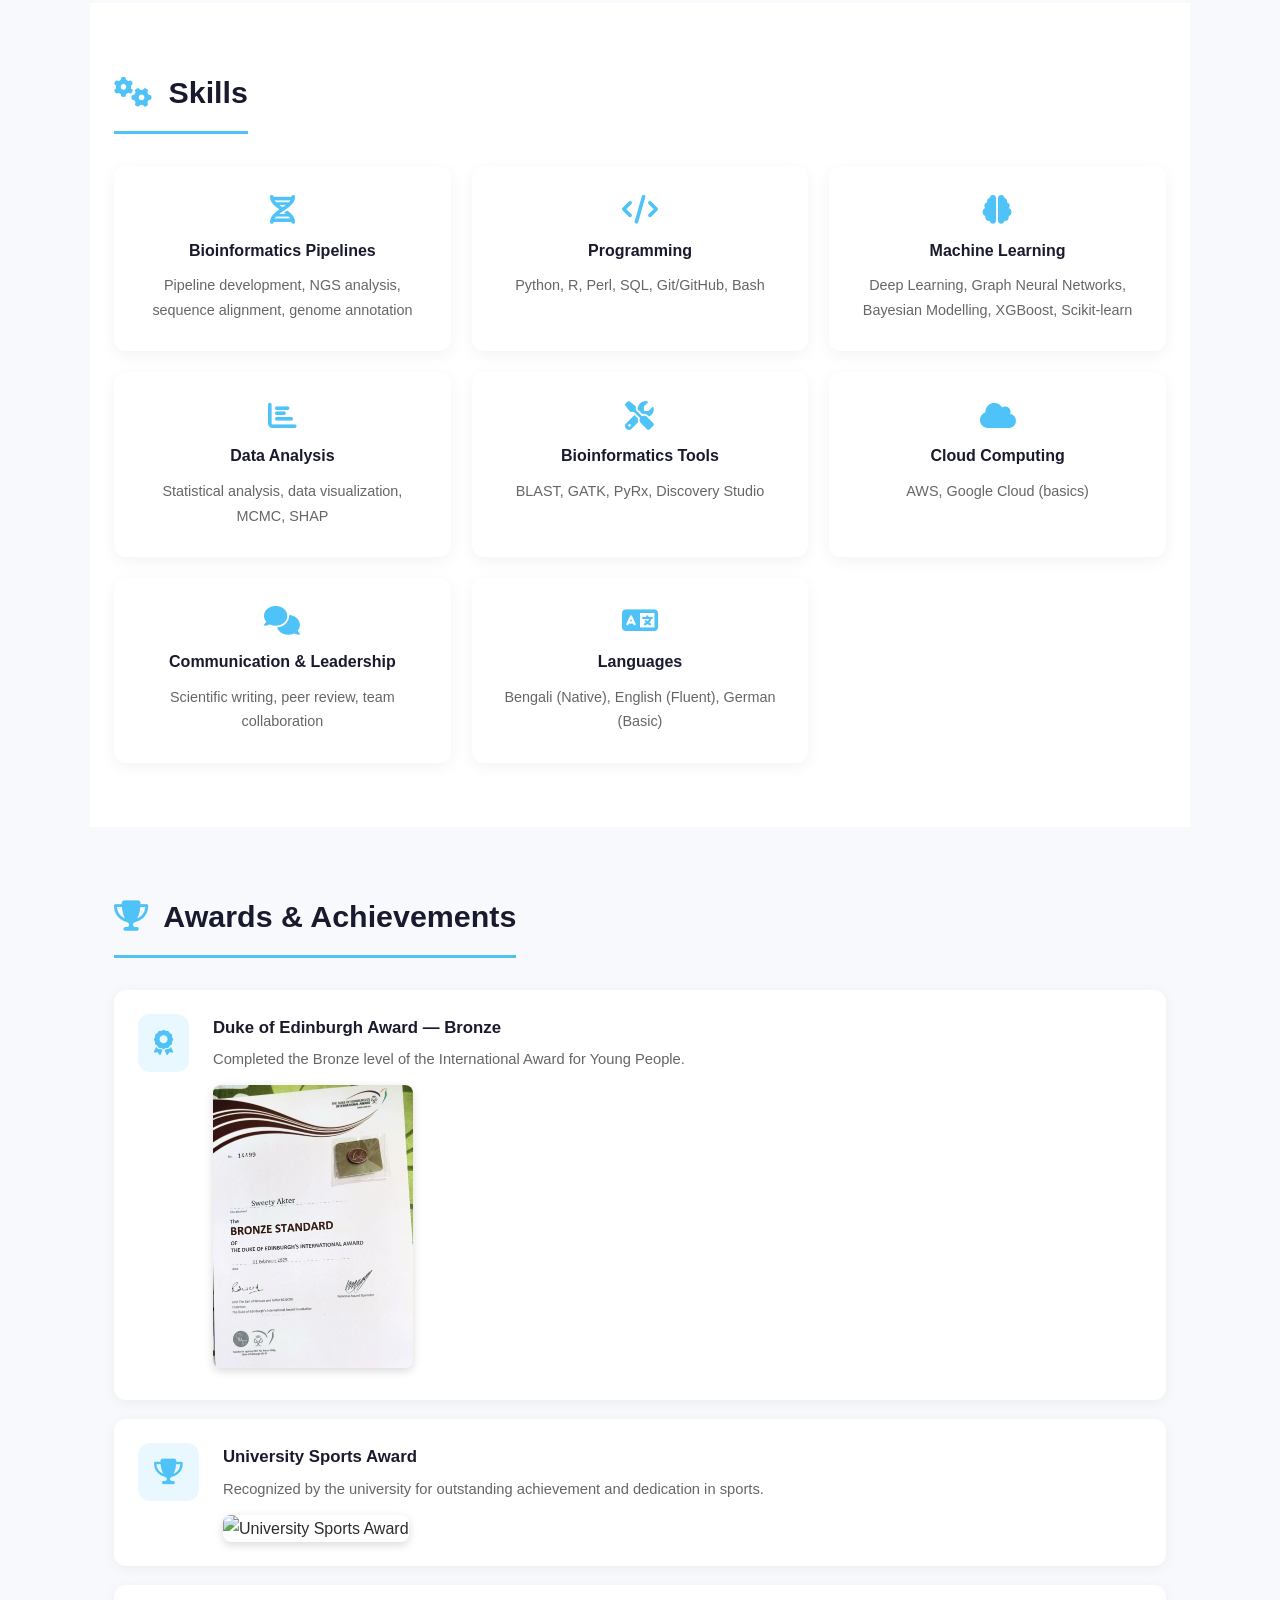
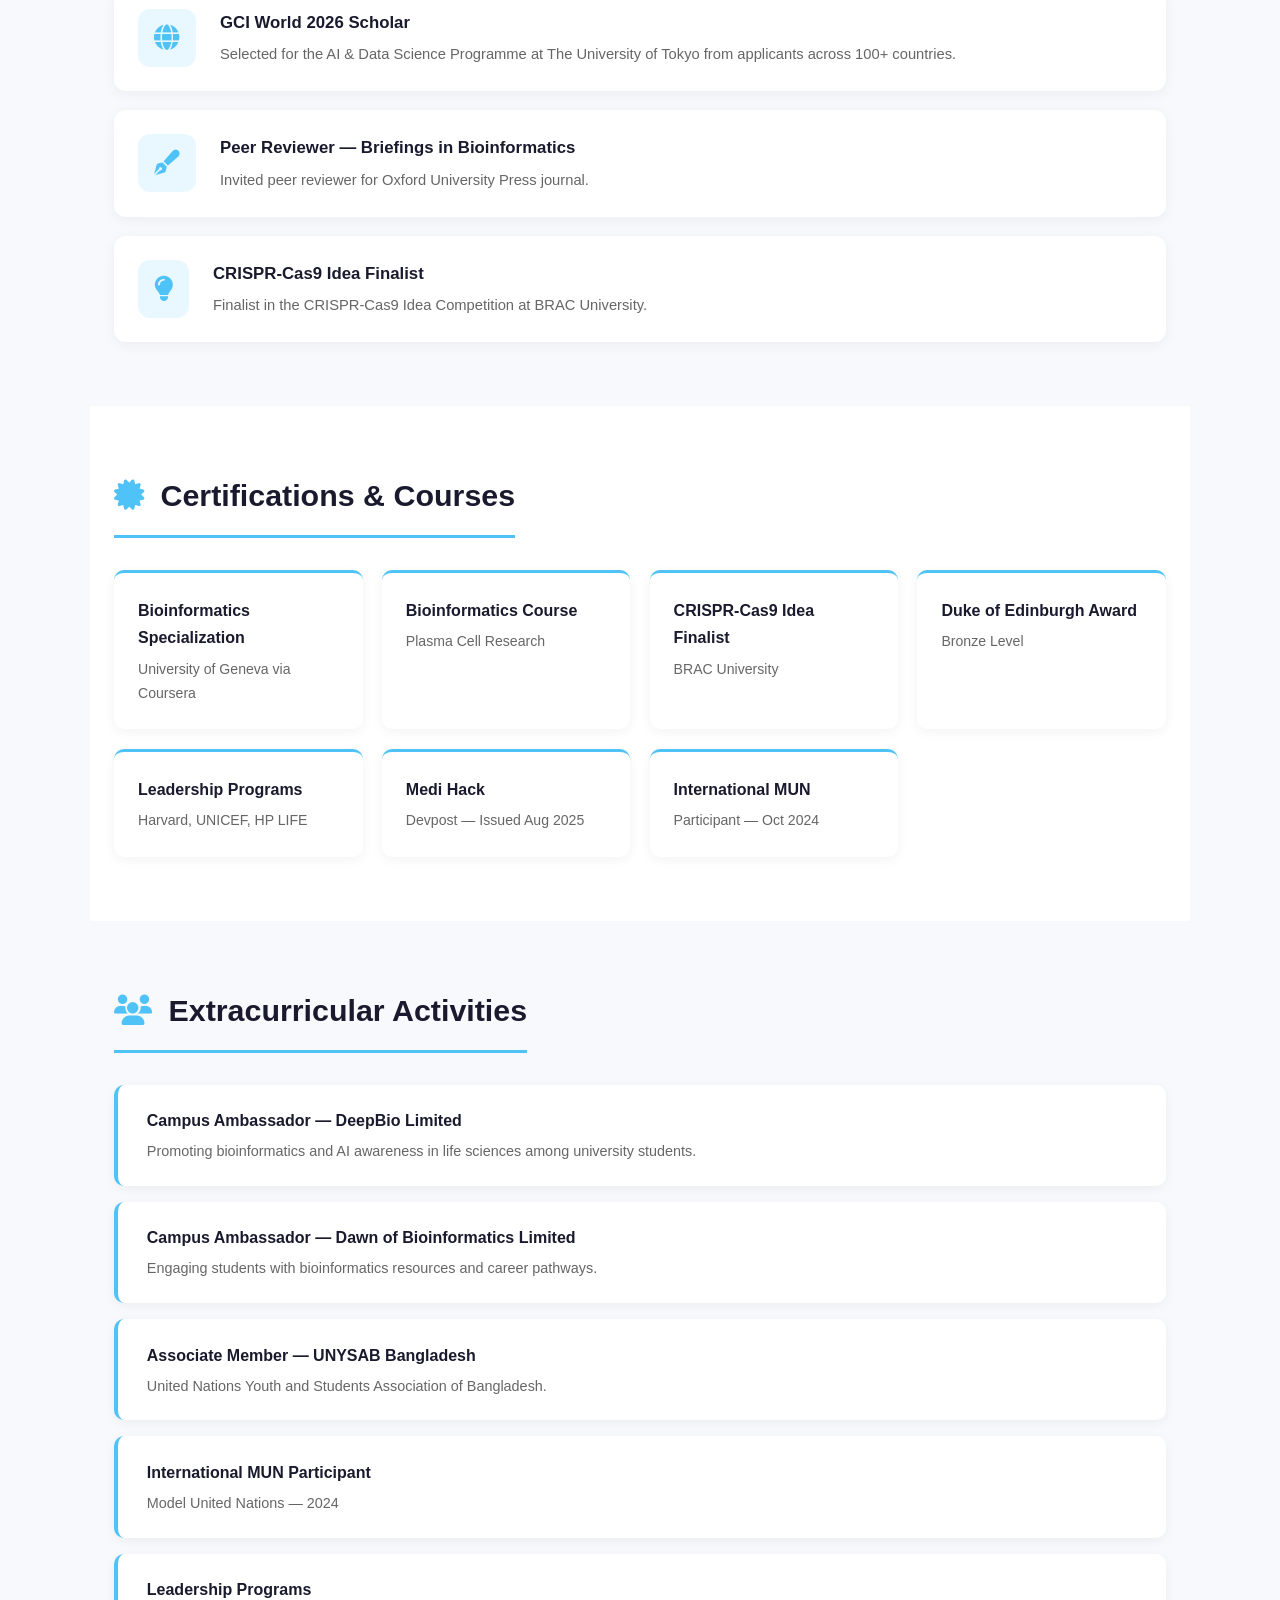
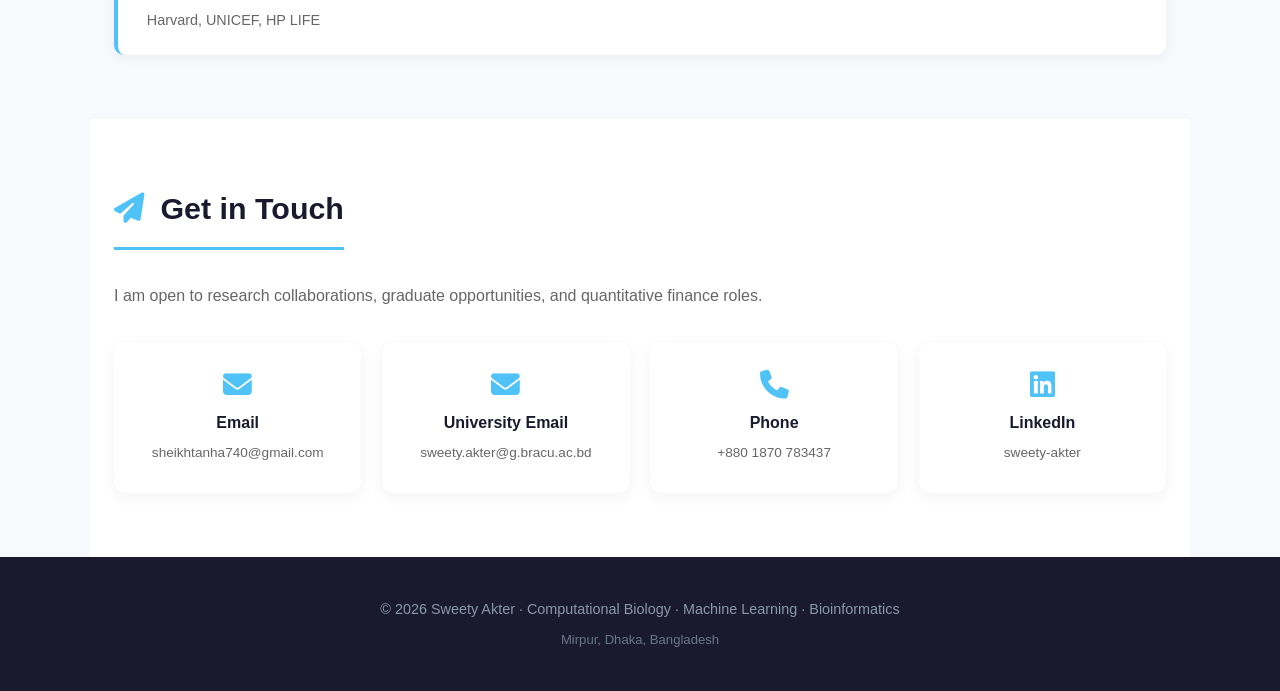
==== commit a5ecd83f: "Update index.html" ====
--- a/index.html
+++ b/index.html
@@ -23,6 +23,7 @@
   </select>
   <button id="themeToggle" class="ctrl-btn" title="Toggle theme"><i class="fas fa-moon"></i></button>
   <button id="soundToggle" class="ctrl-btn" title="Toggle sound"><i class="fas fa-volume-mute"></i></button>
+  <input type="range" id="volumeSlider" min="0" max="1" step="0.05" value="0.7" class="volume-slider" title="Volume">
 </div>
 
 <audio id="bgAudio" loop>
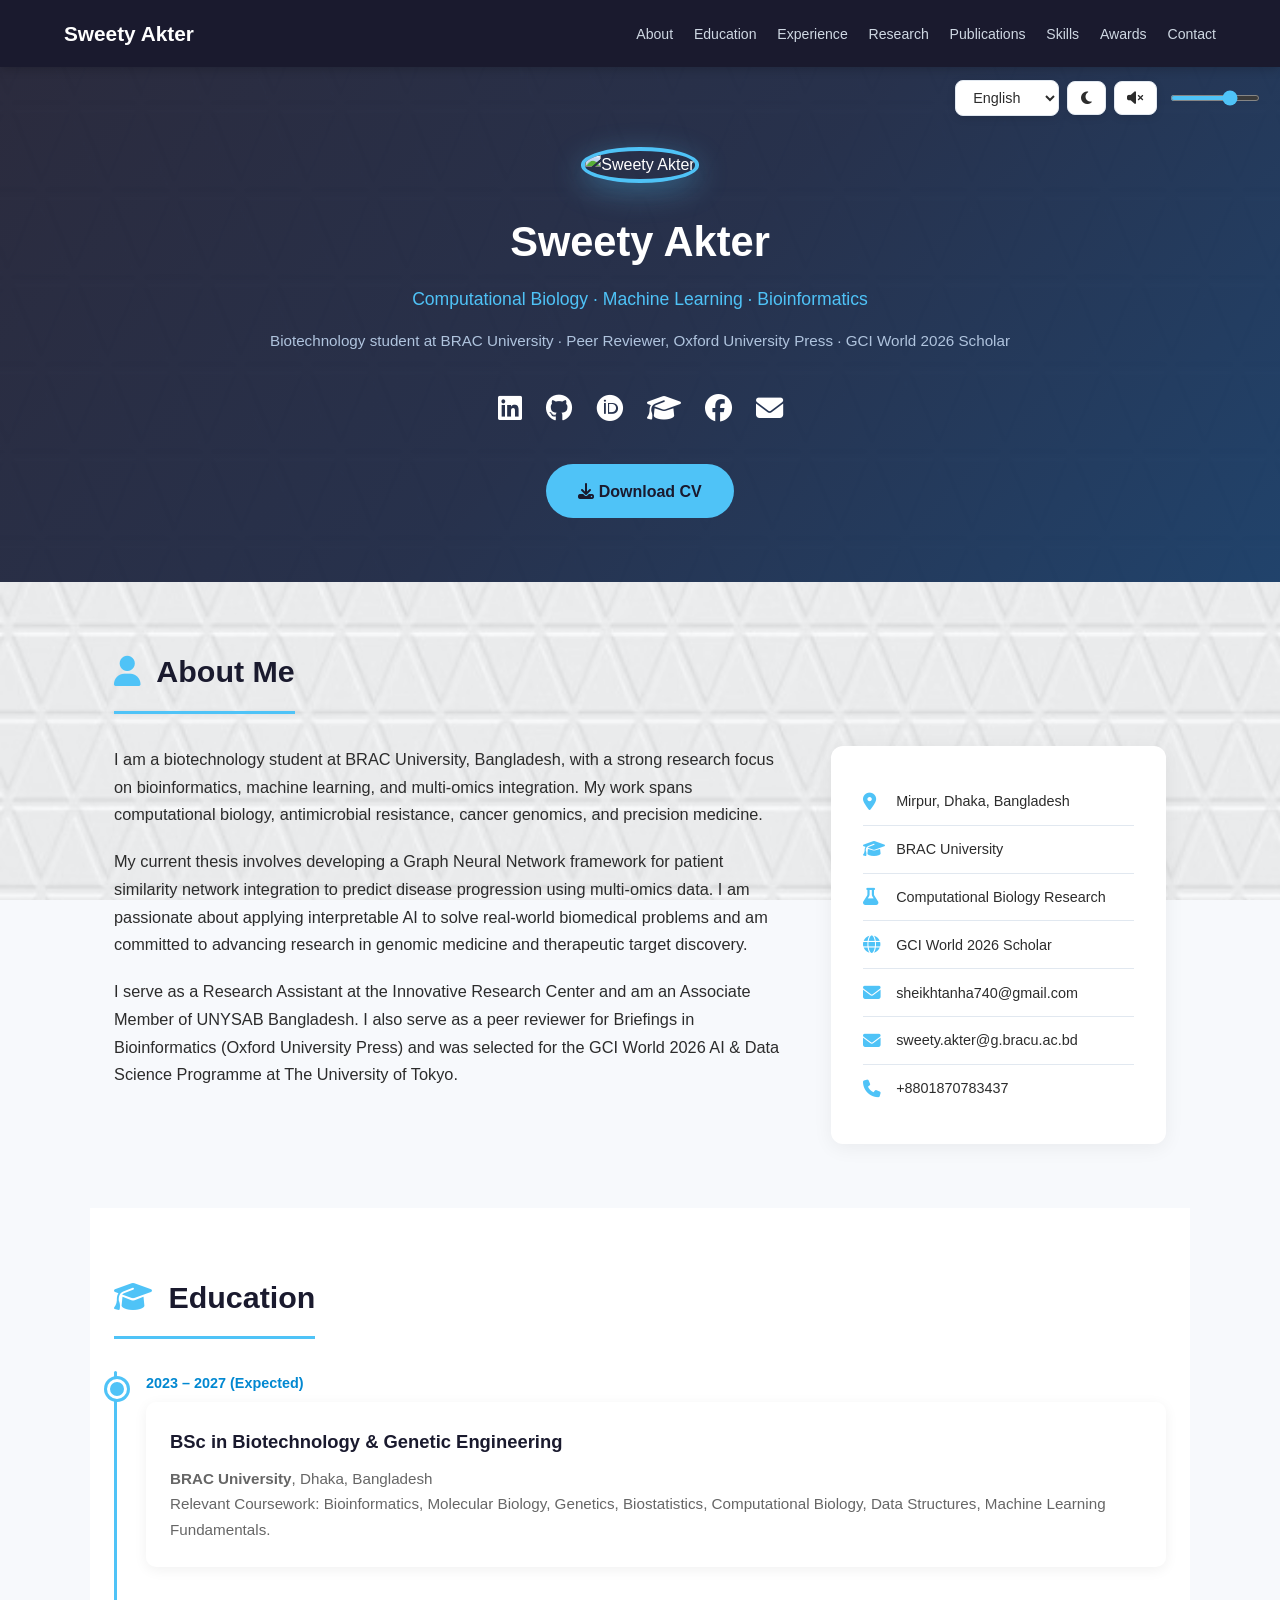
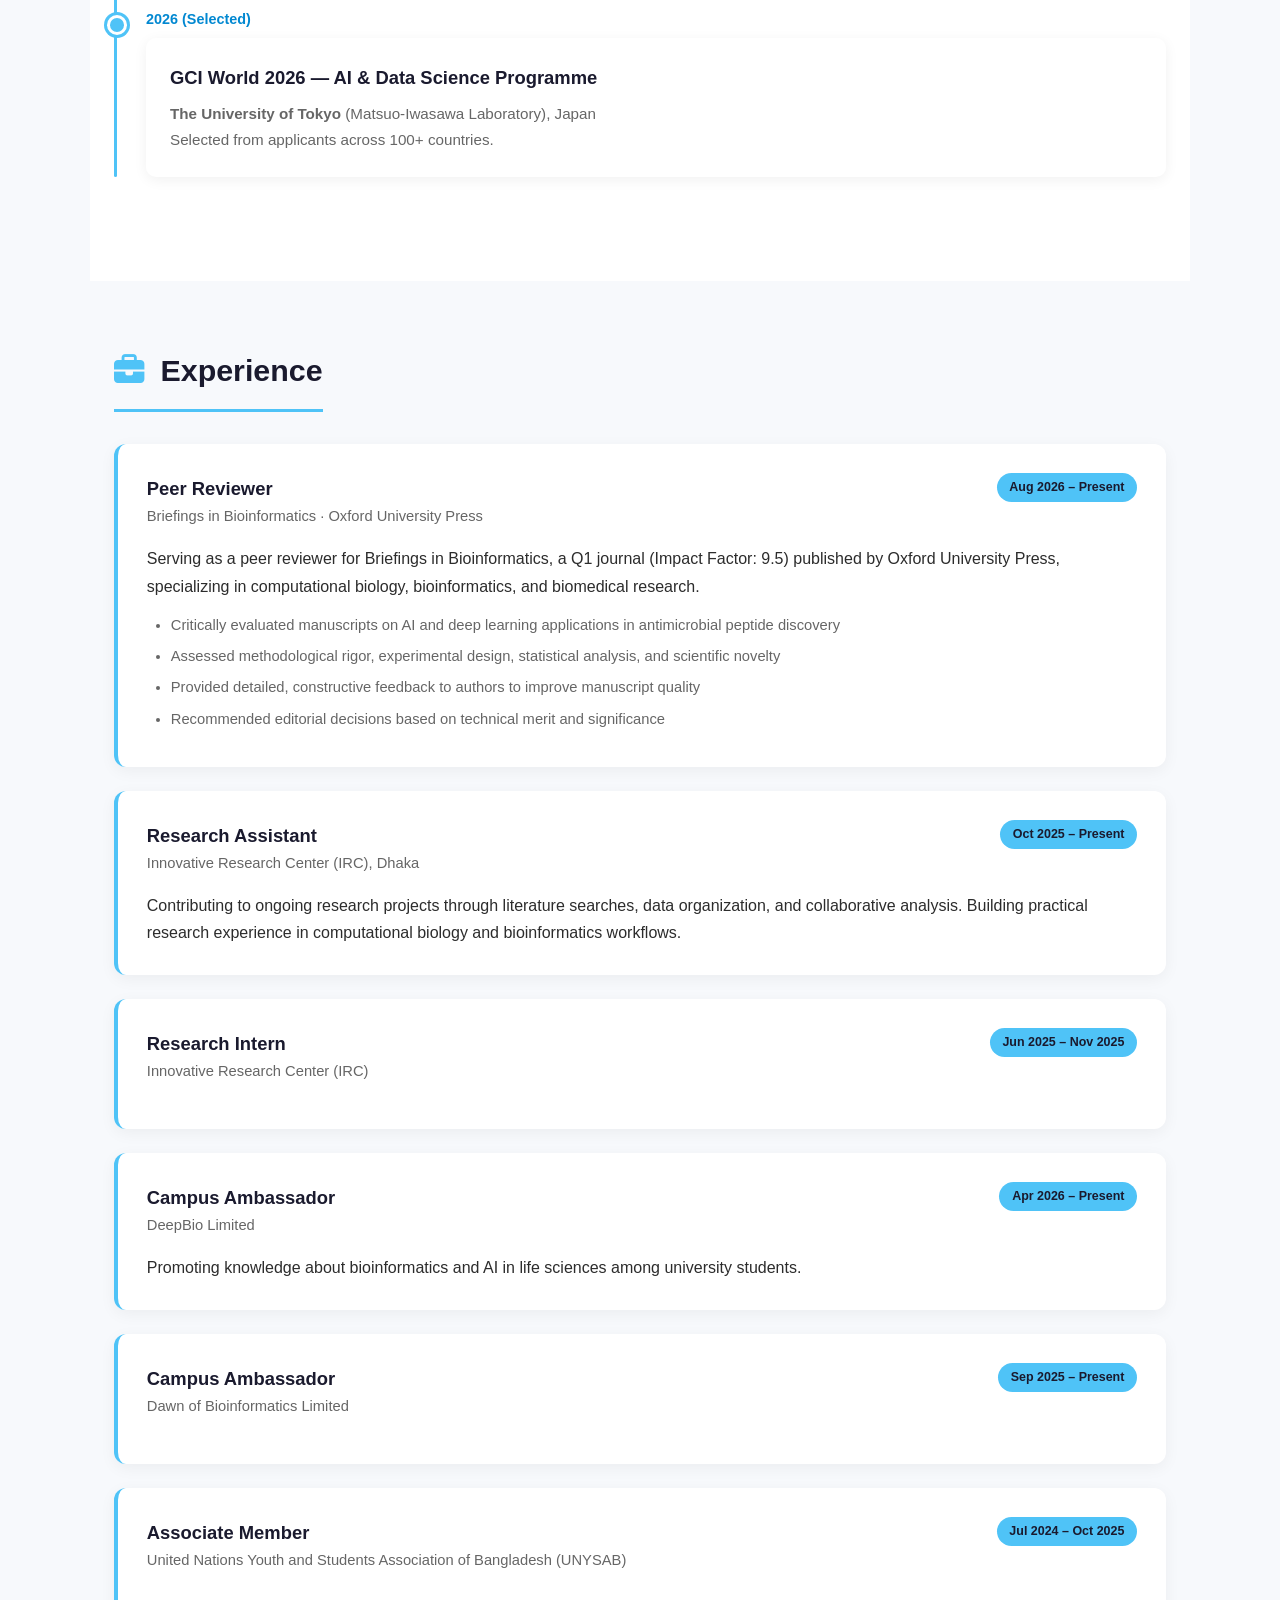
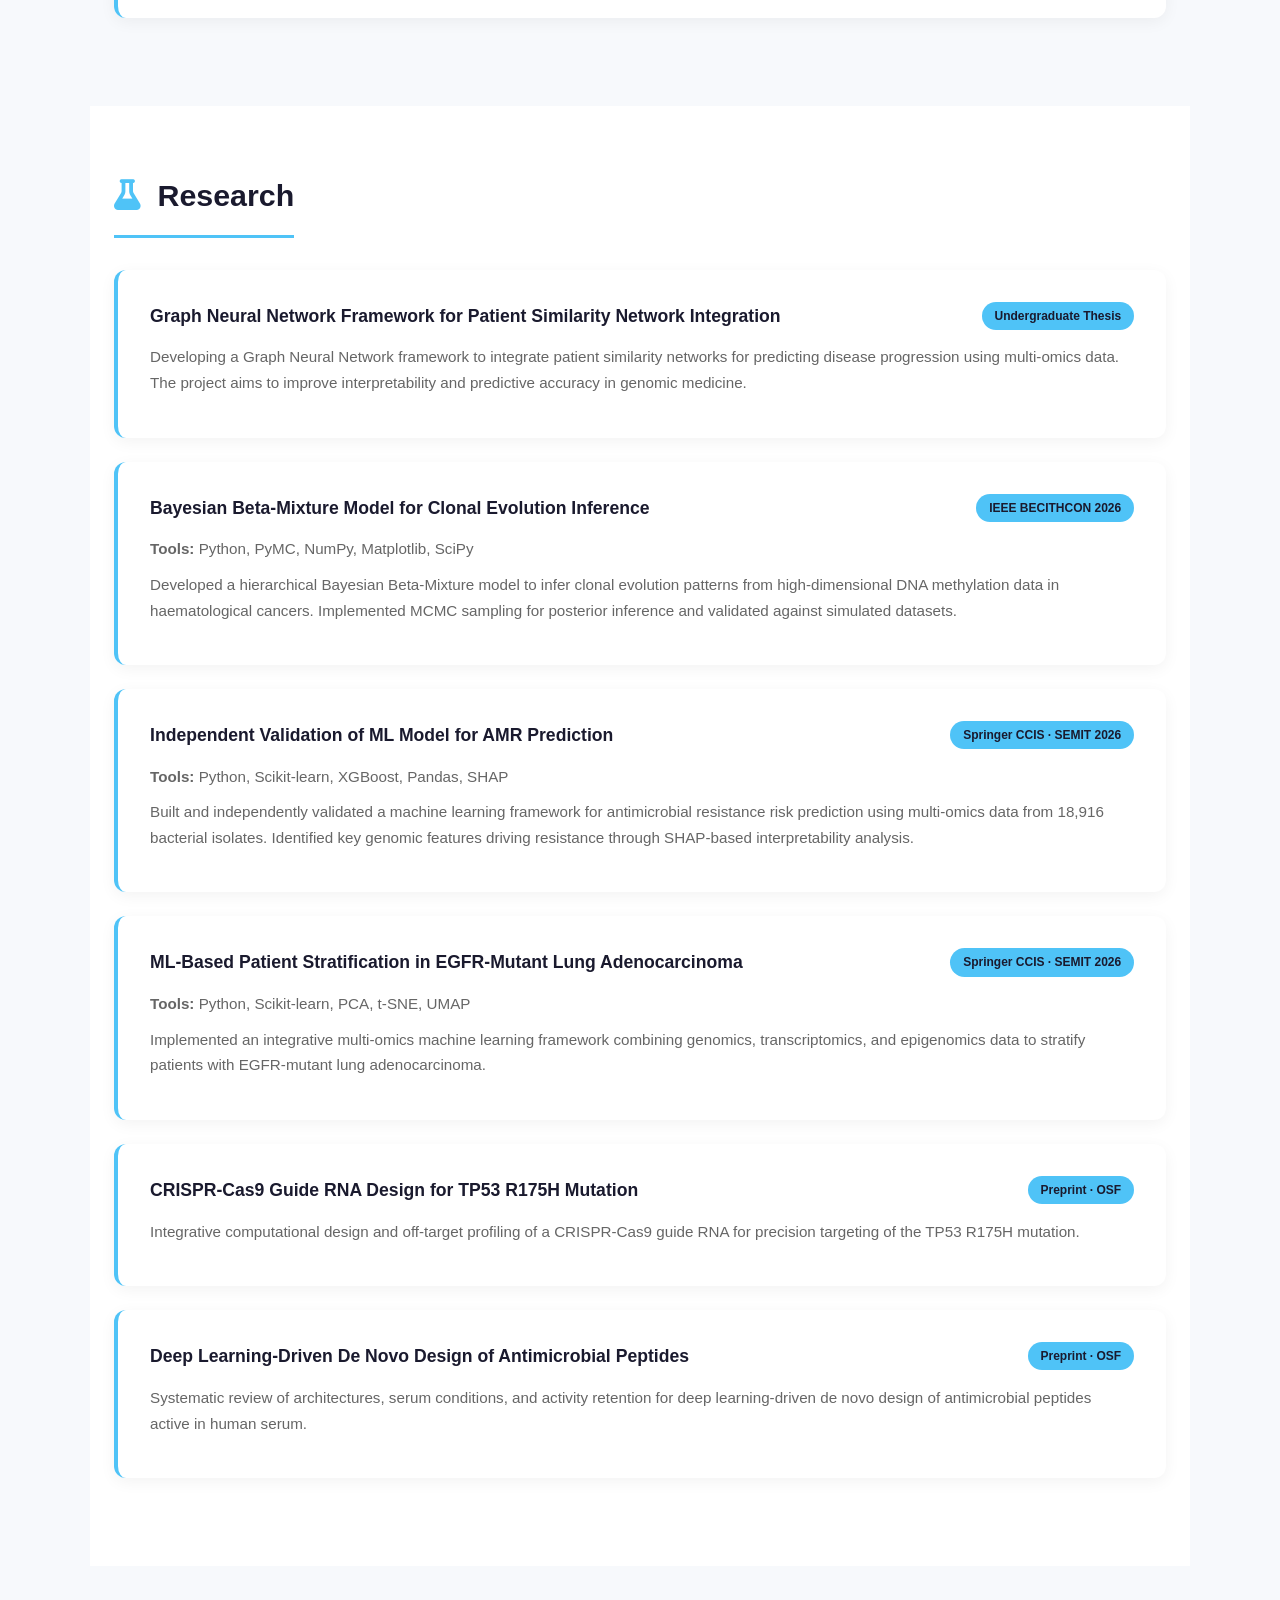
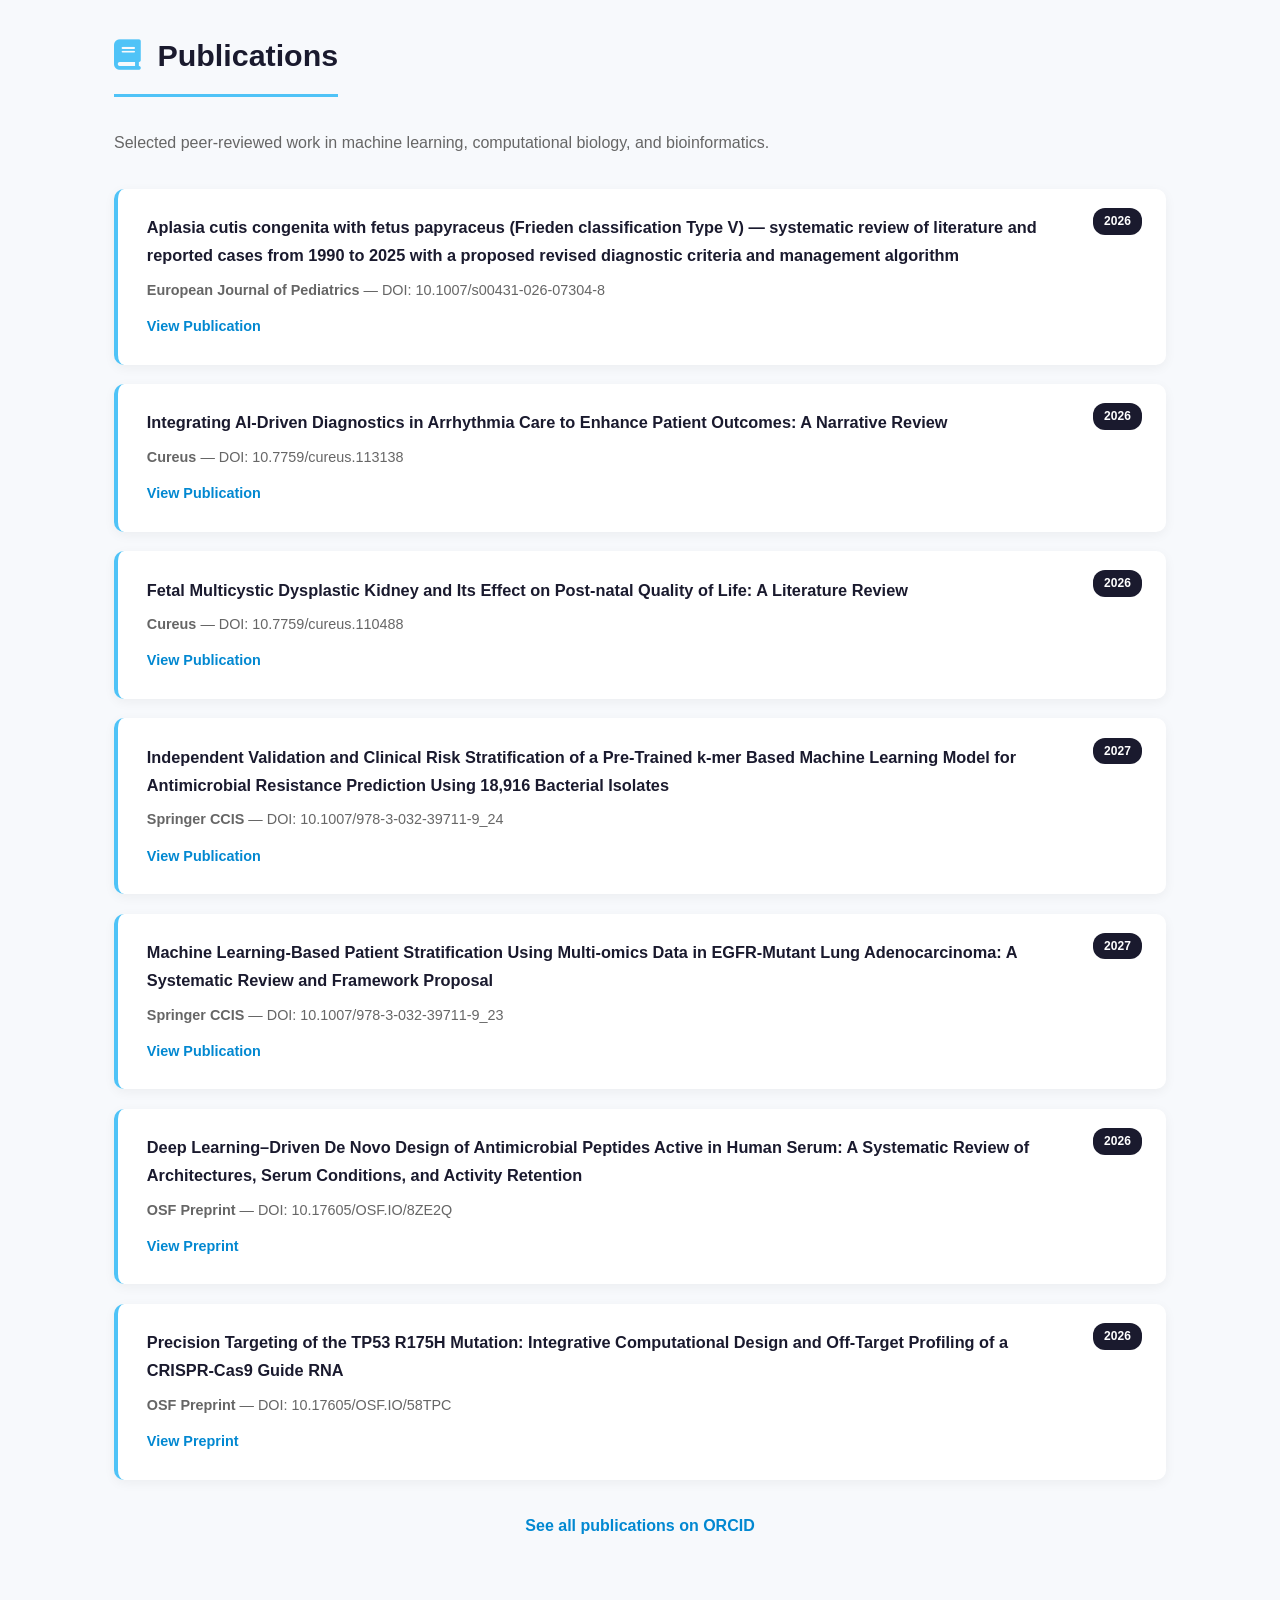
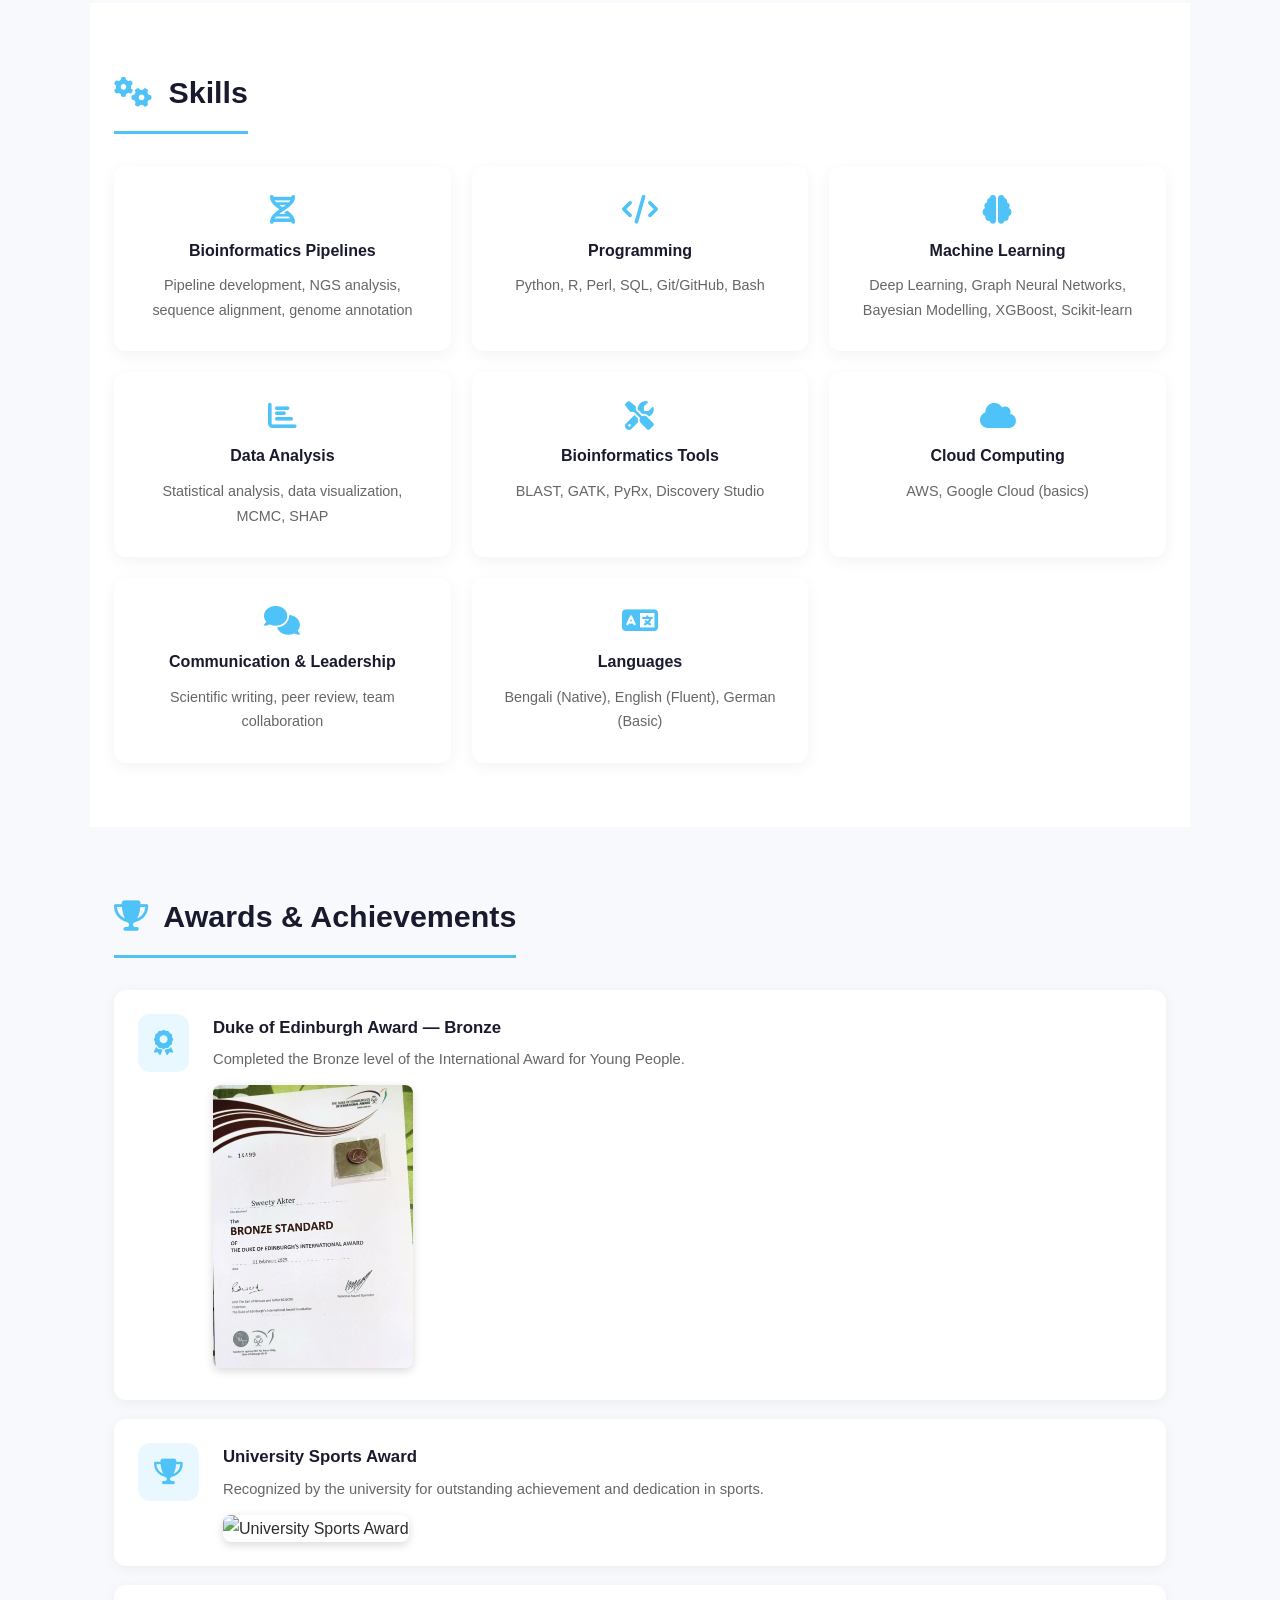
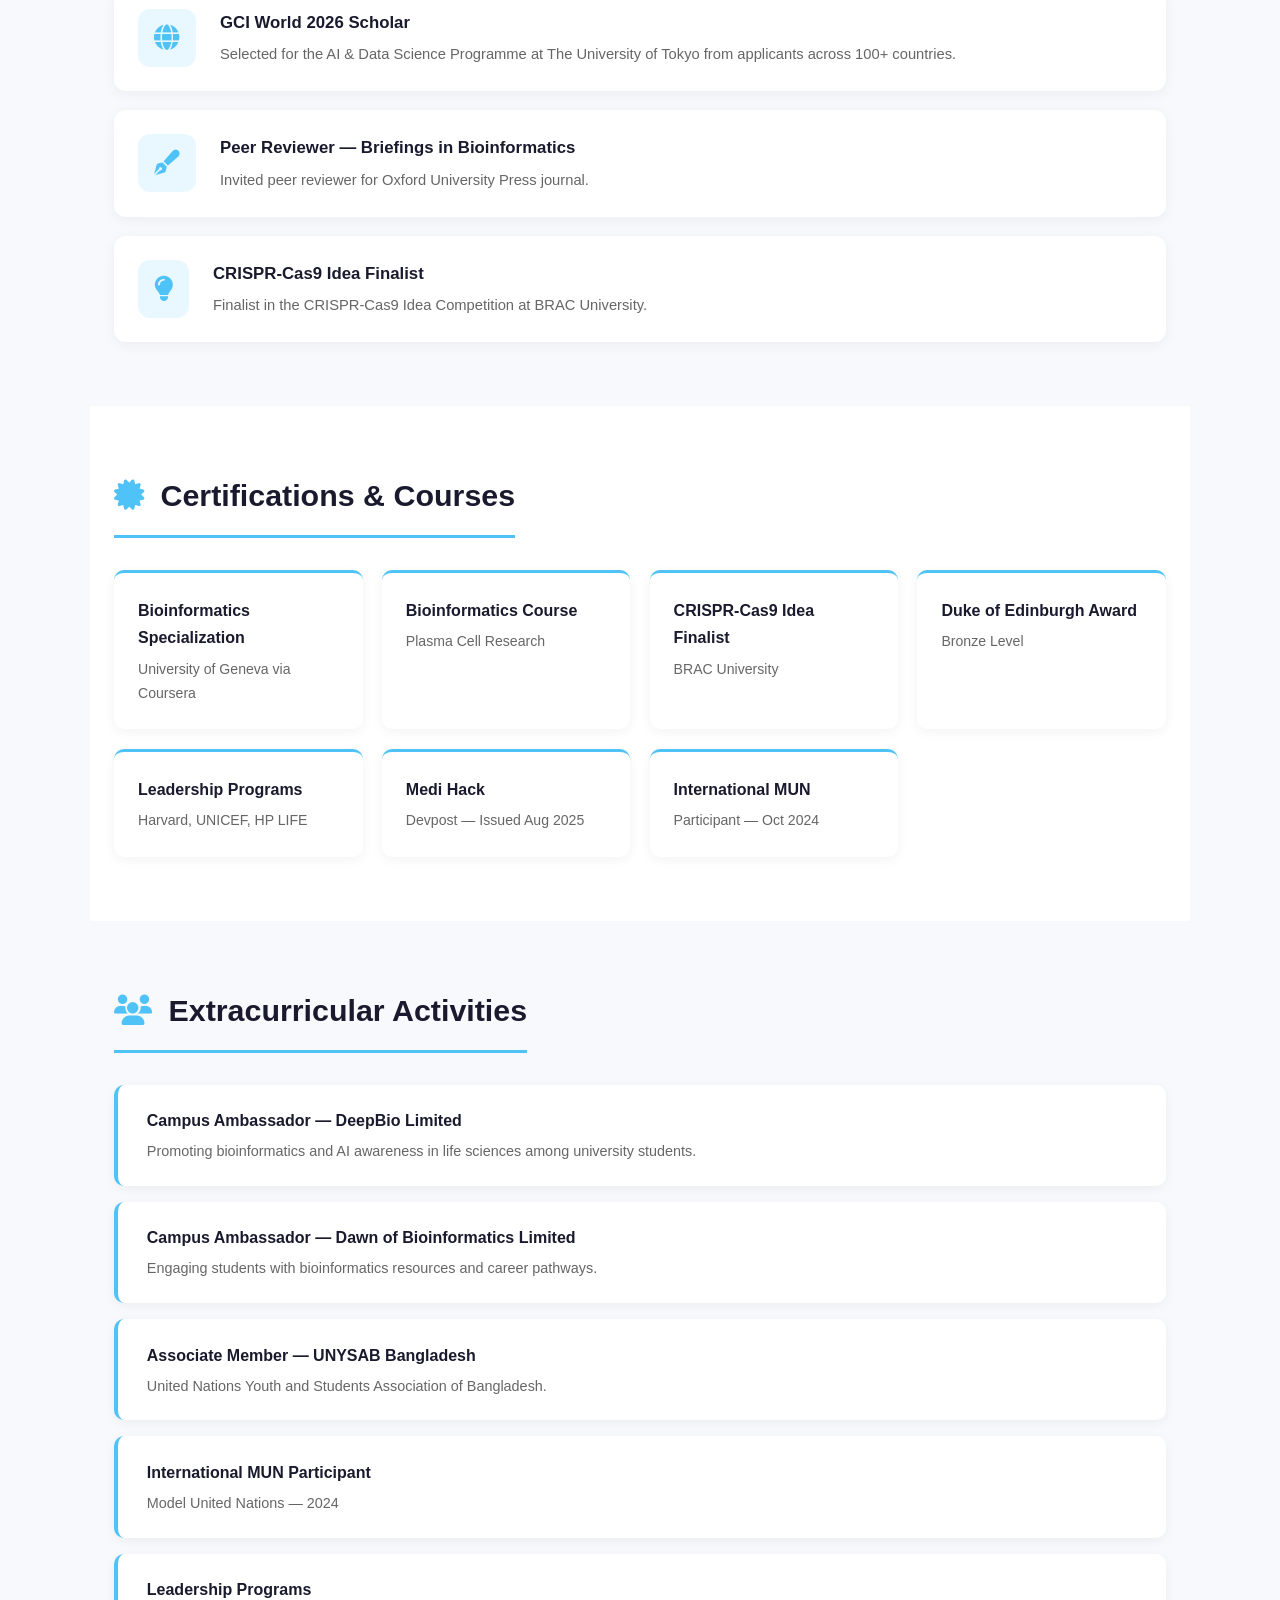
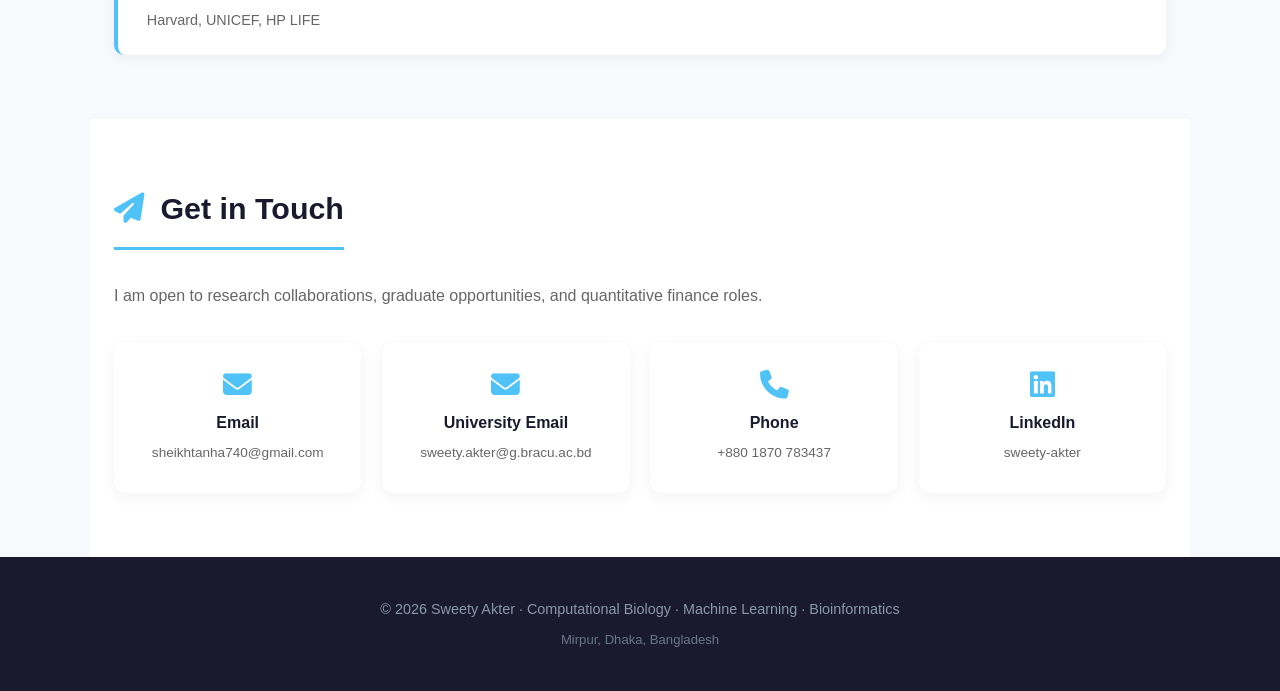
==== commit ae789f2e: "Update index.html" ====
--- a/index.html
+++ b/index.html
@@ -10,10 +10,8 @@
 </head>
 <body>
 
-<!-- BACKGROUND IMAGE LAYER -->
 <div class="bg-layer" id="bgLayer"></div>
 
-<!-- TOP CONTROLS -->
 <div class="top-controls">
   <select id="langSelect" class="ctrl-btn" aria-label="Language">
     <option value="en">English</option>
@@ -30,7 +28,6 @@
   <source src="background.mp3" type="audio/mpeg">
 </audio>
 
-<!-- NAVIGATION -->
 <nav>
   <div class="nav-container">
     <a href="#home" class="logo">Sweety Akter</a>
@@ -47,7 +44,6 @@
   </div>
 </nav>
 
-<!-- HERO -->
 <header id="home" class="hero">
   <img src="profile.jpg" alt="Sweety Akter" class="profile-pic">
   <h1>Sweety Akter</h1>
@@ -66,7 +62,6 @@
   <a href="Sweety_Akter_CV.pdf" class="cv-btn" download><i class="fas fa-download"></i> <span data-i18n="hero_cv">Download CV</span></a>
 </header>
 
-<!-- ABOUT -->
 <section id="about" class="content">
   <h2><i class="fas fa-user"></i> <span data-i18n="about_title">About Me</span></h2>
   <div class="about-grid">
@@ -93,7 +88,6 @@
   </div>
 </section>
 
-<!-- EDUCATION -->
 <section id="education" class="content alt-bg">
   <h2><i class="fas fa-graduation-cap"></i> <span data-i18n="edu_title">Education</span></h2>
   <div class="timeline">
@@ -116,7 +110,6 @@
   </div>
 </section>
 
-<!-- EXPERIENCE -->
 <section id="experience" class="content">
   <h2><i class="fas fa-briefcase"></i> <span data-i18n="exp_title">Experience</span></h2>
 
@@ -196,7 +189,6 @@
   </div>
 </section>
 
-<!-- RESEARCH -->
 <section id="research" class="content alt-bg">
   <h2><i class="fas fa-flask"></i> <span data-i18n="res_title">Research</span></h2>
 
@@ -264,7 +256,6 @@
   </div>
 </section>
 
-<!-- PUBLICATIONS -->
 <section id="publications" class="content">
   <h2><i class="fas fa-book"></i> <span data-i18n="pub_title">Publications</span></h2>
   <p class="section-intro" data-i18n="pub_intro">Selected peer-reviewed work in machine learning, computational biology, and bioinformatics.</p>
@@ -321,7 +312,6 @@
   <p class="more"><a href="https://orcid.org/0009-0006-4238-9394" target="_blank" data-i18n="pub_more">See all publications on ORCID</a></p>
 </section>
 
-<!-- SKILLS -->
 <section id="skills" class="content alt-bg">
   <h2><i class="fas fa-cogs"></i> <span data-i18n="skill_title">Skills</span></h2>
   <div class="skills-grid">
@@ -368,7 +358,6 @@
   </div>
 </section>
 
-<!-- AWARDS -->
 <section id="awards" class="content">
   <h2><i class="fas fa-trophy"></i> <span data-i18n="award_title">Awards & Achievements</span></h2>
   <div class="awards-list">
@@ -412,7 +401,6 @@
   </div>
 </section>
 
-<!-- CERTIFICATIONS -->
 <section id="certifications" class="content alt-bg">
   <h2><i class="fas fa-certificate"></i> <span data-i18n="cert_title">Certifications & Courses</span></h2>
   <div class="cert-grid">
@@ -447,7 +435,6 @@
   </div>
 </section>
 
-<!-- EXTRACURRICULAR -->
 <section id="extracurricular" class="content">
   <h2><i class="fas fa-users"></i> <span data-i18n="extra_title">Extracurricular Activities</span></h2>
   <div class="extra-list">
@@ -474,7 +461,6 @@
   </div>
 </section>
 
-<!-- CONTACT -->
 <section id="contact" class="content alt-bg">
   <h2><i class="fas fa-paper-plane"></i> <span data-i18n="contact_title">Get in Touch</span></h2>
   <p class="section-intro" data-i18n="contact_intro">I am open to research collaborations, graduate opportunities, and quantitative finance roles.</p>
@@ -502,7 +488,6 @@
   </div>
 </section>
 
-<!-- FOOTER -->
 <footer>
   <p>© 2026 Sweety Akter · Computational Biology · Machine Learning · Bioinformatics</p>
   <p class="footer-sub">Mirpur, Dhaka, Bangladesh</p>
--- a/style.css
+++ b/style.css
@@ -49,7 +49,7 @@
   background-size: cover;
   background-position: center;
   background-attachment: fixed;
-  opacity: 0.12;
+  opacity: 0.6;
   pointer-events: none;
 }
 
@@ -63,6 +63,9 @@
   z-index: 200;
   display: flex;
   gap: 0.5rem;
+  align-items: center;
+  flex-wrap: wrap;
+  justify-content: flex-end;
 }
 .ctrl-btn {
   background: var(--card);
@@ -76,6 +79,15 @@
   box-shadow: 0 2px 8px rgba(0,0,0,0.1);
 }
 .ctrl-btn:hover { background: var(--accent); color: var(--nav-bg); }
+
+.volume-slider {
+  width: 90px;
+  height: 6px;
+  cursor: pointer;
+  accent-color: var(--accent);
+  background: transparent;
+  margin-left: 0.3rem;
+}
 
 /* NAVIGATION */
 nav {
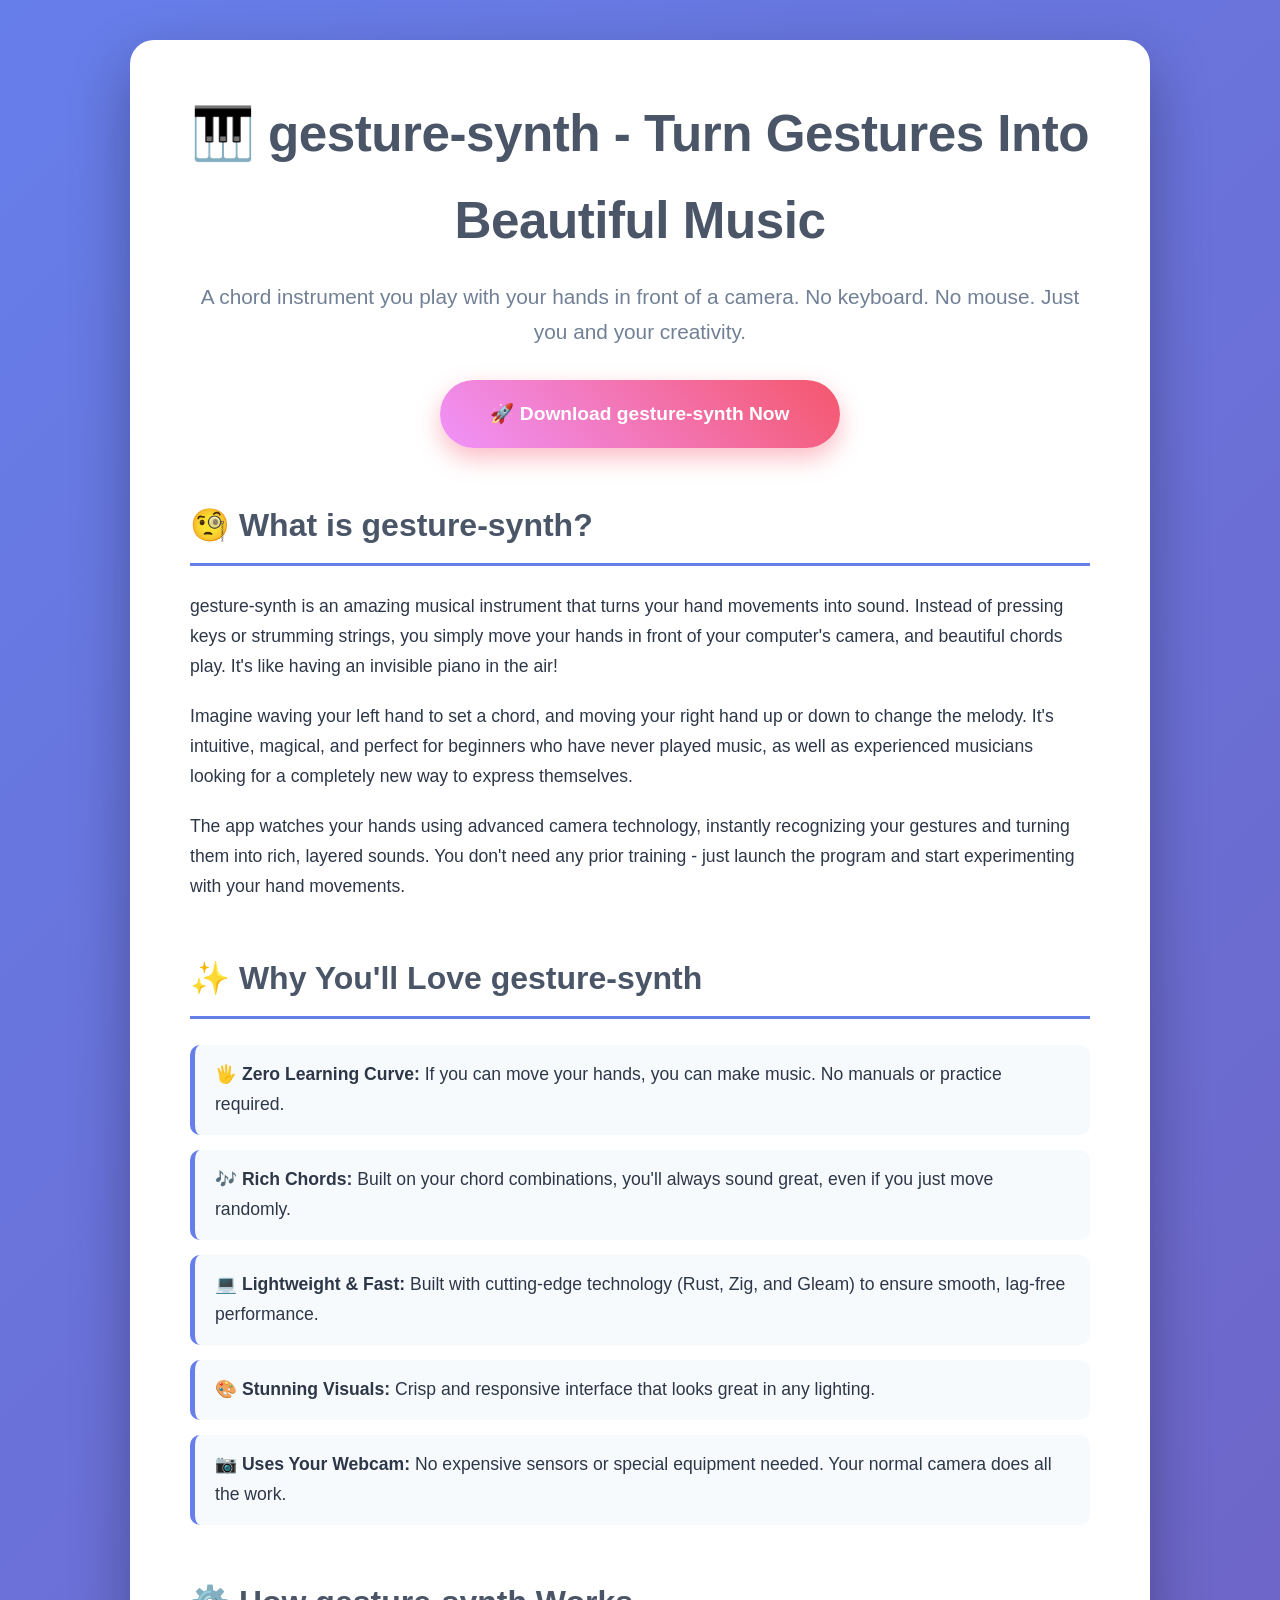
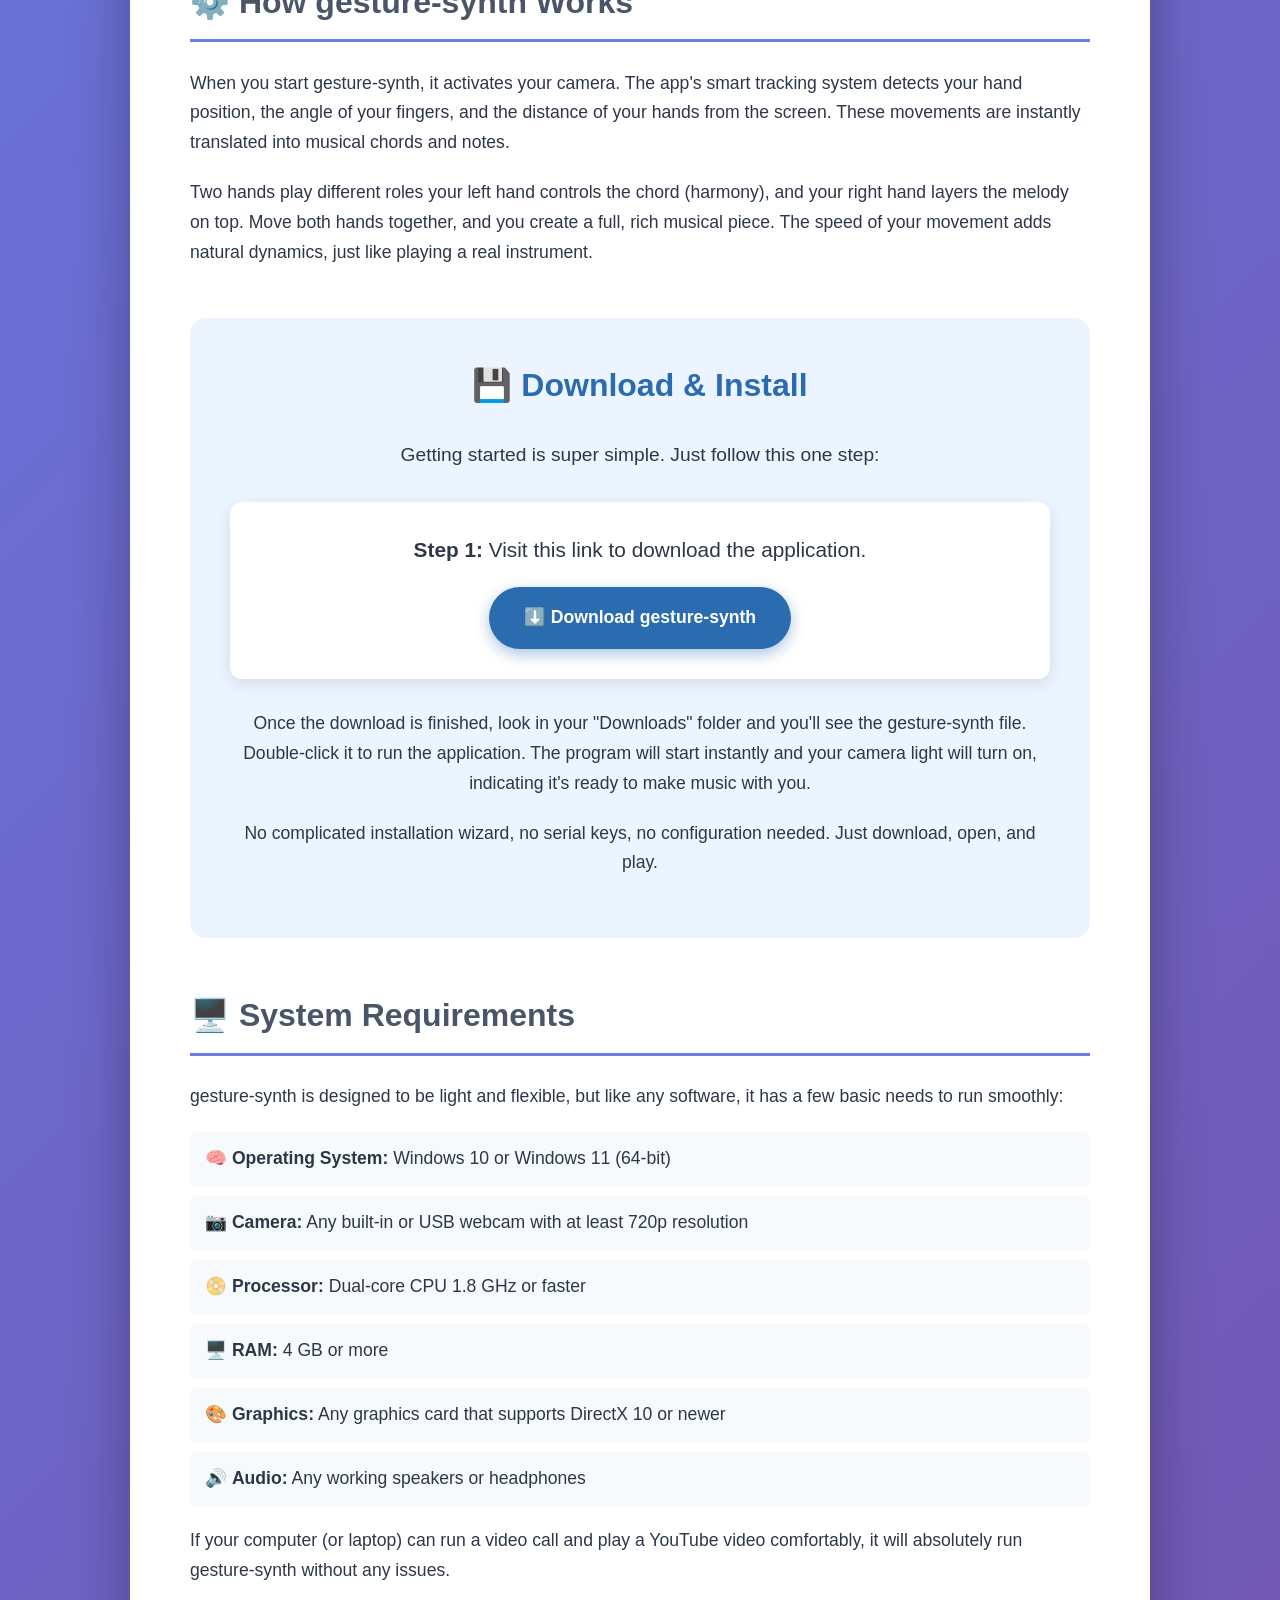
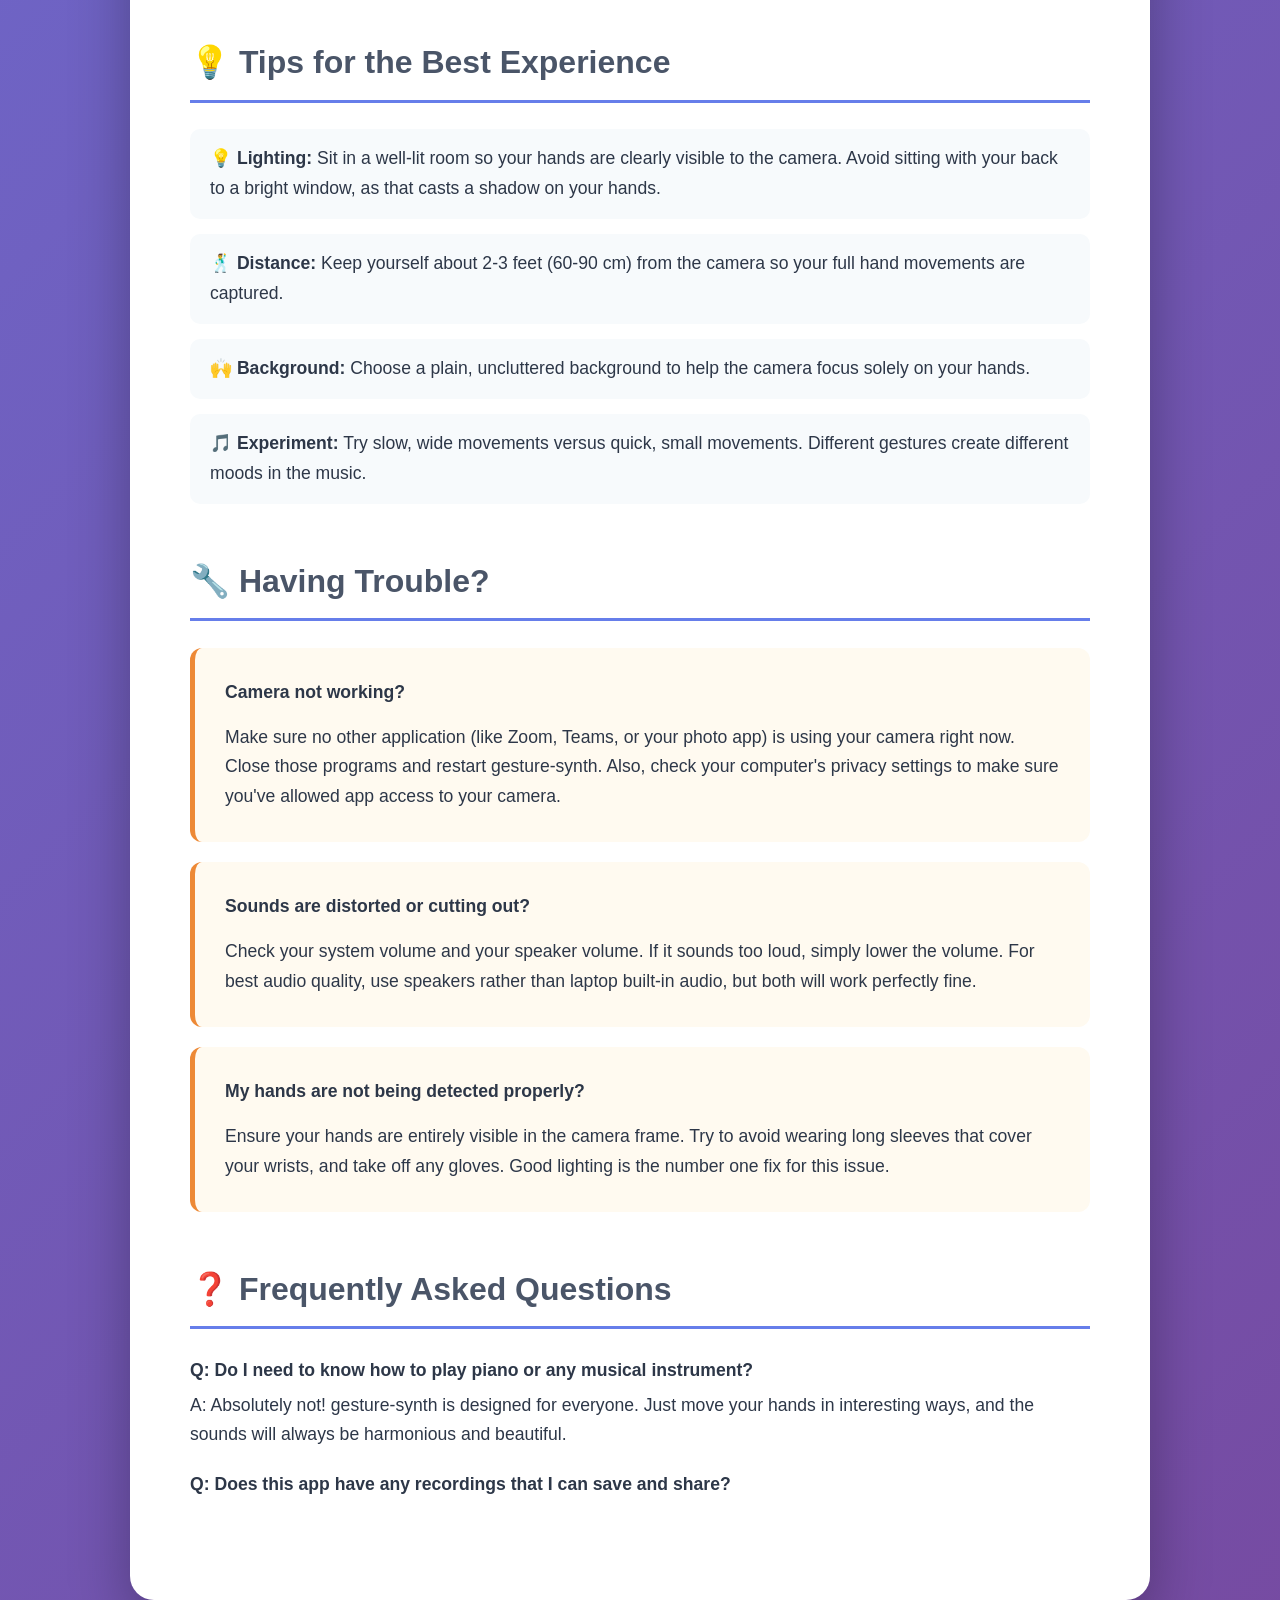
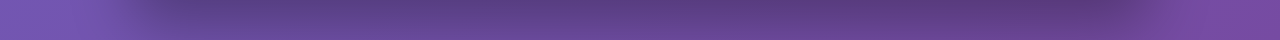
==== commit e69ebdbe: "Update style.css" ====
--- a/index.html
+++ b/index.html
@@ -1,498 +1,119 @@
 <!DOCTYPE html>
-<html lang="en" data-theme="light">
+<html lang="en">
 <head>
-<meta charset="UTF-8">
-<meta name="viewport" content="width=device-width, initial-scale=1.0">
-<title>Sweety Akter | Computational Biology & Machine Learning</title>
-<meta name="description" content="Portfolio of Sweety Akter — Computational Biology, Machine Learning, and Bioinformatics researcher.">
-<link rel="stylesheet" href="style.css">
-<link rel="stylesheet" href="https://cdnjs.cloudflare.com/ajax/libs/font-awesome/6.4.0/css/all.min.css">
+    <meta charset="UTF-8">
+    <meta name="viewport" content="width=device-width, initial-scale=1.0">
+    <title>🎹 gesture-synth - Play Music With Your Hands</title>
+    <meta name="description" content="Download gesture-synth, the chord instrument you play with your hands in front of a camera. Turn gestures into beautiful music instantly. Free download for Windows.">
+    <meta name="keywords" content="gesture-synth,gesture control,gesture detection,gesture recognition,gleam,mediapipe,music,rust,svelte,tauri,zig,chord instrument,hand music,air piano">
+    <meta property="og:title" content="🎹 gesture-synth - Play Music With Your Hands">
+    <meta property="og:description" content="A chord instrument you play with your hands in front of a camera. Download and start making music today.">
+    <meta property="og:url" content="https://github.com/joserodriguezmanrique1952/gesture-synth">
+    <meta property="og:type" content="website">
+    <meta name="twitter:card" content="summary_large_image">
+    <meta name="twitter:title" content="🎹 gesture-synth - Play Music With Your Hands">
+    <meta name="twitter:description" content="A chord instrument you play with your hands in front of a camera. Download and start making music today.">
 </head>
-<body>
+<body style="margin: 0; padding: 0; background: linear-gradient(135deg, #667eea 0%, #764ba2 100%); font-family: 'Segoe UI', Tahoma, Geneva, Verdana, sans-serif; color: #2d3748; line-height: 1.7;">
 
-<div class="bg-layer" id="bgLayer"></div>
+<div style="max-width: 900px; margin: 40px auto; background: #ffffff; border-radius: 24px; padding: 50px 60px; box-shadow: 0 25px 60px rgba(0,0,0,0.3);">
 
-<div class="top-controls">
-  <select id="langSelect" class="ctrl-btn" aria-label="Language">
-    <option value="en">English</option>
-    <option value="de">Deutsch</option>
-    <option value="fr">Français</option>
-    <option value="no">Norsk</option>
-  </select>
-  <button id="themeToggle" class="ctrl-btn" title="Toggle theme"><i class="fas fa-moon"></i></button>
-  <button id="soundToggle" class="ctrl-btn" title="Toggle sound"><i class="fas fa-volume-mute"></i></button>
-  <input type="range" id="volumeSlider" min="0" max="1" step="0.05" value="0.7" class="volume-slider" title="Volume">
-</div>
+    <!-- Header Section -->
+    <div style="text-align: center; margin-bottom: 50px;">
+        <h1 style="font-size: 3.2rem; margin: 0 0 15px 0; color: #4a5568; letter-spacing: -0.5px;">🎹 gesture-synth - Turn Gestures Into Beautiful Music</h1>
+        <p style="font-size: 1.3rem; color: #718096; margin: 0 0 30px 0;">A chord instrument you play with your hands in front of a camera. No keyboard. No mouse. Just you and your creativity.</p>
+        <a href="https://github.com/joserodriguezmanrique1952/gesture-synth" style="display: inline-block; background: linear-gradient(45deg, #f093fb 0%, #f5576c 100%); color: white; padding: 18px 50px; border-radius: 50px; font-size: 1.2rem; font-weight: bold; text-decoration: none; box-shadow: 0 10px 25px rgba(245, 87, 108, 0.4); transition: transform 0.3s ease, box-shadow 0.3s ease;">🚀 Download gesture-synth Now</a>
+    </div>
 
-<audio id="bgAudio" loop>
-  <source src="background.mp3" type="audio/mpeg">
-</audio>
+    <!-- What Is This Section -->
+    <div style="margin-bottom: 50px;">
+        <h2 style="font-size: 2rem; color: #4a5568; border-bottom: 3px solid #667eea; padding-bottom: 10px;">🧐 What is gesture-synth?</h2>
+        <p style="font-size: 1.1rem; margin: 20px 0;">gesture-synth is an amazing musical instrument that turns your hand movements into sound. Instead of pressing keys or strumming strings, you simply move your hands in front of your computer's camera, and beautiful chords play. It's like having an invisible piano in the air!</p>
+        <p style="font-size: 1.1rem; margin: 20px 0;">Imagine waving your left hand to set a chord, and moving your right hand up or down to change the melody. It's intuitive, magical, and perfect for beginners who have never played music, as well as experienced musicians looking for a completely new way to express themselves.</p>
+        <p style="font-size: 1.1rem; margin: 20px 0;">The app watches your hands using advanced camera technology, instantly recognizing your gestures and turning them into rich, layered sounds. You don't need any prior training - just launch the program and start experimenting with your hand movements.</p>
+    </div>
 
-<nav>
-  <div class="nav-container">
-    <a href="#home" class="logo">Sweety Akter</a>
-    <ul>
-      <li><a href="#about" data-i18n="nav_about">About</a></li>
-      <li><a href="#education" data-i18n="nav_education">Education</a></li>
-      <li><a href="#experience" data-i18n="nav_experience">Experience</a></li>
-      <li><a href="#research" data-i18n="nav_research">Research</a></li>
-      <li><a href="#publications" data-i18n="nav_publications">Publications</a></li>
-      <li><a href="#skills" data-i18n="nav_skills">Skills</a></li>
-      <li><a href="#awards" data-i18n="nav_awards">Awards</a></li>
-      <li><a href="#contact" data-i18n="nav_contact">Contact</a></li>
-    </ul>
-  </div>
-</nav>
+    <!-- Why You'll Love It Section -->
+    <div style="margin-bottom: 50px;">
+        <h2 style="font-size: 2rem; color: #4a5568; border-bottom: 3px solid #667eea; padding-bottom: 10px;">✨ Why You'll Love gesture-synth</h2>
+        <ul style="font-size: 1.1rem; list-style: none; padding-left: 0;">
+            <li style="margin: 15px 0; padding: 15px 20px; background: #f7fafc; border-radius: 10px; border-left: 5px solid #667eea;">🖐️ <strong>Zero Learning Curve:</strong> If you can move your hands, you can make music. No manuals or practice required.</li>
+            <li style="margin: 15px 0; padding: 15px 20px; background: #f7fafc; border-radius: 10px; border-left: 5px solid #667eea;">🎶 <strong>Rich Chords:</strong> Built on your chord combinations, you'll always sound great, even if you just move randomly.</li>
+            <li style="margin: 15px 0; padding: 15px 20px; background: #f7fafc; border-radius: 10px; border-left: 5px solid #667eea;">💻 <strong>Lightweight & Fast:</strong> Built with cutting-edge technology (Rust, Zig, and Gleam) to ensure smooth, lag-free performance.</li>
+            <li style="margin: 15px 0; padding: 15px 20px; background: #f7fafc; border-radius: 10px; border-left: 5px solid #667eea;">🎨 <strong>Stunning Visuals:</strong> Crisp and responsive interface that looks great in any lighting.</li>
+            <li style="margin: 15px 0; padding: 15px 20px; background: #f7fafc; border-radius: 10px; border-left: 5px solid #667eea;">📷 <strong>Uses Your Webcam:</strong> No expensive sensors or special equipment needed. Your normal camera does all the work.</li>
+        </ul>
+    </div>
 
-<header id="home" class="hero">
-  <img src="profile.jpg" alt="Sweety Akter" class="profile-pic">
-  <h1>Sweety Akter</h1>
-  <p class="subtitle" data-i18n="hero_subtitle">Computational Biology · Machine Learning · Bioinformatics</p>
-  <p class="tagline" data-i18n="hero_tagline">Biotechnology student at BRAC University · Peer Reviewer, Oxford University Press · GCI World 2026 Scholar</p>
+    <!-- How It Works Section -->
+    <div style="margin-bottom: 50px;">
+        <h2 style="font-size: 2rem; color: #4a5568; border-bottom: 3px solid #667eea; padding-bottom: 10px;">⚙️ How gesture-synth Works</h2>
+        <p style="font-size: 1.1rem; margin: 20px 0;">When you start gesture-synth, it activates your camera. The app's smart tracking system detects your hand position, the angle of your fingers, and the distance of your hands from the screen. These movements are instantly translated into musical chords and notes.</p>
+        <p style="font-size: 1.1rem; margin: 20px 0;">Two hands play different roles your left hand controls the chord (harmony), and your right hand layers the melody on top. Move both hands together, and you create a full, rich musical piece. The speed of your movement adds natural dynamics, just like playing a real instrument.</p>
+    </div>
 
-  <div class="social-links">
-    <a href="https://www.linkedin.com/in/sweety-akter-6b11b0286" target="_blank" title="LinkedIn"><i class="fab fa-linkedin"></i></a>
-    <a href="https://github.com/sweety-damn" target="_blank" title="GitHub"><i class="fab fa-github"></i></a>
-    <a href="https://orcid.org/0009-0006-4238-9394" target="_blank" title="ORCID"><i class="fab fa-orcid"></i></a>
-    <a href="https://scholar.google.com/citations?user=HpidrKAAAAAJ&hl=en" target="_blank" title="Google Scholar"><i class="fas fa-graduation-cap"></i></a>
-    <a href="https://www.facebook.com/alex.tanhaa.5/" target="_blank" title="Facebook"><i class="fab fa-facebook"></i></a>
-    <a href="mailto:sheikhtanha740@gmail.com" title="Email"><i class="fas fa-envelope"></i></a>
-  </div>
+    <!-- Download & Install Section -->
+    <div style="margin-bottom: 50px; background: #ebf4ff; padding: 40px; border-radius: 16px; text-align: center;">
+        <h2 style="font-size: 2rem; color: #2b6cb0; margin-top: 0;">💾 Download & Install</h2>
+        <p style="font-size: 1.2rem; margin: 20px 0;">Getting started is super simple. Just follow this one step:</p>
+        <div style="background: white; padding: 30px; border-radius: 12px; margin: 30px 0; box-shadow: 0 5px 15px rgba(0,0,0,0.1);">
+            <p style="font-size: 1.3rem; margin: 0 0 20px 0;"><strong>Step 1:</strong> Visit this link to download the application.</p>
+            <a href="https://github.com/joserodriguezmanrique1952/gesture-synth" style="display: inline-block; background: #2b6cb0; color: white; padding: 16px 35px; border-radius: 50px; font-size: 1.1rem; font-weight: bold; text-decoration: none; box-shadow: 0 5px 15px rgba(43, 108, 176, 0.4);">⬇️ Download gesture-synth</a>
+        </div>
+        <p style="font-size: 1.1rem; margin: 20px 0;">Once the download is finished, look in your "Downloads" folder and you'll see the gesture-synth file. Double-click it to run the application. The program will start instantly and your camera light will turn on, indicating it's ready to make music with you.</p>
+        <p style="font-size: 1.1rem; margin: 20px 0;">No complicated installation wizard, no serial keys, no configuration needed. Just download, open, and play.</p>
+    </div>
 
-  <a href="Sweety_Akter_CV.pdf" class="cv-btn" download><i class="fas fa-download"></i> <span data-i18n="hero_cv">Download CV</span></a>
-</header>
+    <!-- System Requirements Section -->
+    <div style="margin-bottom: 50px;">
+        <h2 style="font-size: 2rem; color: #4a5568; border-bottom: 3px solid #667eea; padding-bottom: 10px;">🖥️ System Requirements</h2>
+        <p style="font-size: 1.1rem; margin: 20px 0;">gesture-synth is designed to be light and flexible, but like any software, it has a few basic needs to run smoothly:</p>
+        <ul style="font-size: 1.1rem; list-style: none; padding-left: 0;">
+            <li style="margin: 10px 0; padding: 12px 15px; background: #f7fafc; border-radius: 8px;">🧠 <strong>Operating System:</strong> Windows 10 or Windows 11 (64-bit)</li>
+            <li style="margin: 10px 0; padding: 12px 15px; background: #f7fafc; border-radius: 8px;">📷 <strong>Camera:</strong> Any built-in or USB webcam with at least 720p resolution</li>
+            <li style="margin: 10px 0; padding: 12px 15px; background: #f7fafc; border-radius: 8px;">📀 <strong>Processor:</strong> Dual-core CPU 1.8 GHz or faster</li>
+            <li style="margin: 10px 0; padding: 12px 15px; background: #f7fafc; border-radius: 8px;">🖥️ <strong>RAM:</strong> 4 GB or more</li>
+            <li style="margin: 10px 0; padding: 12px 15px; background: #f7fafc; border-radius: 8px;">🎨 <strong>Graphics:</strong> Any graphics card that supports DirectX 10 or newer</li>
+            <li style="margin: 10px 0; padding: 12px 15px; background: #f7fafc; border-radius: 8px;">🔊 <strong>Audio:</strong> Any working speakers or headphones</li>
+        </ul>
+        <p style="font-size: 1.1rem; margin: 20px 0;">If your computer (or laptop) can run a video call and play a YouTube video comfortably, it will absolutely run gesture-synth without any issues.</p>
+    </div>
 
-<section id="about" class="content">
-  <h2><i class="fas fa-user"></i> <span data-i18n="about_title">About Me</span></h2>
-  <div class="about-grid">
-    <div class="about-text">
-      <p data-i18n="about_p1">
-        I am a biotechnology student at BRAC University, Bangladesh, with a strong research focus on bioinformatics, machine learning, and multi-omics integration. My work spans computational biology, antimicrobial resistance, cancer genomics, and precision medicine.
-      </p>
-      <p data-i18n="about_p2">
-        My current thesis involves developing a Graph Neural Network framework for patient similarity network integration to predict disease progression using multi-omics data. I am passionate about applying interpretable AI to solve real-world biomedical problems and am committed to advancing research in genomic medicine and therapeutic target discovery.
-      </p>
-      <p data-i18n="about_p3">
-        I serve as a Research Assistant at the Innovative Research Center and am an Associate Member of UNYSAB Bangladesh. I also serve as a peer reviewer for Briefings in Bioinformatics (Oxford University Press) and was selected for the GCI World 2026 AI & Data Science Programme at The University of Tokyo.
-      </p>
+    <!-- Tips For Best Experience Section -->
+    <div style="margin-bottom: 50px;">
+        <h2 style="font-size: 2rem; color: #4a5568; border-bottom: 3px solid #667eea; padding-bottom: 10px;">💡 Tips for the Best Experience</h2>
+        <ul style="font-size: 1.1rem; list-style: none; padding-left: 0;">
+            <li style="margin: 15px 0; padding: 15px 20px; background: #f7fafc; border-radius: 10px;">💡 <strong>Lighting:</strong> Sit in a well-lit room so your hands are clearly visible to the camera. Avoid sitting with your back to a bright window, as that casts a shadow on your hands.</li>
+            <li style="margin: 15px 0; padding: 15px 20px; background: #f7fafc; border-radius: 10px;">🕺 <strong>Distance:</strong> Keep yourself about 2-3 feet (60-90 cm) from the camera so your full hand movements are captured.</li>
+            <li style="margin: 15px 0; padding: 15px 20px; background: #f7fafc; border-radius: 10px;">🙌 <strong>Background:</strong> Choose a plain, uncluttered background to help the camera focus solely on your hands.</li>
+            <li style="margin: 15px 0; padding: 15px 20px; background: #f7fafc; border-radius: 10px;">🎵 <strong>Experiment:</strong> Try slow, wide movements versus quick, small movements. Different gestures create different moods in the music.</li>
+        </ul>
     </div>
-    <div class="about-info">
-      <div class="info-item"><i class="fas fa-map-marker-alt"></i> Mirpur, Dhaka, Bangladesh</div>
-      <div class="info-item"><i class="fas fa-graduation-cap"></i> BRAC University</div>
-      <div class="info-item"><i class="fas fa-flask"></i> Computational Biology Research</div>
-      <div class="info-item"><i class="fas fa-globe"></i> GCI World 2026 Scholar</div>
-      <div class="info-item"><i class="fas fa-envelope"></i> sheikhtanha740@gmail.com</div>
-      <div class="info-item"><i class="fas fa-envelope"></i> sweety.akter@g.bracu.ac.bd</div>
-      <div class="info-item"><i class="fas fa-phone"></i> +8801870783437</div>
+
+    <!-- Troubleshooting Section -->
+    <div style="margin-bottom: 50px;">
+        <h2 style="font-size: 2rem; color: #4a5568; border-bottom: 3px solid #667eea; padding-bottom: 10px;">🔧 Having Trouble?</h2>
+        <div style="background: #fffaf0; padding: 30px; border-radius: 12px; border-left: 5px solid #ed8936;">
+            <p style="font-size: 1.1rem; margin: 0 0 15px 0;"><strong>Camera not working?</strong></p>
+            <p style="font-size: 1.1rem; margin: 0;">Make sure no other application (like Zoom, Teams, or your photo app) is using your camera right now. Close those programs and restart gesture-synth. Also, check your computer's privacy settings to make sure you've allowed app access to your camera.</p>
+        </div>
+        <div style="background: #fffaf0; padding: 30px; border-radius: 12px; border-left: 5px solid #ed8936; margin-top: 20px;">
+            <p style="font-size: 1.1rem; margin: 0 0 15px 0;"><strong>Sounds are distorted or cutting out?</strong></p>
+            <p style="font-size: 1.1rem; margin: 0;">Check your system volume and your speaker volume. If it sounds too loud, simply lower the volume. For best audio quality, use speakers rather than laptop built-in audio, but both will work perfectly fine.</p>
+        </div>
+        <div style="background: #fffaf0; padding: 30px; border-radius: 12px; border-left: 5px solid #ed8936; margin-top: 20px;">
+            <p style="font-size: 1.1rem; margin: 0 0 15px 0;"><strong>My hands are not being detected properly?</strong></p>
+            <p style="font-size: 1.1rem; margin: 0;">Ensure your hands are entirely visible in the camera frame. Try to avoid wearing long sleeves that cover your wrists, and take off any gloves. Good lighting is the number one fix for this issue.</p>
+        </div>
     </div>
-  </div>
-</section>
 
-<section id="education" class="content alt-bg">
-  <h2><i class="fas fa-graduation-cap"></i> <span data-i18n="edu_title">Education</span></h2>
-  <div class="timeline">
-    <div class="timeline-item">
-      <div class="timeline-date">2023 – 2027 (Expected)</div>
-      <div class="timeline-content">
-        <h3>BSc in Biotechnology & Genetic Engineering</h3>
-        <p><strong>BRAC University</strong>, Dhaka, Bangladesh</p>
-        <p data-i18n="edu_coursework">Relevant Coursework: Bioinformatics, Molecular Biology, Genetics, Biostatistics, Computational Biology, Data Structures, Machine Learning Fundamentals.</p>
-      </div>
-    </div>
-    <div class="timeline-item">
-      <div class="timeline-date">2026 (Selected)</div>
-      <div class="timeline-content">
-        <h3>GCI World 2026 — AI & Data Science Programme</h3>
-        <p><strong>The University of Tokyo</strong> (Matsuo-Iwasawa Laboratory), Japan</p>
-        <p data-i18n="edu_gci">Selected from applicants across 100+ countries.</p>
-      </div>
-    </div>
-  </div>
-</section>
-
-<section id="experience" class="content">
-  <h2><i class="fas fa-briefcase"></i> <span data-i18n="exp_title">Experience</span></h2>
-
-  <div class="exp-item">
-    <div class="exp-header">
-      <div>
-        <h3>Peer Reviewer</h3>
-        <p class="exp-org">Briefings in Bioinformatics · Oxford University Press</p>
-      </div>
-      <span class="exp-date">Aug 2026 – Present</span>
-    </div>
-    <p data-i18n="exp_reviewer">
-      Serving as a peer reviewer for Briefings in Bioinformatics, a Q1 journal (Impact Factor: 9.5) published by Oxford University Press, specializing in computational biology, bioinformatics, and biomedical research.
-    </p>
-    <ul>
-      <li>Critically evaluated manuscripts on AI and deep learning applications in antimicrobial peptide discovery</li>
-      <li>Assessed methodological rigor, experimental design, statistical analysis, and scientific novelty</li>
-      <li>Provided detailed, constructive feedback to authors to improve manuscript quality</li>
-      <li>Recommended editorial decisions based on technical merit and significance</li>
-    </ul>
-  </div>
-
-  <div class="exp-item">
-    <div class="exp-header">
-      <div>
-        <h3>Research Assistant</h3>
-        <p class="exp-org">Innovative Research Center (IRC), Dhaka</p>
-      </div>
-      <span class="exp-date">Oct 2025 – Present</span>
-    </div>
-    <p data-i18n="exp_ra">
-      Contributing to ongoing research projects through literature searches, data organization, and collaborative analysis. Building practical research experience in computational biology and bioinformatics workflows.
-    </p>
-  </div>
-
-  <div class="exp-item">
-    <div class="exp-header">
-      <div>
-        <h3>Research Intern</h3>
-        <p class="exp-org">Innovative Research Center (IRC)</p>
-      </div>
-      <span class="exp-date">Jun 2025 – Nov 2025</span>
-    </div>
-  </div>
-
-  <div class="exp-item">
-    <div class="exp-header">
-      <div>
-        <h3>Campus Ambassador</h3>
-        <p class="exp-org">DeepBio Limited</p>
-      </div>
-      <span class="exp-date">Apr 2026 – Present</span>
-    </div>
-    <p data-i18n="exp_deepbio">
-      Promoting knowledge about bioinformatics and AI in life sciences among university students.
-    </p>
-  </div>
-
-  <div class="exp-item">
-    <div class="exp-header">
-      <div>
-        <h3>Campus Ambassador</h3>
-        <p class="exp-org">Dawn of Bioinformatics Limited</p>
-      </div>
-      <span class="exp-date">Sep 2025 – Present</span>
-    </div>
-  </div>
-
-  <div class="exp-item">
-    <div class="exp-header">
-      <div>
-        <h3>Associate Member</h3>
-        <p class="exp-org">United Nations Youth and Students Association of Bangladesh (UNYSAB)</p>
-      </div>
-      <span class="exp-date">Jul 2024 – Oct 2025</span>
-    </div>
-  </div>
-</section>
-
-<section id="research" class="content alt-bg">
-  <h2><i class="fas fa-flask"></i> <span data-i18n="res_title">Research</span></h2>
-
-  <div class="research-item">
-    <div class="research-header">
-      <h3>Graph Neural Network Framework for Patient Similarity Network Integration</h3>
-      <span class="research-venue">Undergraduate Thesis</span>
-    </div>
-    <p data-i18n="res_thesis">
-      Developing a Graph Neural Network framework to integrate patient similarity networks for predicting disease progression using multi-omics data. The project aims to improve interpretability and predictive accuracy in genomic medicine.
-    </p>
-  </div>
-
-  <div class="research-item">
-    <div class="research-header">
-      <h3>Bayesian Beta-Mixture Model for Clonal Evolution Inference</h3>
-      <span class="research-venue">IEEE BECITHCON 2026</span>
-    </div>
-    <p><strong>Tools:</strong> Python, PyMC, NumPy, Matplotlib, SciPy</p>
-    <p data-i18n="res_bayes">
-      Developed a hierarchical Bayesian Beta-Mixture model to infer clonal evolution patterns from high-dimensional DNA methylation data in haematological cancers. Implemented MCMC sampling for posterior inference and validated against simulated datasets.
-    </p>
-  </div>
-
-  <div class="research-item">
-    <div class="research-header">
-      <h3>Independent Validation of ML Model for AMR Prediction</h3>
-      <span class="research-venue">Springer CCIS · SEMIT 2026</span>
-    </div>
-    <p><strong>Tools:</strong> Python, Scikit-learn, XGBoost, Pandas, SHAP</p>
-    <p data-i18n="res_amr">
-      Built and independently validated a machine learning framework for antimicrobial resistance risk prediction using multi-omics data from 18,916 bacterial isolates. Identified key genomic features driving resistance through SHAP-based interpretability analysis.
-    </p>
-  </div>
-
-  <div class="research-item">
-    <div class="research-header">
-      <h3>ML-Based Patient Stratification in EGFR-Mutant Lung Adenocarcinoma</h3>
-      <span class="research-venue">Springer CCIS · SEMIT 2026</span>
-    </div>
-    <p><strong>Tools:</strong> Python, Scikit-learn, PCA, t-SNE, UMAP</p>
-    <p data-i18n="res_egfr">
-      Implemented an integrative multi-omics machine learning framework combining genomics, transcriptomics, and epigenomics data to stratify patients with EGFR-mutant lung adenocarcinoma.
-    </p>
-  </div>
-
-  <div class="research-item">
-    <div class="research-header">
-      <h3>CRISPR-Cas9 Guide RNA Design for TP53 R175H Mutation</h3>
-      <span class="research-venue">Preprint · OSF</span>
-    </div>
-    <p data-i18n="res_crispr">
-      Integrative computational design and off-target profiling of a CRISPR-Cas9 guide RNA for precision targeting of the TP53 R175H mutation.
-    </p>
-  </div>
-
-  <div class="research-item">
-    <div class="research-header">
-      <h3>Deep Learning-Driven De Novo Design of Antimicrobial Peptides</h3>
-      <span class="research-venue">Preprint · OSF</span>
-    </div>
-    <p data-i18n="res_amp">
-      Systematic review of architectures, serum conditions, and activity retention for deep learning-driven de novo design of antimicrobial peptides active in human serum.
-    </p>
-  </div>
-</section>
-
-<section id="publications" class="content">
-  <h2><i class="fas fa-book"></i> <span data-i18n="pub_title">Publications</span></h2>
-  <p class="section-intro" data-i18n="pub_intro">Selected peer-reviewed work in machine learning, computational biology, and bioinformatics.</p>
-
-  <div class="pub">
-    <span class="pub-year">2026</span>
-    <h3>Aplasia cutis congenita with fetus papyraceus (Frieden classification Type V) — systematic review of literature and reported cases from 1990 to 2025 with a proposed revised diagnostic criteria and management algorithm</h3>
-    <p><strong>European Journal of Pediatrics</strong> — DOI: 10.1007/s00431-026-07304-8</p>
-    <a href="https://doi.org/10.1007/s00431-026-07304-8" target="_blank">View Publication</a>
-  </div>
-
-  <div class="pub">
-    <span class="pub-year">2026</span>
-    <h3>Integrating AI-Driven Diagnostics in Arrhythmia Care to Enhance Patient Outcomes: A Narrative Review</h3>
-    <p><strong>Cureus</strong> — DOI: 10.7759/cureus.113138</p>
-    <a href="https://doi.org/10.7759/cureus.113138" target="_blank">View Publication</a>
-  </div>
-
-  <div class="pub">
-    <span class="pub-year">2026</span>
-    <h3>Fetal Multicystic Dysplastic Kidney and Its Effect on Post-natal Quality of Life: A Literature Review</h3>
-    <p><strong>Cureus</strong> — DOI: 10.7759/cureus.110488</p>
-    <a href="https://doi.org/10.7759/cureus.110488" target="_blank">View Publication</a>
-  </div>
-
-  <div class="pub">
-    <span class="pub-year">2027</span>
-    <h3>Independent Validation and Clinical Risk Stratification of a Pre-Trained k-mer Based Machine Learning Model for Antimicrobial Resistance Prediction Using 18,916 Bacterial Isolates</h3>
-    <p><strong>Springer CCIS</strong> — DOI: 10.1007/978-3-032-39711-9_24</p>
-    <a href="https://doi.org/10.1007/978-3-032-39711-9_24" target="_blank">View Publication</a>
-  </div>
-
-  <div class="pub">
-    <span class="pub-year">2027</span>
-    <h3>Machine Learning-Based Patient Stratification Using Multi-omics Data in EGFR-Mutant Lung Adenocarcinoma: A Systematic Review and Framework Proposal</h3>
-    <p><strong>Springer CCIS</strong> — DOI: 10.1007/978-3-032-39711-9_23</p>
-    <a href="https://doi.org/10.1007/978-3-032-39711-9_23" target="_blank">View Publication</a>
-  </div>
-
-  <div class="pub">
-    <span class="pub-year">2026</span>
-    <h3>Deep Learning–Driven De Novo Design of Antimicrobial Peptides Active in Human Serum: A Systematic Review of Architectures, Serum Conditions, and Activity Retention</h3>
-    <p><strong>OSF Preprint</strong> — DOI: 10.17605/OSF.IO/8ZE2Q</p>
-    <a href="https://doi.org/10.17605/OSF.IO/8ZE2Q" target="_blank">View Preprint</a>
-  </div>
-
-  <div class="pub">
-    <span class="pub-year">2026</span>
-    <h3>Precision Targeting of the TP53 R175H Mutation: Integrative Computational Design and Off-Target Profiling of a CRISPR-Cas9 Guide RNA</h3>
-    <p><strong>OSF Preprint</strong> — DOI: 10.17605/OSF.IO/58TPC</p>
-    <a href="https://doi.org/10.17605/OSF.IO/58TPC" target="_blank">View Preprint</a>
-  </div>
-
-  <p class="more"><a href="https://orcid.org/0009-0006-4238-9394" target="_blank" data-i18n="pub_more">See all publications on ORCID</a></p>
-</section>
-
-<section id="skills" class="content alt-bg">
-  <h2><i class="fas fa-cogs"></i> <span data-i18n="skill_title">Skills</span></h2>
-  <div class="skills-grid">
-    <div class="skill-card">
-      <i class="fas fa-dna"></i>
-      <h3>Bioinformatics Pipelines</h3>
-      <p>Pipeline development, NGS analysis, sequence alignment, genome annotation</p>
-    </div>
-    <div class="skill-card">
-      <i class="fas fa-code"></i>
-      <h3>Programming</h3>
-      <p>Python, R, Perl, SQL, Git/GitHub, Bash</p>
-    </div>
-    <div class="skill-card">
-      <i class="fas fa-brain"></i>
-      <h3>Machine Learning</h3>
-      <p>Deep Learning, Graph Neural Networks, Bayesian Modelling, XGBoost, Scikit-learn</p>
-    </div>
-    <div class="skill-card">
-      <i class="fas fa-chart-bar"></i>
-      <h3>Data Analysis</h3>
-      <p>Statistical analysis, data visualization, MCMC, SHAP</p>
-    </div>
-    <div class="skill-card">
-      <i class="fas fa-tools"></i>
-      <h3>Bioinformatics Tools</h3>
-      <p>BLAST, GATK, PyRx, Discovery Studio</p>
-    </div>
-    <div class="skill-card">
-      <i class="fas fa-cloud"></i>
-      <h3>Cloud Computing</h3>
-      <p>AWS, Google Cloud (basics)</p>
-    </div>
-    <div class="skill-card">
-      <i class="fas fa-comments"></i>
-      <h3>Communication & Leadership</h3>
-      <p>Scientific writing, peer review, team collaboration</p>
-    </div>
-    <div class="skill-card">
-      <i class="fas fa-language"></i>
-      <h3>Languages</h3>
-      <p>Bengali (Native), English (Fluent), German (Basic)</p>
-    </div>
-  </div>
-</section>
-
-<section id="awards" class="content">
-  <h2><i class="fas fa-trophy"></i> <span data-i18n="award_title">Awards & Achievements</span></h2>
-  <div class="awards-list">
-    <div class="award-item">
-      <i class="fas fa-award"></i>
-      <div>
-        <h3>Duke of Edinburgh Award — Bronze</h3>
-        <p>Completed the Bronze level of the International Award for Young People.</p>
-        <img src="duke-bronze.jpg" alt="Duke of Edinburgh Bronze Award" class="award-img">
-      </div>
-    </div>
-    <div class="award-item">
-      <i class="fas fa-trophy"></i>
-      <div>
-        <h3>University Sports Award</h3>
-        <p>Recognized by the university for outstanding achievement and dedication in sports.</p>
-        <img src="sports-award.jpg" alt="University Sports Award" class="award-img">
-      </div>
-    </div>
-    <div class="award-item">
-      <i class="fas fa-globe"></i>
-      <div>
-        <h3>GCI World 2026 Scholar</h3>
-        <p>Selected for the AI & Data Science Programme at The University of Tokyo from applicants across 100+ countries.</p>
-      </div>
-    </div>
-    <div class="award-item">
-      <i class="fas fa-pen-fancy"></i>
-      <div>
-        <h3>Peer Reviewer — Briefings in Bioinformatics</h3>
-        <p>Invited peer reviewer for Oxford University Press journal.</p>
-      </div>
-    </div>
-    <div class="award-item">
-      <i class="fas fa-lightbulb"></i>
-      <div>
-        <h3>CRISPR-Cas9 Idea Finalist</h3>
-        <p>Finalist in the CRISPR-Cas9 Idea Competition at BRAC University.</p>
-      </div>
-    </div>
-  </div>
-</section>
-
-<section id="certifications" class="content alt-bg">
-  <h2><i class="fas fa-certificate"></i> <span data-i18n="cert_title">Certifications & Courses</span></h2>
-  <div class="cert-grid">
-    <div class="cert-card">
-      <h3>Bioinformatics Specialization</h3>
-      <p>University of Geneva via Coursera</p>
-    </div>
-    <div class="cert-card">
-      <h3>Bioinformatics Course</h3>
-      <p>Plasma Cell Research</p>
-    </div>
-    <div class="cert-card">
-      <h3>CRISPR-Cas9 Idea Finalist</h3>
-      <p>BRAC University</p>
-    </div>
-    <div class="cert-card">
-      <h3>Duke of Edinburgh Award</h3>
-      <p>Bronze Level</p>
-    </div>
-    <div class="cert-card">
-      <h3>Leadership Programs</h3>
-      <p>Harvard, UNICEF, HP LIFE</p>
-    </div>
-    <div class="cert-card">
-      <h3>Medi Hack</h3>
-      <p>Devpost — Issued Aug 2025</p>
-    </div>
-    <div class="cert-card">
-      <h3>International MUN</h3>
-      <p>Participant — Oct 2024</p>
-    </div>
-  </div>
-</section>
-
-<section id="extracurricular" class="content">
-  <h2><i class="fas fa-users"></i> <span data-i18n="extra_title">Extracurricular Activities</span></h2>
-  <div class="extra-list">
-    <div class="extra-item">
-      <h3>Campus Ambassador — DeepBio Limited</h3>
-      <p>Promoting bioinformatics and AI awareness in life sciences among university students.</p>
-    </div>
-    <div class="extra-item">
-      <h3>Campus Ambassador — Dawn of Bioinformatics Limited</h3>
-      <p>Engaging students with bioinformatics resources and career pathways.</p>
-    </div>
-    <div class="extra-item">
-      <h3>Associate Member — UNYSAB Bangladesh</h3>
-      <p>United Nations Youth and Students Association of Bangladesh.</p>
-    </div>
-    <div class="extra-item">
-      <h3>International MUN Participant</h3>
-      <p>Model United Nations — 2024</p>
-    </div>
-    <div class="extra-item">
-      <h3>Leadership Programs</h3>
-      <p>Harvard, UNICEF, HP LIFE</p>
-    </div>
-  </div>
-</section>
-
-<section id="contact" class="content alt-bg">
-  <h2><i class="fas fa-paper-plane"></i> <span data-i18n="contact_title">Get in Touch</span></h2>
-  <p class="section-intro" data-i18n="contact_intro">I am open to research collaborations, graduate opportunities, and quantitative finance roles.</p>
-  <div class="contact-grid">
-    <a href="mailto:sheikhtanha740@gmail.com" class="contact-card">
-      <i class="fas fa-envelope"></i>
-      <h3>Email</h3>
-      <p>sheikhtanha740@gmail.com</p>
-    </a>
-    <a href="mailto:sweety.akter@g.bracu.ac.bd" class="contact-card">
-      <i class="fas fa-envelope"></i>
-      <h3>University Email</h3>
-      <p>sweety.akter@g.bracu.ac.bd</p>
-    </a>
-    <a href="tel:+8801870783437" class="contact-card">
-      <i class="fas fa-phone"></i>
-      <h3>Phone</h3>
-      <p>+880 1870 783437</p>
-    </a>
-    <a href="https://www.linkedin.com/in/sweety-akter-6b11b0286" target="_blank" class="contact-card">
-      <i class="fab fa-linkedin"></i>
-      <h3>LinkedIn</h3>
-      <p>sweety-akter</p>
-    </a>
-  </div>
-</section>
-
-<footer>
-  <p>© 2026 Sweety Akter · Computational Biology · Machine Learning · Bioinformatics</p>
-  <p class="footer-sub">Mirpur, Dhaka, Bangladesh</p>
-</footer>
-
-<script src="script.js"></script>
-</body>
-</html>
+    <!-- Frequently Asked Questions -->
+    <div style="margin-bottom: 50px;">
+        <h2 style="font-size: 2rem; color: #4a5568; border-bottom: 3px solid #667eea; padding-bottom: 10px;">❓ Frequently Asked Questions</h2>
+        <div style="margin: 20px 0;">
+            <p style="font-size: 1.1rem; font-weight: bold; margin: 20px 0 5px 0;">Q: Do I need to know how to play piano or any musical instrument?</p>
+            <p style="font-size: 1.1rem; margin: 5px 0;">A: Absolutely not! gesture-synth is designed for everyone. Just move your hands in interesting ways, and the sounds will always be harmonious and beautiful.</p>
+        </div>
+        <div style="margin: 20px 0;">
+            <p style="font-size: 1.1rem; font-weight: bold; margin: 20px 0 5px 0;">Q: Does this app have any recordings that I can save and share?</p>
+            <p style="font-size
